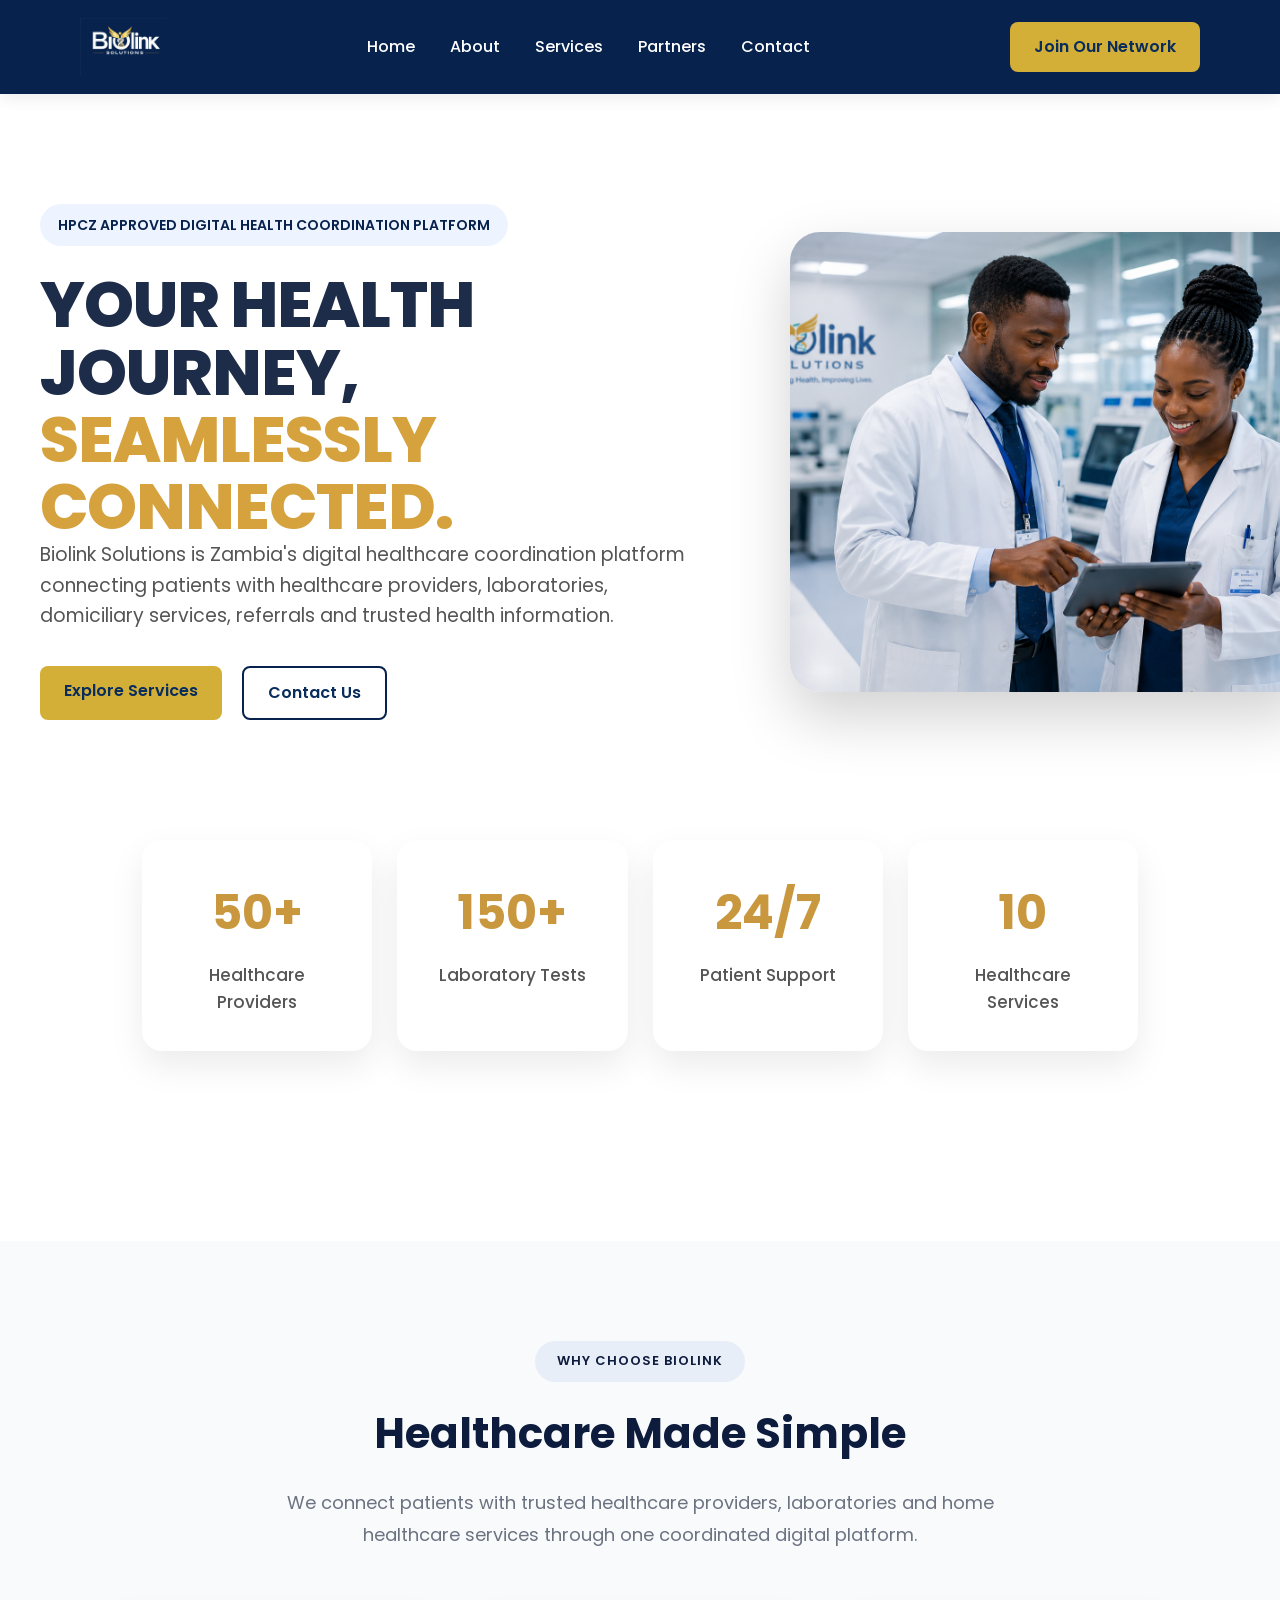
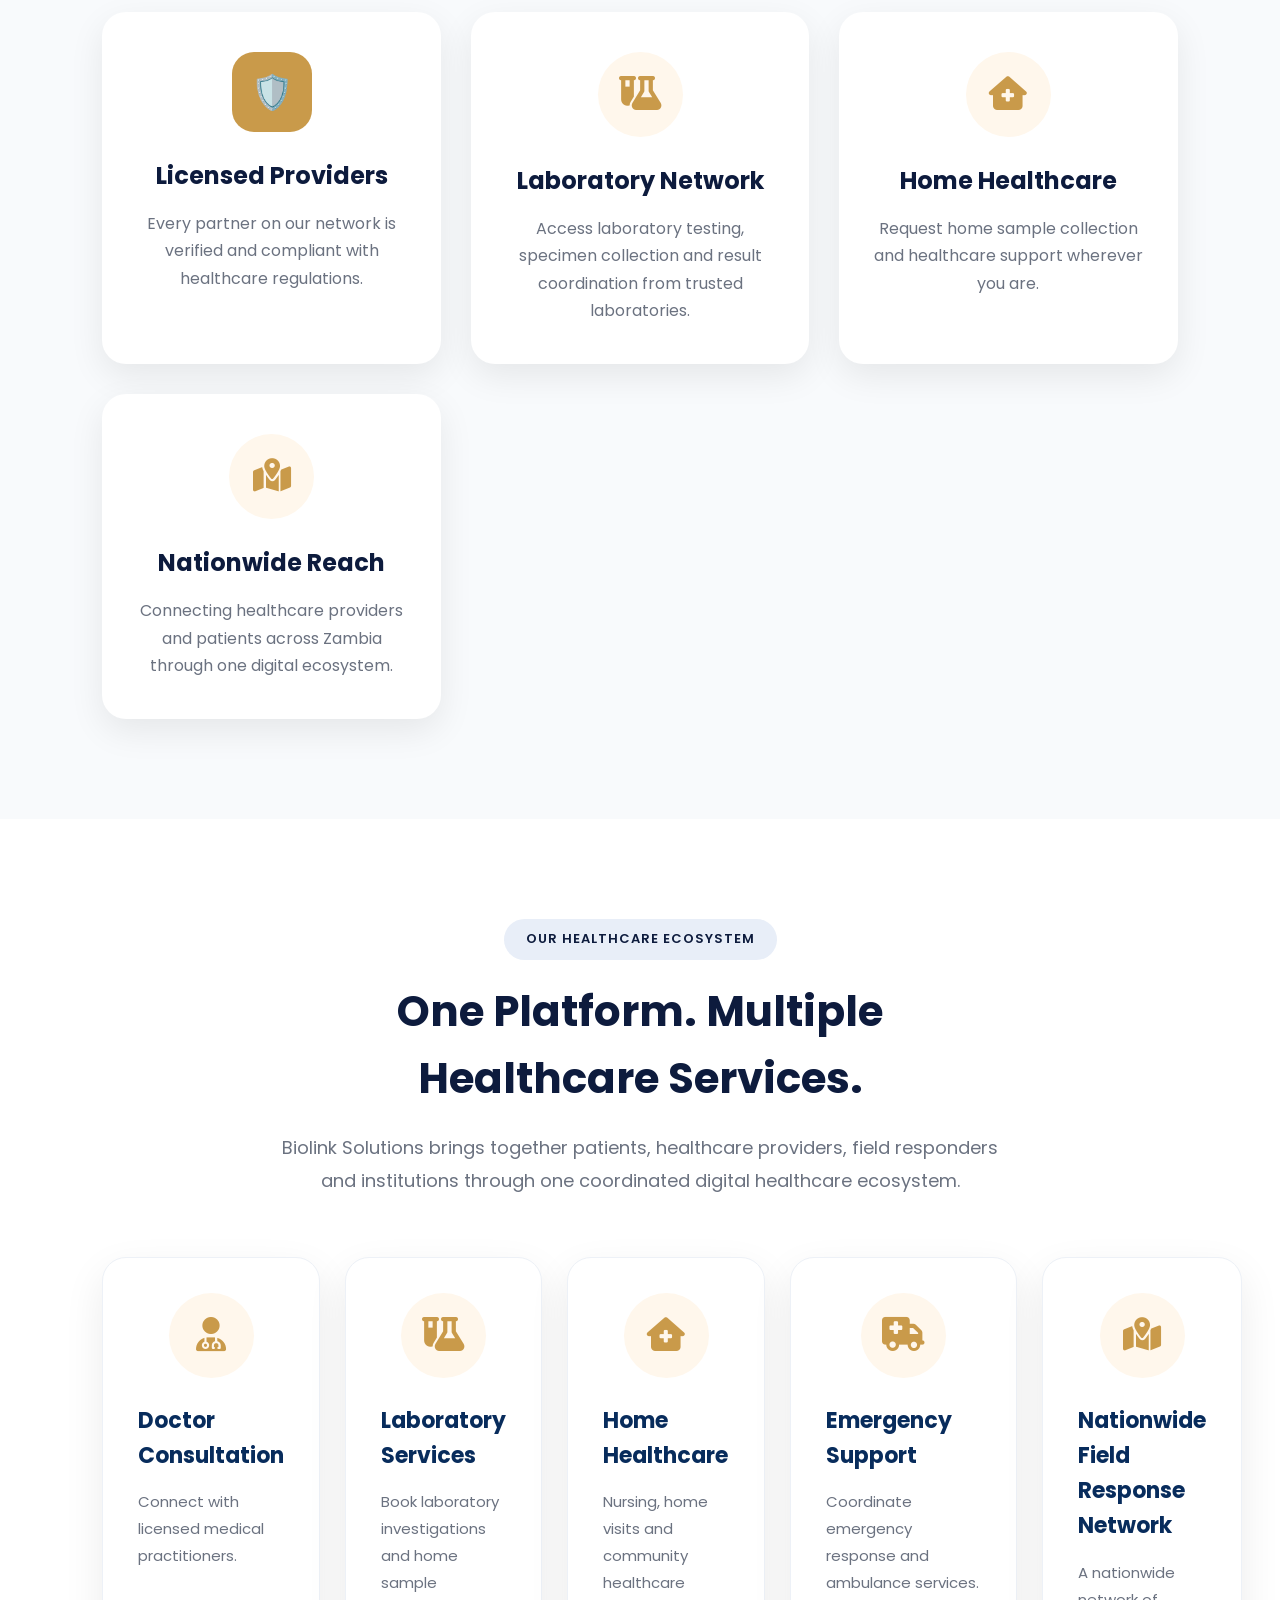
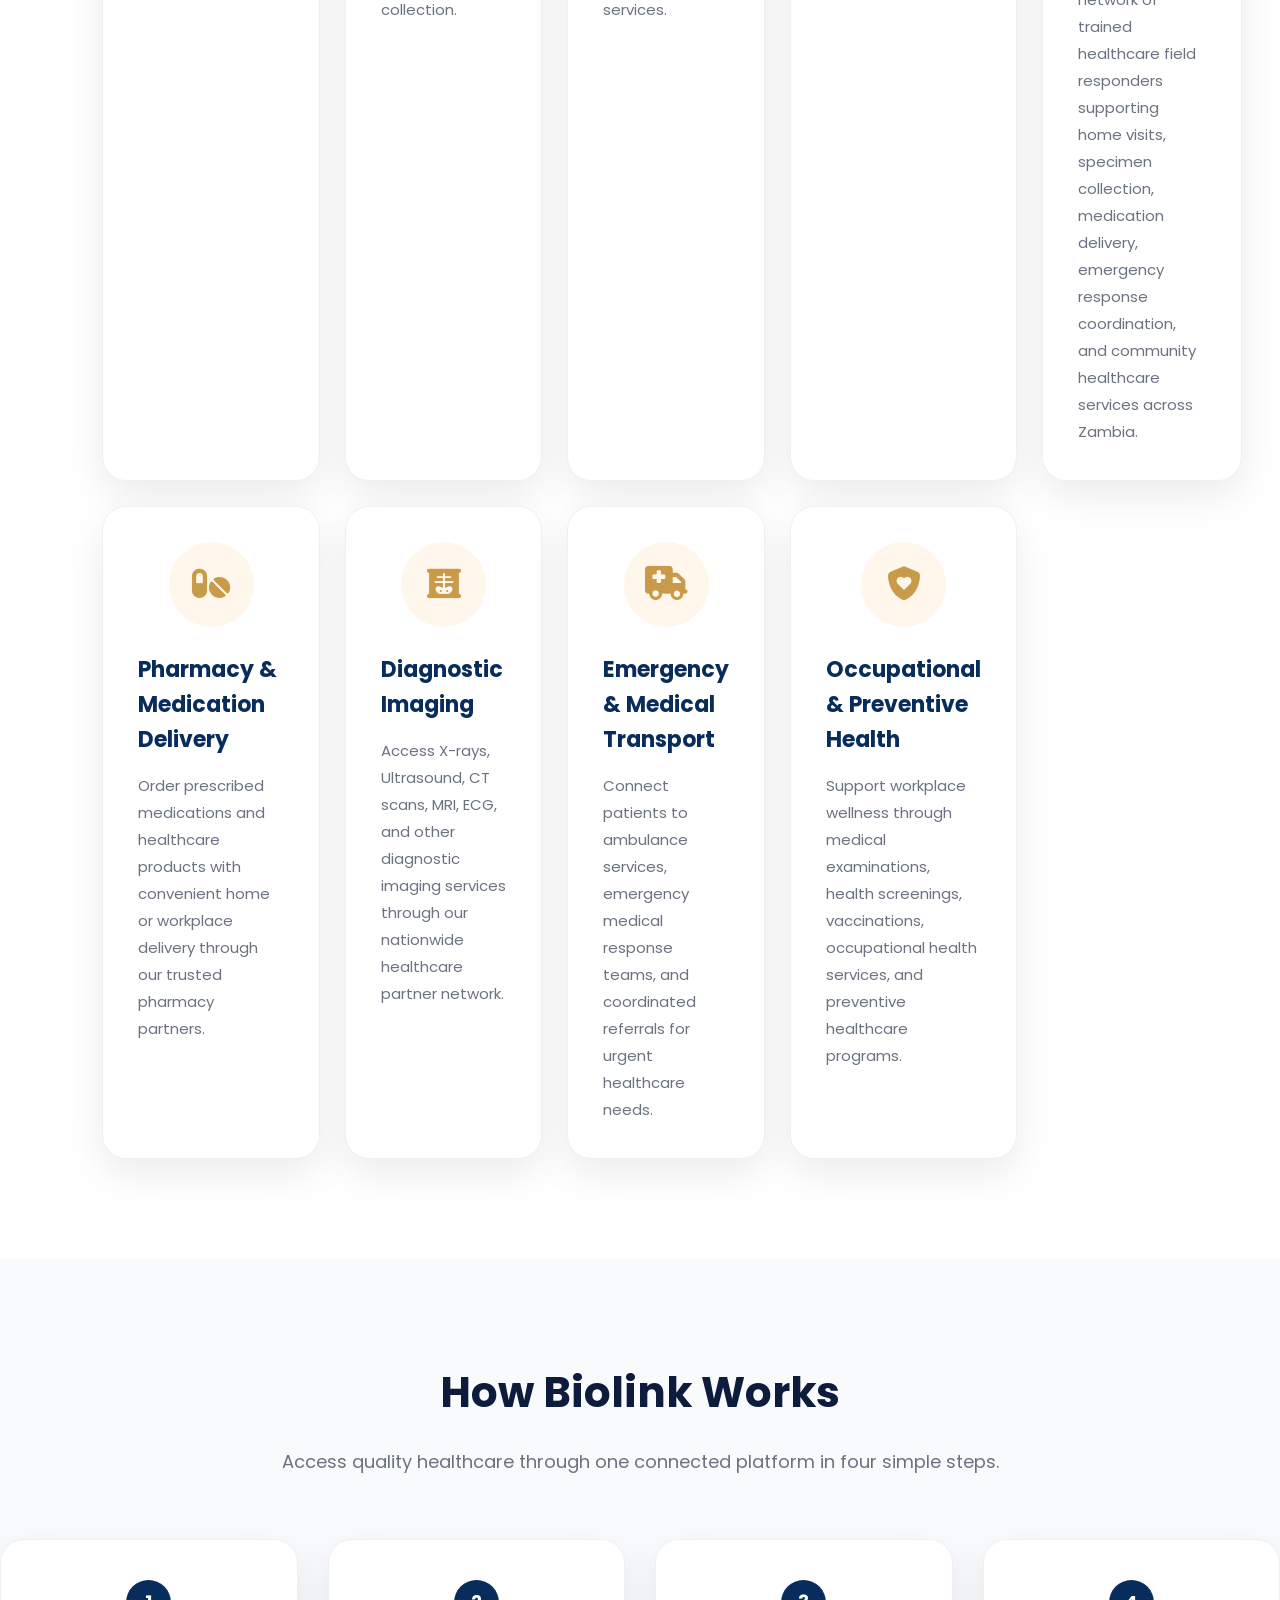
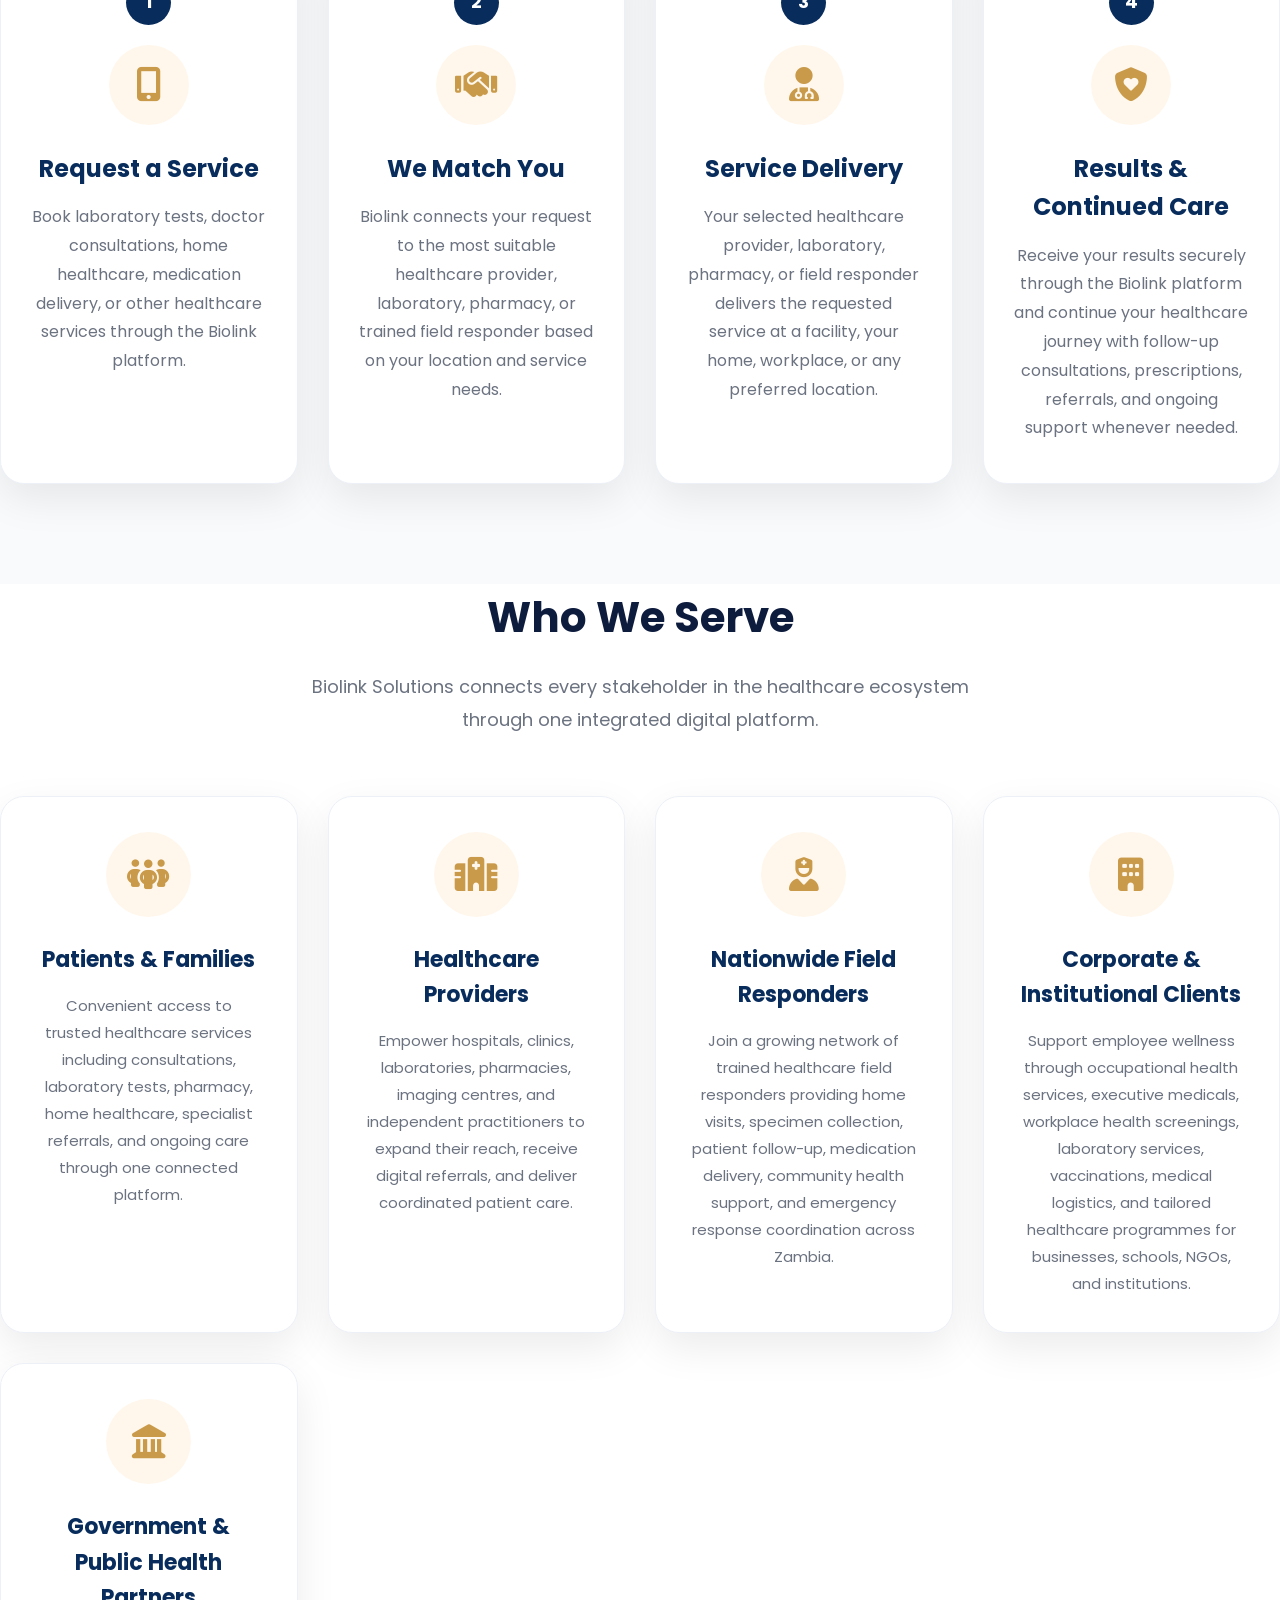
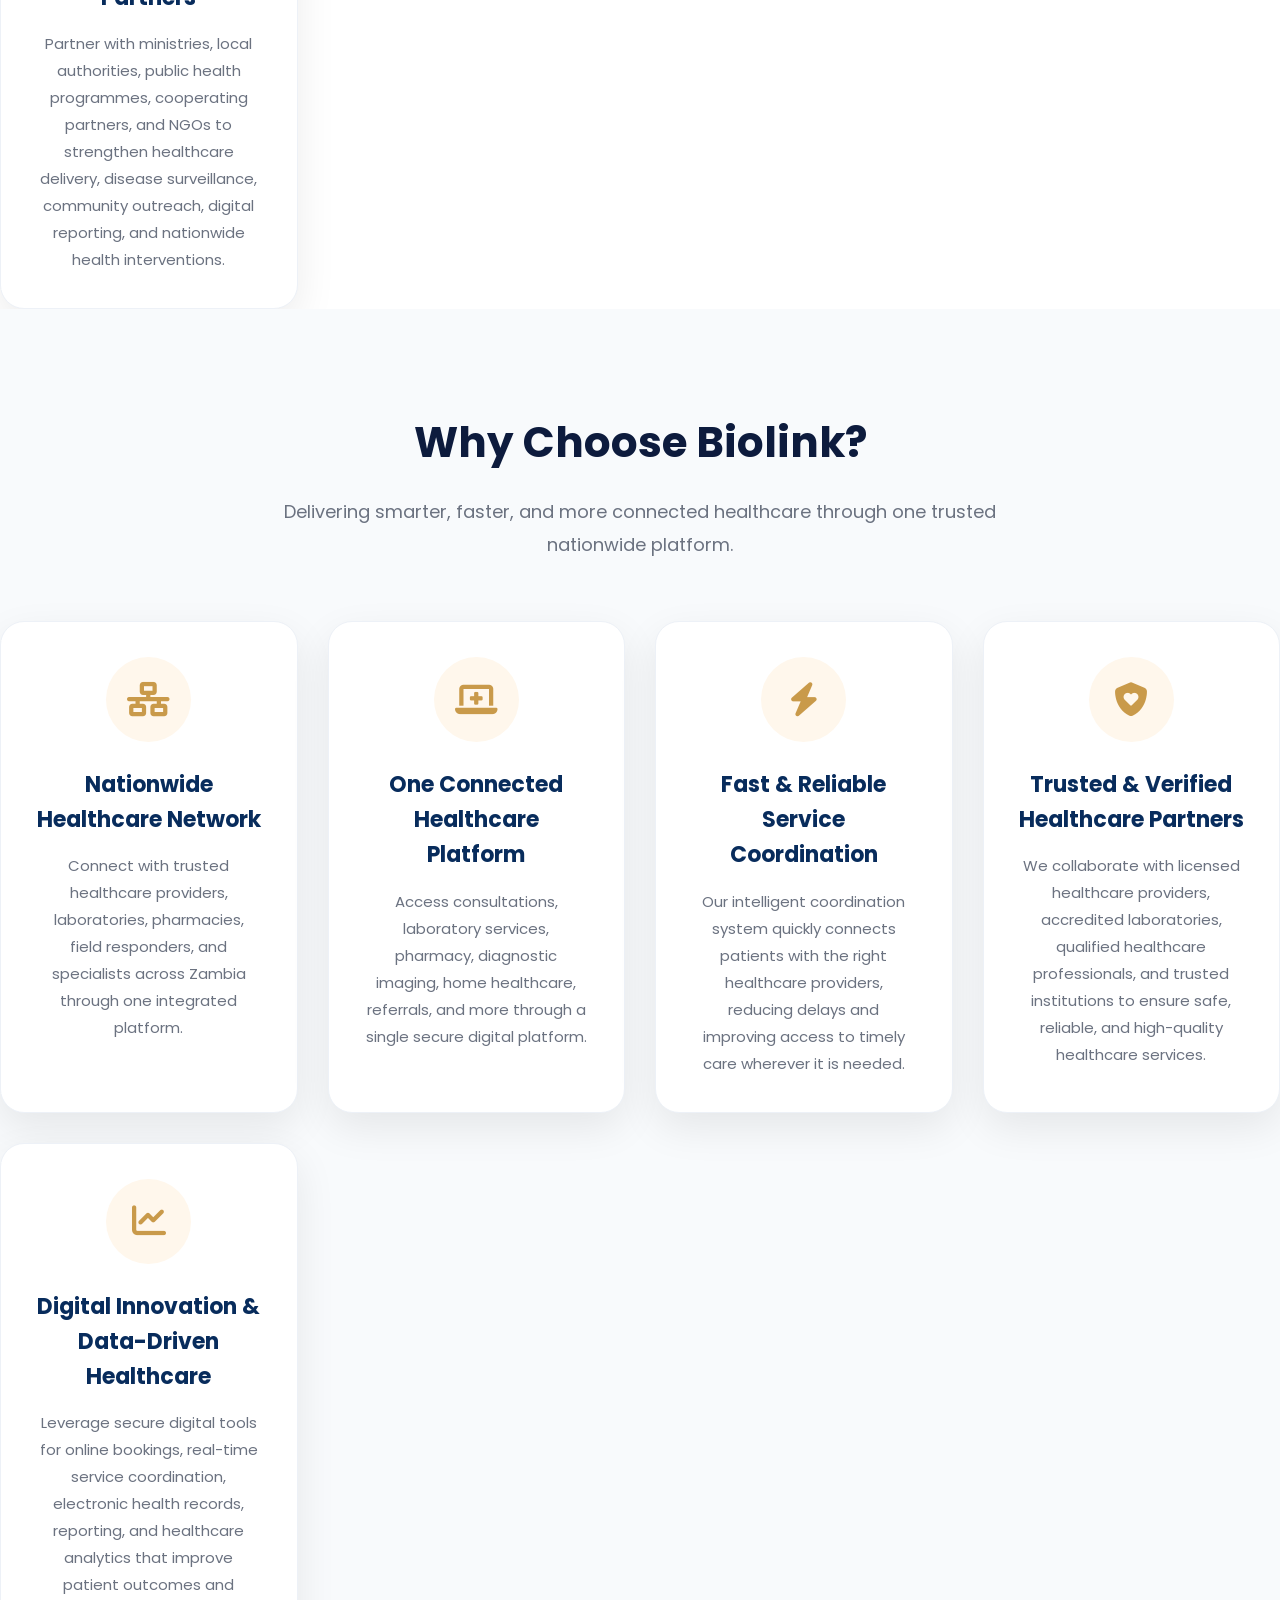
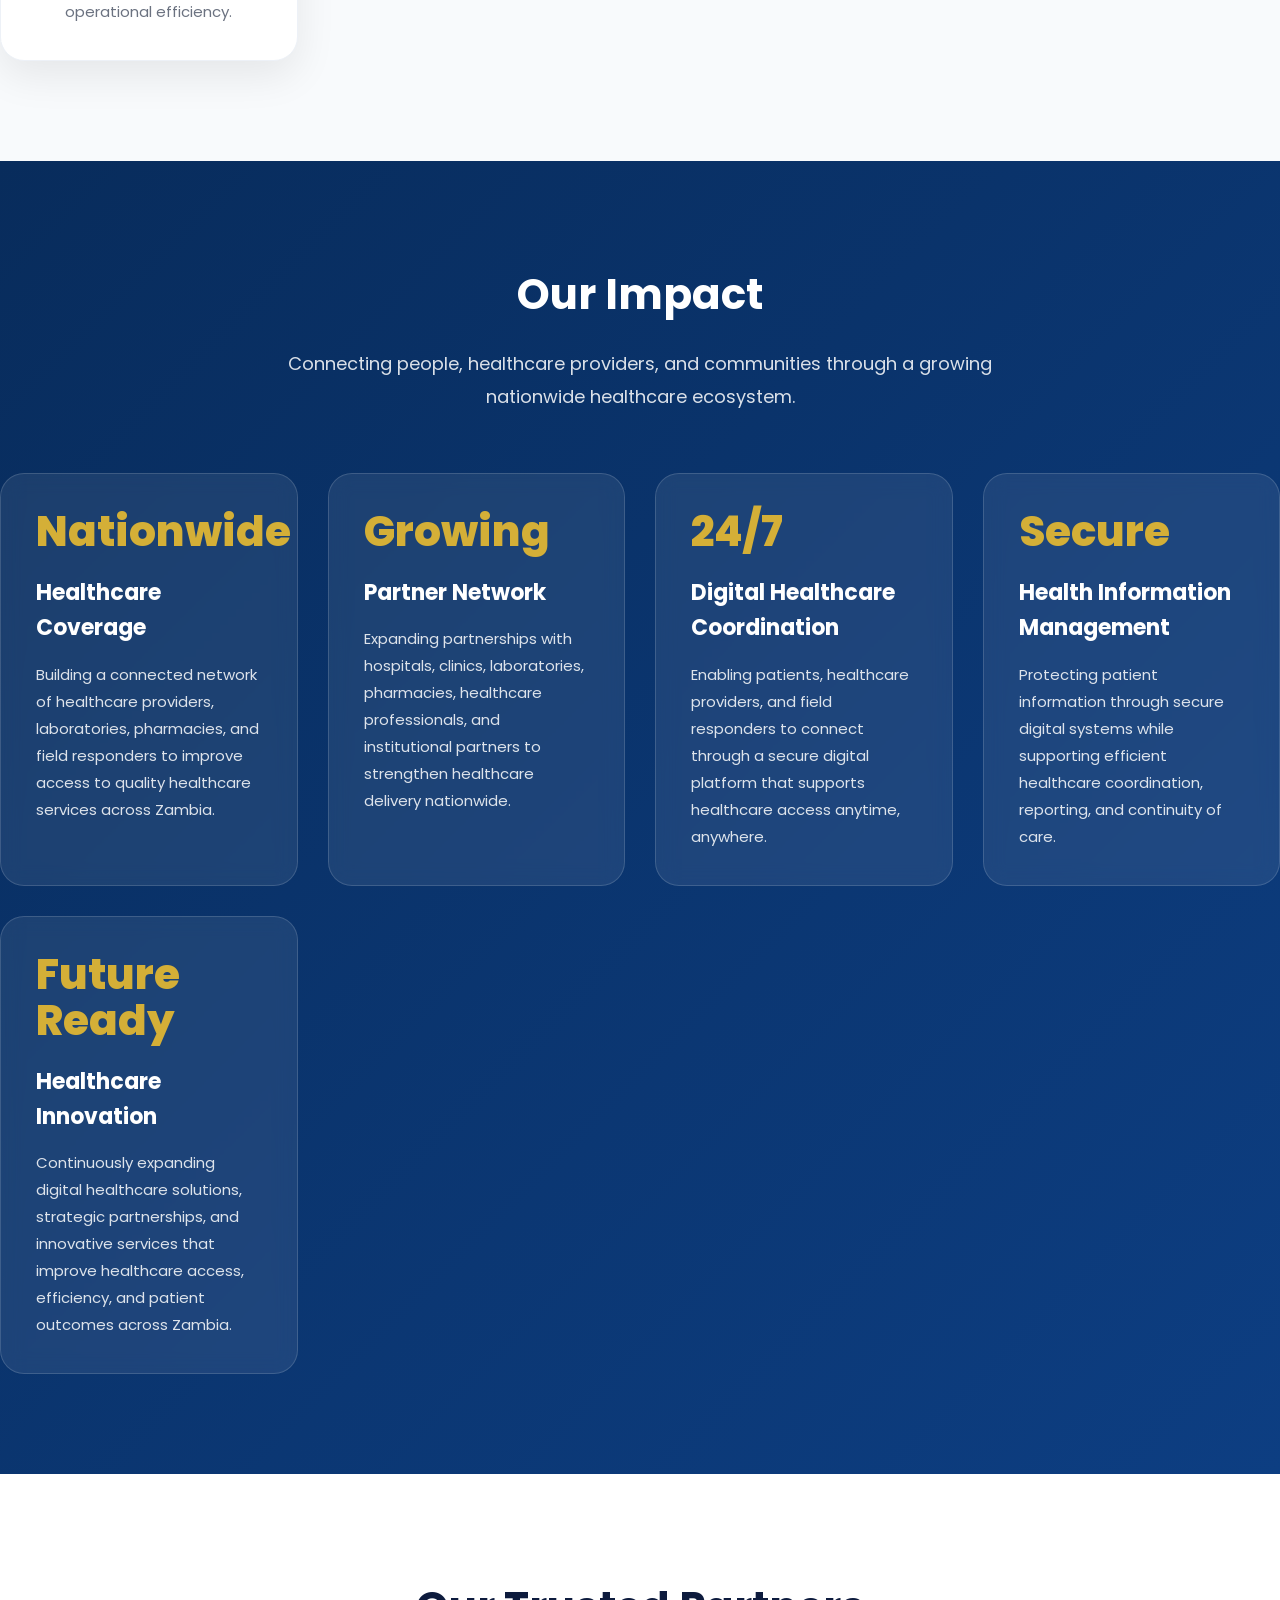
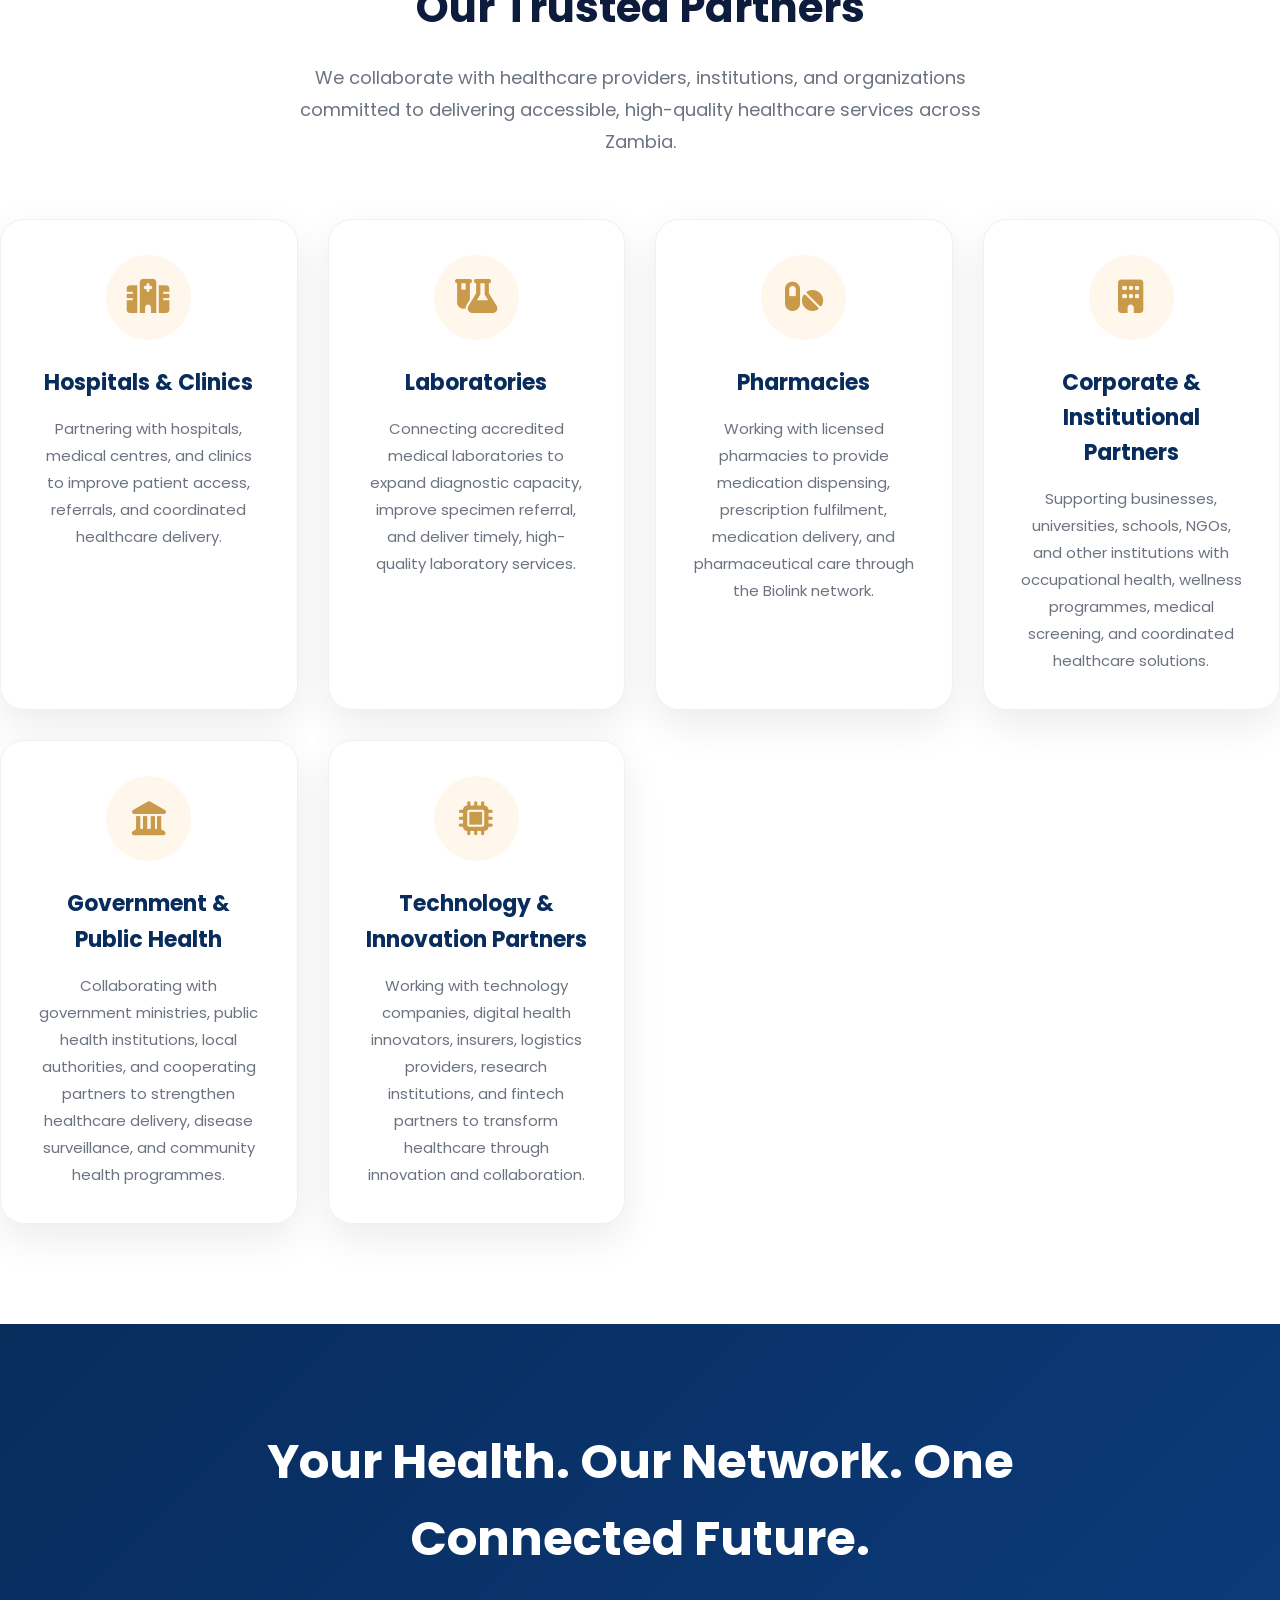
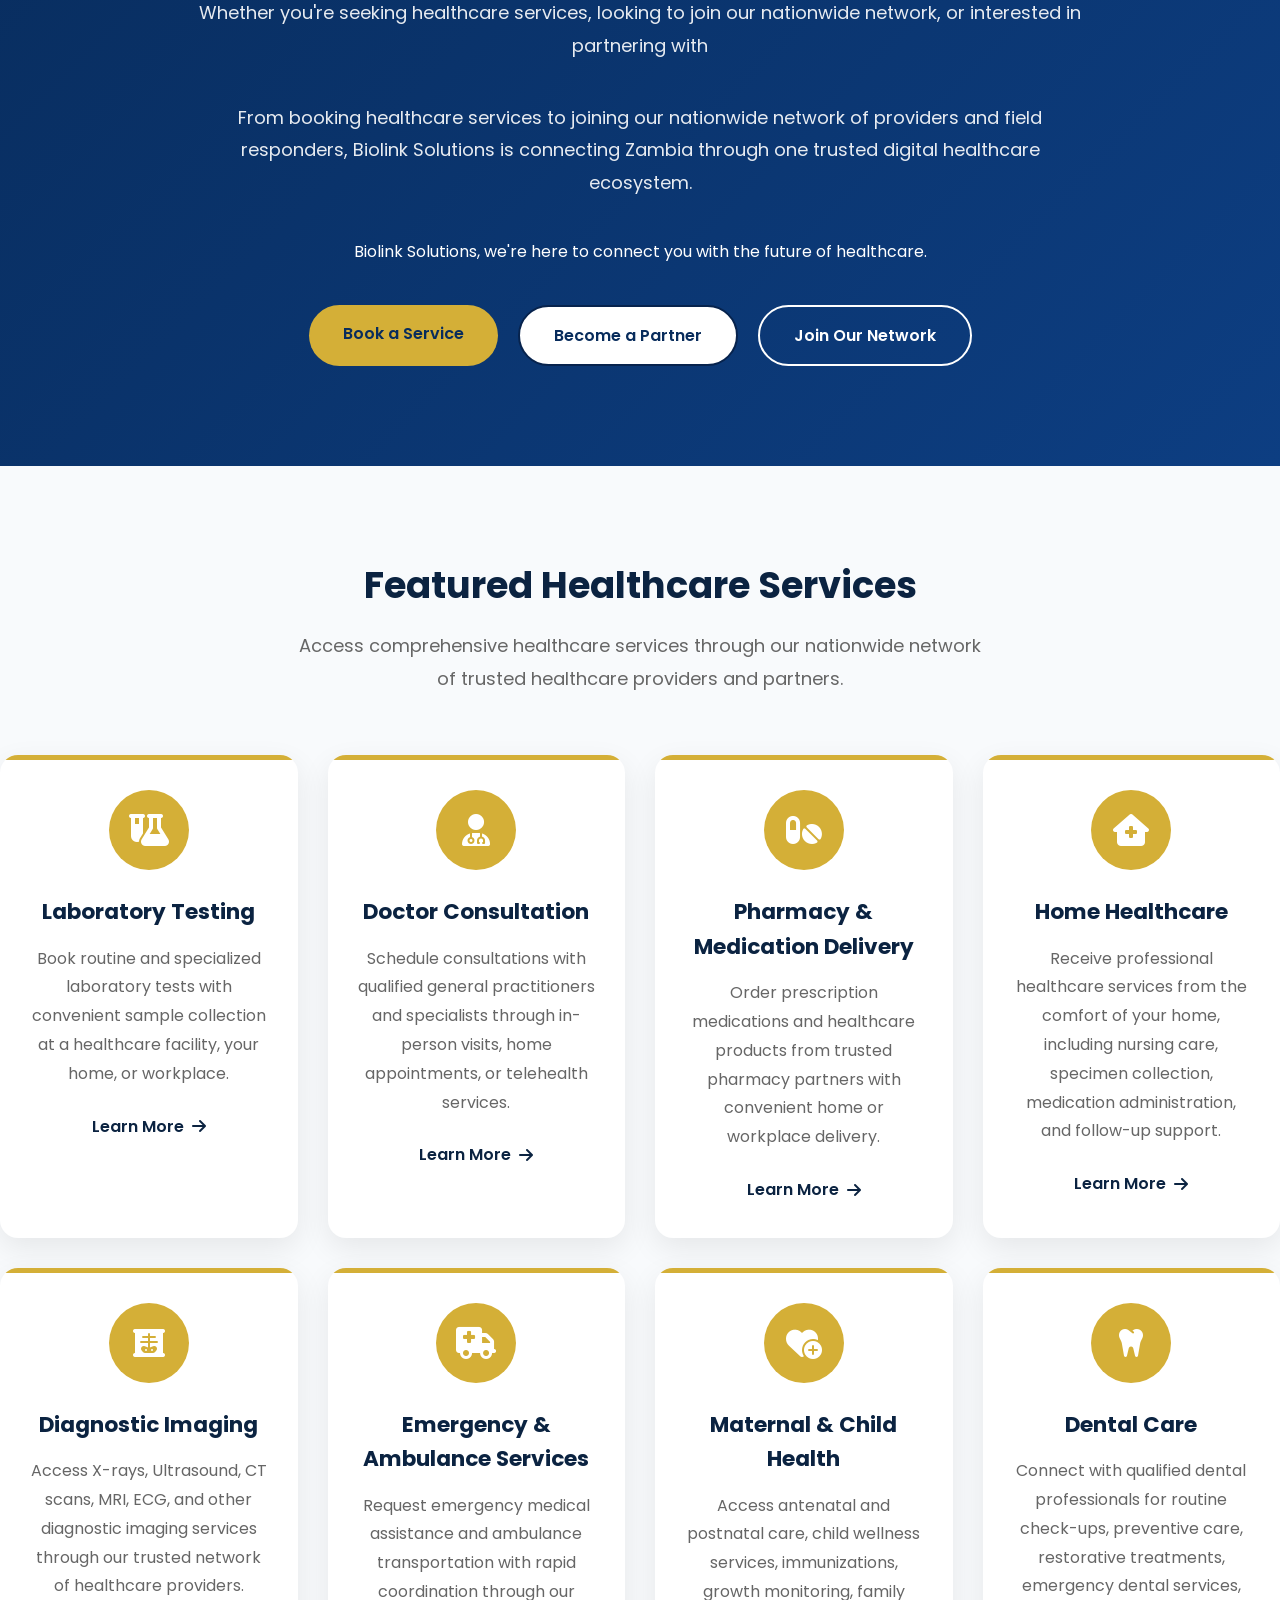
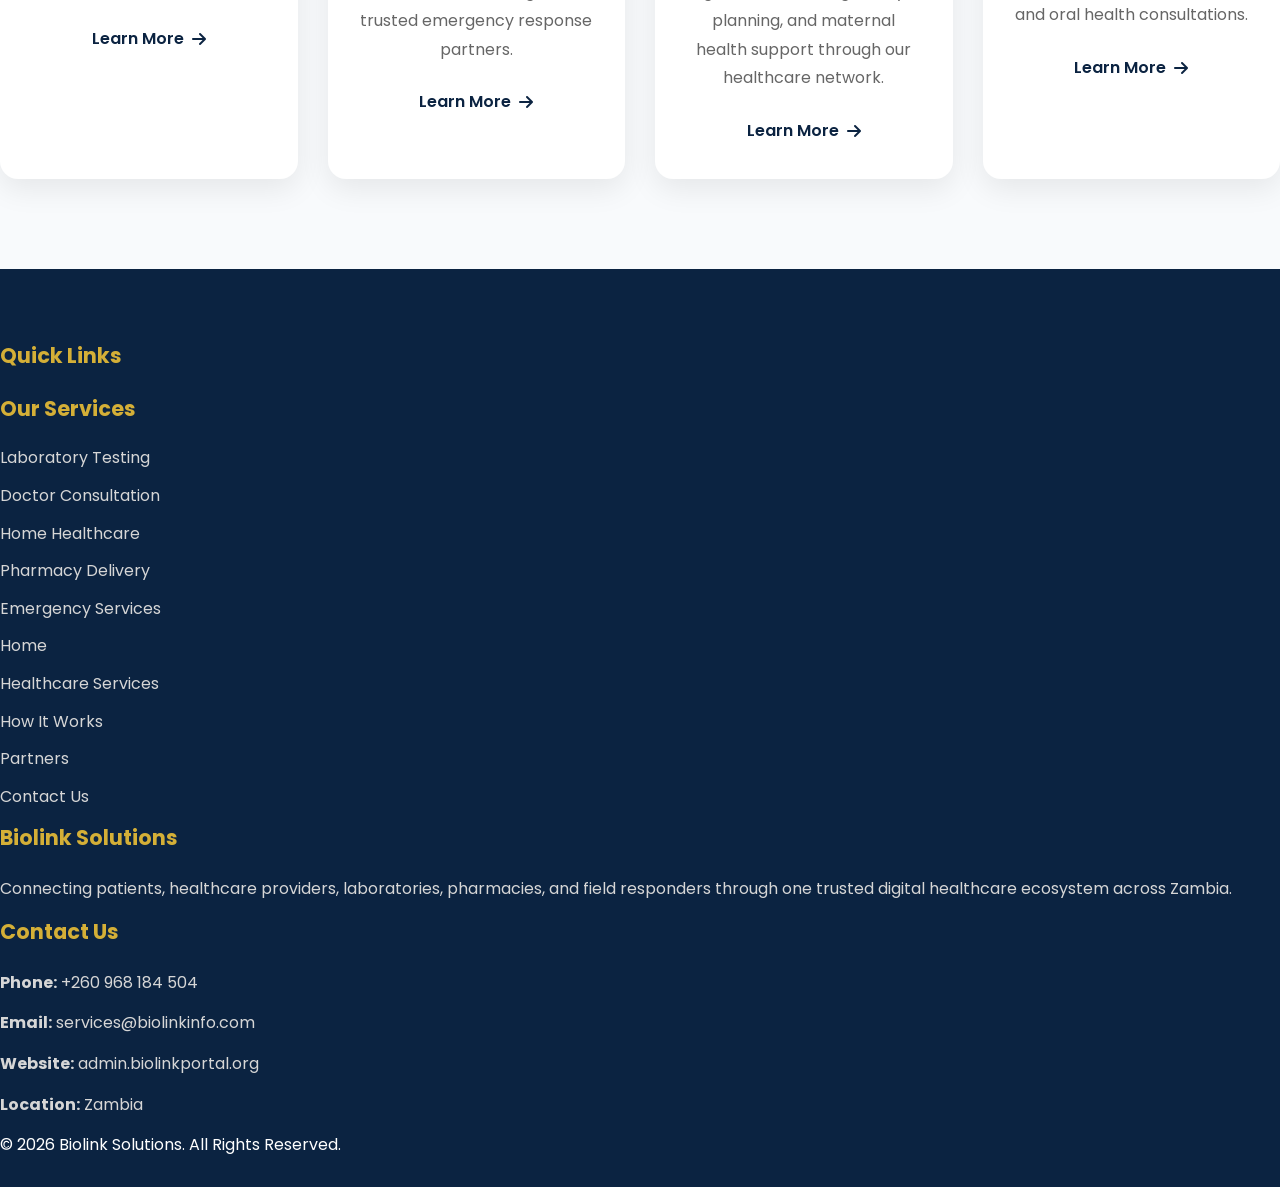
==== index.html @ 32d001d4 "Update index.html" ====
<!DOCTYPE html>
<html lang="en">

<head>

<meta charset="UTF-8">
<meta name="viewport" content="width=device-width, initial-scale=1.0">

<title>Biolink Solutions | Connecting Care. Coordinating Health.</title>
<link rel="stylesheet"
href="https://cdnjs.cloudflare.com/ajax/libs/font-awesome/6.5.2/css/all.min.css">
<link rel="stylesheet" href="css/style.css">

<link rel="preconnect" href="https://fonts.googleapis.com">
<link rel="preconnect" href="https://fonts.gstatic.com" crossorigin>

<link href="https://fonts.googleapis.com/css2?family=Poppins:wght@300;400;500;600;700;800&display=swap" rel="stylesheet">

</head>

<body>

<header>

<nav class="navbar">

<a href="#" class="logo">
<img src="biolink_logo_whte.png.png" alt="Biolink Solutions Logo">
</a>

<ul class="nav-menu">

<li><a href="#">Home</a></li>
<li><a href="#">About</a></li>
<li><a href="#">Services</a></li>
<li><a href="#">Partners</a></li>
<li><a href="#">Contact</a></li>

</ul>

<a href="#" class="btn-primary">
Join Our Network
</a>

</nav>

</header>

<section class="hero">

<div class="hero-content">

<span class="badge">

HPCZ APPROVED DIGITAL HEALTH COORDINATION PLATFORM

</span>

<h1>

YOUR HEALTH JOURNEY,

<span>SEAMLESSLY CONNECTED.</span>

</h1>

<p>

Biolink Solutions is Zambia's digital healthcare coordination platform connecting patients with healthcare providers, laboratories, domiciliary services, referrals and trusted health information.

</p>

<div class="hero-buttons">

<a href="#" class="btn-primary">

Explore Services

</a>

<a href="#" class="btn-secondary">

Contact Us

</a>

</div>

</div>

<div class="hero-image">
   <img src="images/hero-healthcare.png" alt="Healthcare Professionals">
</div>

</section>

 
<section class="stats reveal">

    <div class="stat-card">
        <h2>50+</h2>
        <p>Healthcare Providers</p>
    </div>

    <div class="stat-card">
        <h2>150+</h2>
        <p>Laboratory Tests</p>
    </div>

    <div class="stat-card">
        <h2>24/7</h2>
        <p>Patient Support</p>
    </div>

    <div class="stat-card">
        <h2>10</h2>
        <p>Healthcare Services</p>
    </div>

</section>   
<section class="features reveal">

    <div class="section-title">
        <span>WHY CHOOSE BIOLINK</span>

        <h2>Healthcare Made Simple</h2>

        <p>
            We connect patients with trusted healthcare providers,
            laboratories and home healthcare services through one
            coordinated digital platform.
        </p>

    </div>

    <div class="feature-grid">

        <div class="feature-card">

            <div class="icon">🛡️</div>

            <h3>Licensed Providers</h3>

            <p>
                Every partner on our network is verified and compliant
                with healthcare regulations.
            </p>

        </div>

        <div class="feature-card">

          <div class="eco-icon">
    <i class="fa-solid fa-flask-vial"></i>
</div>

            <h3>Laboratory Network</h3>

            <p>
                Access laboratory testing, specimen collection and
                result coordination from trusted laboratories.
            </p>

        </div>

        <div class="feature-card">

           <div class="eco-icon">
    <i class="fa-solid fa-house-medical"></i>
</div>

            <h3>Home Healthcare</h3>

            <p>
                Request home sample collection and healthcare support
                wherever you are.
            </p>

        </div>

        <div class="feature-card">

           <div class="eco-icon">
    <i class="fa-solid fa-map-location-dot"></i>
</div>

            <h3>Nationwide Reach</h3>

            <p>
                Connecting healthcare providers and patients across
                Zambia through one digital ecosystem.
            </p>

        </div>

    </div>

</section>
<section class="ecosystem reveal">

    <div class="section-title">

        <span>OUR HEALTHCARE ECOSYSTEM</span>

        <h2>One Platform. Multiple Healthcare Services.</h2>

        <p>
            Biolink Solutions brings together patients, healthcare providers,
            field responders and institutions through one coordinated digital
            healthcare ecosystem.
        </p>

    </div>

    <div class="ecosystem-grid">

        <div class="eco-card">
            <div class="eco-icon">
    <i class="fa-solid fa-user-doctor"></i>
</div>
            <h3>Doctor Consultation</h3>
            <p>Connect with licensed medical practitioners.</p>
        </div>

        <div class="eco-card">
            <div class="eco-icon">
    <i class="fa-solid fa-flask-vial"></i>
</div>
            <h3>Laboratory Services</h3>
            <p>Book laboratory investigations and home sample collection.</p>
        </div>


        <div class="eco-card">
           <div class="eco-icon">
    <i class="fa-solid fa-house-medical"></i>
</div>
            <h3>Home Healthcare</h3>
            <p>Nursing, home visits and community healthcare services.</p>
        </div>

        <div class="eco-card">
            <div class="eco-icon">
    <i class="fa-solid fa-ambulance"></i>
</div>
            <h3>Emergency Support</h3>
            <p>Coordinate emergency response and ambulance services.</p>
        </div>

        <div class="eco-card">
            <div class="eco-icon">
    <i class="fa-solid fa-map-location-dot"></i>
</div>
           <h3>Nationwide Field Response Network</h3>
          <p>
    A nationwide network of trained healthcare field responders supporting home visits, specimen collection, medication delivery, emergency response coordination, and community healthcare services across Zambia.
</p>
        </div>

<div class="eco-card">
   <div class="eco-icon">
    <i class="fa-solid fa-pills"></i>
</div>

    <h3>Pharmacy & Medication Delivery</h3>

    <p>
        Order prescribed medications and healthcare products with convenient home or workplace delivery through our trusted pharmacy partners.
    </p>
</div>

<div class="eco-card">
    <div class="eco-icon">
    <i class="fa-solid fa-x-ray"></i>
</div>

    <h3>Diagnostic Imaging</h3>

    <p>
        Access X-rays, Ultrasound, CT scans, MRI, ECG, and other diagnostic imaging services through our nationwide healthcare partner network.
    </p>
</div> 

<div class="eco-card">
    <div class="eco-icon">
    <i class="fa-solid fa-truck-medical"></i>
</div>

    <h3>Emergency & Medical Transport</h3>

    <p>
        Connect patients to ambulance services, emergency medical response teams, and coordinated referrals for urgent healthcare needs.
    </p>
</div>       

<div class="eco-card">
    <div class="eco-icon">
    <i class="fa-solid fa-shield-heart"></i>
</div>

    <h3>Occupational & Preventive Health</h3>

    <p>
        Support workplace wellness through medical examinations, health screenings, vaccinations, occupational health services, and preventive healthcare programs.
    </p>
</div>       
    </div>

</section>

<section class="how-it-works reveal">

    <div class="container">

        <div class="section-title">
            <h2>How Biolink Works</h2>

            <p>
                Access quality healthcare through one connected platform in four simple steps.
            </p>
        </div>

      <div class="steps-grid">

    <div class="step-card">

        <div class="step-number">1</div>

        <div class="step-icon">
    <i class="fa-solid fa-mobile-screen-button"></i>
</div>

        <h3>Request a Service</h3>

        <p>
            Book laboratory tests, doctor consultations, home healthcare, medication delivery, or other healthcare services through the Biolink platform.
        </p>

    </div>

<div class="step-card">

    <div class="step-number">2</div>

    <div class="step-icon">
    <i class="fa-solid fa-handshake"></i>
</div>

    <h3>We Match You</h3>

    <p>
        Biolink connects your request to the most suitable healthcare provider, laboratory, pharmacy, or trained field responder based on your location and service needs.
    </p>

</div>

<div class="step-card">

    <div class="step-number">3</div>

    <div class="step-icon">
    <i class="fa-solid fa-user-doctor"></i>
</div>

    <h3>Service Delivery</h3>

    <p>
        Your selected healthcare provider, laboratory, pharmacy, or field responder delivers the requested service at a facility, your home, workplace, or any preferred location.
    </p>

</div>

<div class="step-card">

    <div class="step-number">4</div>

  <div class="step-icon">
    <i class="fa-solid fa-shield-heart"></i>
</div>

    <h3>Results & Continued Care</h3>

    <p>
        Receive your results securely through the Biolink platform and continue your healthcare journey with follow-up consultations, prescriptions, referrals, and ongoing support whenever needed.
    </p>

</div>
         
</div>
        </div>

    </div>

</section>

<section class="who-we-serve reveal">

    <div class="container">

        <div class="section-title">

            <h2>Who We Serve</h2>

            <p>
                Biolink Solutions connects every stakeholder in the healthcare ecosystem through one integrated digital platform.
            </p>

        </div>

       <div class="audience-grid">

    <div class="audience-card">

        <div class="audience-icon">
            <i class="fa-solid fa-people-group"></i>
        </div>

        <h3>Patients & Families</h3>

        <p>
            Convenient access to trusted healthcare services including consultations, laboratory tests, pharmacy, home healthcare, specialist referrals, and ongoing care through one connected platform.
        </p>

    </div>
<div class="audience-card">

    <div class="audience-icon">
        <i class="fa-solid fa-hospital"></i>
    </div>

    <h3>Healthcare Providers</h3>

    <p>
        Empower hospitals, clinics, laboratories, pharmacies, imaging centres, and independent practitioners to expand their reach, receive digital referrals, and deliver coordinated patient care.
    </p>

</div>

<div class="audience-card">

    <div class="audience-icon">
        <i class="fa-solid fa-user-nurse"></i>
    </div>

    <h3>Nationwide Field Responders</h3>

    <p>
        Join a growing network of trained healthcare field responders providing home visits, specimen collection, patient follow-up, medication delivery, community health support, and emergency response coordination across Zambia.
    </p>

</div>
 <div class="audience-card">

    <div class="audience-icon">
        <i class="fa-solid fa-building"></i>
    </div>

    <h3>Corporate & Institutional Clients</h3>

    <p>
        Support employee wellness through occupational health services, executive medicals, workplace health screenings, laboratory services, vaccinations, medical logistics, and tailored healthcare programmes for businesses, schools, NGOs, and institutions.
    </p>

</div>  

<div class="audience-card">

    <div class="audience-icon">
        <i class="fa-solid fa-landmark"></i>
    </div>

    <h3>Government & Public Health Partners</h3>

    <p>
        Partner with ministries, local authorities, public health programmes, cooperating partners, and NGOs to strengthen healthcare delivery, disease surveillance, community outreach, digital reporting, and nationwide health interventions.
    </p>

</div>
          
</div>

        </div>

    </div>

</section>
 <section class="why-biolink reveal">

    <div class="container">

        <div class="section-title">

            <h2>Why Choose Biolink?</h2>

            <p>
                Delivering smarter, faster, and more connected healthcare through one trusted nationwide platform.
            </p>

        </div>

        <div class="benefits-grid">

    <div class="benefit-card">

        <div class="benefit-icon">
            <i class="fa-solid fa-network-wired"></i>
        </div>

        <h3>Nationwide Healthcare Network</h3>

        <p>
            Connect with trusted healthcare providers, laboratories, pharmacies, field responders, and specialists across Zambia through one integrated platform.
        </p>

    </div>
<div class="benefit-card">

    <div class="benefit-icon">
        <i class="fa-solid fa-laptop-medical"></i>
    </div>

    <h3>One Connected Healthcare Platform</h3>

    <p>
        Access consultations, laboratory services, pharmacy, diagnostic imaging, home healthcare, referrals, and more through a single secure digital platform.
    </p>

</div>

<div class="benefit-card">

    <div class="benefit-icon">
        <i class="fa-solid fa-bolt"></i>
    </div>

    <h3>Fast & Reliable Service Coordination</h3>

    <p>
        Our intelligent coordination system quickly connects patients with the right healthcare providers, reducing delays and improving access to timely care wherever it is needed.
    </p>

</div>

<div class="benefit-card">

    <div class="benefit-icon">
        <i class="fa-solid fa-shield-heart"></i>
    </div>

    <h3>Trusted & Verified Healthcare Partners</h3>

    <p>
        We collaborate with licensed healthcare providers, accredited laboratories, qualified healthcare professionals, and trusted institutions to ensure safe, reliable, and high-quality healthcare services.
    </p>

</div>
<div class="benefit-card">

    <div class="benefit-icon">
        <i class="fa-solid fa-chart-line"></i>
    </div>

    <h3>Digital Innovation & Data-Driven Healthcare</h3>

    <p>
        Leverage secure digital tools for online bookings, real-time service coordination, electronic health records, reporting, and healthcare analytics that improve patient outcomes and operational efficiency.
    </p>

</div>           
</div>

        </div>

    </div>

</section>
<section class="our-impact reveal">

    <div class="container">

        <div class="section-title">

            <h2>Our Impact</h2>

            <p>
                Connecting people, healthcare providers, and communities through a growing nationwide healthcare ecosystem.
            </p>

        </div>

       <div class="impact-grid">

    <div class="impact-card">

        <div class="impact-number">Nationwide</div>

        <h3>Healthcare Coverage</h3>

        <p>
            Building a connected network of healthcare providers, laboratories, pharmacies, and field responders to improve access to quality healthcare services across Zambia.
        </p>

    </div>
<div class="impact-card">

    <div class="impact-number">Growing</div>

    <h3>Partner Network</h3>

    <p>
        Expanding partnerships with hospitals, clinics, laboratories, pharmacies, healthcare professionals, and institutional partners to strengthen healthcare delivery nationwide.
    </p>

</div>

<div class="impact-card">

    <div class="impact-number">24/7</div>

    <h3>Digital Healthcare Coordination</h3>

    <p>
        Enabling patients, healthcare providers, and field responders to connect through a secure digital platform that supports healthcare access anytime, anywhere.
    </p>

</div>
 <div class="impact-card">

    <div class="impact-number">Secure</div>

    <h3>Health Information Management</h3>

    <p>
        Protecting patient information through secure digital systems while supporting efficient healthcare coordination, reporting, and continuity of care.
    </p>

</div>

<div class="impact-card">

    <div class="impact-number">Future Ready</div>

    <h3>Healthcare Innovation</h3>

    <p>
        Continuously expanding digital healthcare solutions, strategic partnerships, and innovative services that improve healthcare access, efficiency, and patient outcomes across Zambia.
    </p>

</div>
          
</div>

        </div>

    </div>

</section>
<section class="trusted-partners reveal">

    <div class="container">

        <div class="section-title">

            <h2>Our Trusted Partners</h2>

            <p>
                We collaborate with healthcare providers, institutions, and organizations committed to delivering accessible, high-quality healthcare services across Zambia.
            </p>

        </div>

     <div class="partners-grid">

    <div class="partner-card">

        <div class="partner-icon">
            <i class="fa-solid fa-hospital"></i>
        </div>

        <h3>Hospitals & Clinics</h3>

        <p>
            Partnering with hospitals, medical centres, and clinics to improve patient access, referrals, and coordinated healthcare delivery.
        </p>

    </div>
<div class="partner-card">

    <div class="partner-icon">
        <i class="fa-solid fa-flask-vial"></i>
    </div>

    <h3>Laboratories</h3>

    <p>
        Connecting accredited medical laboratories to expand diagnostic capacity, improve specimen referral, and deliver timely, high-quality laboratory services.
    </p>

</div>

<div class="partner-card">

    <div class="partner-icon">
        <i class="fa-solid fa-pills"></i>
    </div>

    <h3>Pharmacies</h3>

    <p>
        Working with licensed pharmacies to provide medication dispensing, prescription fulfilment, medication delivery, and pharmaceutical care through the Biolink network.
    </p>

</div>
  <div class="partner-card">

    <div class="partner-icon">
        <i class="fa-solid fa-building"></i>
    </div>

    <h3>Corporate & Institutional Partners</h3>

    <p>
        Supporting businesses, universities, schools, NGOs, and other institutions with occupational health, wellness programmes, medical screening, and coordinated healthcare solutions.
    </p>

</div>  

<div class="partner-card">

    <div class="partner-icon">
        <i class="fa-solid fa-landmark"></i>
    </div>

    <h3>Government & Public Health</h3>

    <p>
        Collaborating with government ministries, public health institutions, local authorities, and cooperating partners to strengthen healthcare delivery, disease surveillance, and community health programmes.
    </p>

</div>
<div class="partner-card">

    <div class="partner-icon">
        <i class="fa-solid fa-microchip"></i>
    </div>

    <h3>Technology & Innovation Partners</h3>

    <p>
        Working with technology companies, digital health innovators, insurers, logistics providers, research institutions, and fintech partners to transform healthcare through innovation and collaboration.
    </p>

</div>        
</div>

        </div>

    </div>

</section>  
<section class="cta-section reveal">

    <div class="container">

        <div class="cta-content">

            <h2>Your Health. Our Network. One Connected Future.</h2>

            <p>
                Whether you're seeking healthcare services, looking to join our nationwide network, or interested in partnering with <p>
From booking healthcare services to joining our nationwide network of providers and field responders, Biolink Solutions is connecting Zambia through one trusted digital healthcare ecosystem.
</p>Biolink Solutions, we're here to connect you with the future of healthcare.
            </p>

            <div class="cta-buttons">

                <a href="#" class="btn-primary">Book a Service</a>

                <a href="#" class="btn-secondary">Become a Partner</a>

                <a href="#" class="btn-outline">Join Our Network</a>

            </div>

        </div>

    </div>

</section>  
<section class="featured-services reveal">

    <div class="container">

        <div class="section-title">

            <h2>Featured Healthcare Services</h2>

            <p>
                Access comprehensive healthcare services through our nationwide network of trusted healthcare providers and partners.
            </p>

        </div>

        <div class="featured-grid">

    <div class="featured-card">

        <div class="featured-icon">
            <i class="fa-solid fa-flask-vial"></i>
        </div>

        <h3>Laboratory Testing</h3>

        <p>
            Book routine and specialized laboratory tests with convenient sample collection at a healthcare facility, your home, or workplace.
        </p>

        <a href="#" class="service-link">
            Learn More <i class="fa-solid fa-arrow-right"></i>
        </a>

    </div>
<div class="featured-card">

    <div class="featured-icon">
        <i class="fa-solid fa-user-doctor"></i>
    </div>

    <h3>Doctor Consultation</h3>

    <p>
        Schedule consultations with qualified general practitioners and specialists through in-person visits, home appointments, or telehealth services.
    </p>

    <a href="#" class="service-link">
        Learn More <i class="fa-solid fa-arrow-right"></i>
    </a>

</div>

<div class="featured-card">

    <div class="featured-icon">
        <i class="fa-solid fa-pills"></i>
    </div>

    <h3>Pharmacy & Medication Delivery</h3>

    <p>
        Order prescription medications and healthcare products from trusted pharmacy partners with convenient home or workplace delivery.
    </p>

    <a href="#" class="service-link">
        Learn More <i class="fa-solid fa-arrow-right"></i>
    </a>

</div>
<div class="featured-card">

    <div class="featured-icon">
        <i class="fa-solid fa-house-medical"></i>
    </div>

    <h3>Home Healthcare</h3>

    <p>
        Receive professional healthcare services from the comfort of your home, including nursing care, specimen collection, medication administration, and follow-up support.
    </p>

    <a href="#" class="service-link">
        Learn More <i class="fa-solid fa-arrow-right"></i>
    </a>

</div>  
<div class="featured-card">

    <div class="featured-icon">
        <i class="fa-solid fa-x-ray"></i>
    </div>

    <h3>Diagnostic Imaging</h3>

    <p>
        Access X-rays, Ultrasound, CT scans, MRI, ECG, and other diagnostic imaging services through our trusted network of healthcare providers.
    </p>

    <a href="#" class="service-link">
        Learn More <i class="fa-solid fa-arrow-right"></i>
    </a>

</div> 

<div class="featured-card">

    <div class="featured-icon">
        <i class="fa-solid fa-ambulance"></i>
    </div>

    <h3>Emergency & Ambulance Services</h3>

    <p>
        Request emergency medical assistance and ambulance transportation with rapid coordination through our trusted emergency response partners.
    </p>

    <a href="#" class="service-link">
        Learn More <i class="fa-solid fa-arrow-right"></i>
    </a>

</div>
 <div class="featured-card">

    <div class="featured-icon">
        <i class="fa-solid fa-heart-circle-plus"></i>
    </div>

    <h3>Maternal & Child Health</h3>

    <p>
        Access antenatal and postnatal care, child wellness services, immunizations, growth monitoring, family planning, and maternal health support through our healthcare network.
    </p>

    <a href="#" class="service-link">
        Learn More <i class="fa-solid fa-arrow-right"></i>
    </a>

</div>

<div class="featured-card">

    <div class="featured-icon">
        <i class="fa-solid fa-tooth"></i>
    </div>

    <h3>Dental Care</h3>

    <p>
        Connect with qualified dental professionals for routine check-ups, preventive care, restorative treatments, emergency dental services, and oral health consultations.
    </p>

    <a href="#" class="service-link">
        Learn More <i class="fa-solid fa-arrow-right"></i>
    </a>

</div>
           
</div>

        </div>

    </div>

</section> 
<script>
const reveals = document.querySelectorAll(".reveal");
const navbar = document.querySelector(".navbar");
function revealSections() {
    const windowHeight = window.innerHeight;

    reveals.forEach(section => {
        const sectionTop = section.getBoundingClientRect().top;
        const revealPoint = 120;

        if (sectionTop < windowHeight - revealPoint) {
            section.classList.add("active");
        }
    });
   if (window.scrollY > 50) {
    navbar.classList.add("scrolled");
} else {
    navbar.classList.remove("scrolled");
 }
}

window.addEventListener("scroll", revealSections);
window.addEventListener("load", revealSections);
</script> 
<footer class="footer">

    <div class="container">

       <div class="footer-column">
        <div class="footer-column">

    <h3>Quick Links</h3>
<div class="footer-column">

    <h3>Our Services</h3>

    <ul class="footer-links">
        <li><a href="#">Laboratory Testing</a></li>
        <li><a href="#">Doctor Consultation</a></li>
        <li><a href="#">Home Healthcare</a></li>
        <li><a href="#">Pharmacy Delivery</a></li>
        <li><a href="#">Emergency Services</a></li>
    </ul>

</div>
    <ul class="footer-links">
        <li><a href="#">Home</a></li>
        <li><a href="#">Healthcare Services</a></li>
        <li><a href="#">How It Works</a></li>
        <li><a href="#">Partners</a></li>
        <li><a href="#">Contact Us</a></li>
    </ul>

</div>  

    <h3>Biolink Solutions</h3>

    <p>
        Connecting patients, healthcare providers, laboratories, pharmacies, and field responders through one trusted digital healthcare ecosystem across Zambia.
    </p>

</div>
<div class="footer-column">

    <h3>Contact Us</h3>

    <p><strong>Phone:</strong> +260 968 184 504</p>

    <p><strong>Email:</strong> services@biolinkinfo.com</p>

    <p><strong>Website:</strong> admin.biolinkportal.org</p>

    <p><strong>Location:</strong> Zambia</p>

</div>
        </div>

    </div>
<div class="footer-bottom">

    <div class="container">

        <p>
            &copy; 2026 Biolink Solutions. All Rights Reserved.
        </p>

    </div>

</div>
</footer>
</body>

</html>
---- css/style.css ----
/* ===============================
   BIOLINK SOLUTIONS
   MAIN STYLESHEET
================================ */

*{
    margin:0;
    padding:0;
    box-sizing:border-box;
}

body{
    font-family:'Poppins',sans-serif;
    background:#ffffff;
    color:#1d2c48;
    line-height:1.6;
}

img{
    max-width:100%;
    display:block;
}

a{
    text-decoration:none;
}

ul{
    list-style:none;
}

/* ===============================
   HEADER
================================ */

header{

    background:#07234d;

    position:sticky;

    top:0;

    z-index:1000;

    box-shadow:0 4px 15px rgba(0,0,0,.08);

}

.navbar{

    max-width:1200px;

    margin:auto;

    padding:18px 40px;

    display:flex;

    align-items:center;

    justify-content:space-between;

}
.navbar.scrolled{
    background:#ffffff;
    box-shadow:0 8px 25px rgba(0,0,0,.08);
    padding:12px 0;
    transition:all .3s ease;
}
.logo img{
    height:58px;
    width:auto;
    display:block;
}
.nav-menu{

    display:flex;

    gap:35px;

}

.nav-menu a{

    color:white;

    font-weight:500;

    transition:.3s;

}

.nav-menu a:hover{

    color:#d6a23d;

}

.btn-primary{

    background:#d6a23d;

    color:white;

    padding:12px 24px;

    border-radius:8px;

    font-weight:600;

    transition:.3s;

}

.btn-primary:hover{

    background:#b88624;

}

/* ===============================
   HERO
================================ */

.hero{
    max-width:1280px;
    margin:auto;
    padding:110px 40px 70px;
    display:grid;
    grid-template-columns:55% 45%;
    align-items:center;
    gap:70px;
}

.badge{

    display:inline-block;

    background:#eef4ff;

    color:#07234d;

    padding:10px 18px;

    border-radius:30px;

    font-size:14px;

    font-weight:600;

    margin-bottom:25px;

}

.hero h1{
    font-size:64px;
    line-height:1.05;
    font-weight:800;
    letter-spacing:-1px;
}

.hero h1 span{

    display:block;

    color:#d6a23d;

}

.hero p{

    font-size:19px;

    color:#555;

    margin-bottom:35px;

}

.hero-buttons{

    display:flex;

    gap:20px;

}

.btn-secondary{

    padding:12px 24px;

    border:2px solid #07234d;

    color:#07234d;

    border-radius:8px;

    font-weight:600;

    transition:.3s;

}

.btn-secondary:hover{

    background:#07234d;

    color:white;

}

.hero-image{
    display:flex;
    justify-content:flex-end;
    align-items:center;
}

.hero-image img{
    width:100%;
    max-width:520px;
    height:460px;
    object-fit:cover;
    border-radius:30px;
    box-shadow:0 25px 60px rgba(0,0,0,.18);
}
}

.hero-image img{
    width:420px;
    max-width:100%;
}

/*==========================
STATS SECTION
===========================*/

.stats{

    max-width:1200px;

    margin:auto;

    margin-top:30px;

    margin-bottom:90px;

    display:grid;

    grid-template-columns:repeat(4,1fr);

    gap:30px;

    padding:0 40px;

}

.stat-card{

    background:#fff;

    padding:35px;

    border-radius:20px;

    text-align:center;

    box-shadow:0 15px 35px rgba(0,0,0,.08);

    transition:.35s;

}

.stat-card:hover{

    transform:translateY(-10px);

}

.stat-card h2{

    font-size:48px;

    color:#c9973d;

    margin-bottom:10px;

}

.stat-card p{

    color:#555;

    font-size:17px;

    font-weight:500;

}

/* =========================
   WHY CHOOSE BIOLINK
========================= */

.features{
    background:#f8fafc;
    padding:100px 8%;
}

.section-title{
    text-align:center;
    max-width:720px;
    margin:0 auto 60px;
}

.section-title span{
    display:inline-block;
    background:#e8eef8;
    color:#0d1b3d;
    padding:10px 22px;
    border-radius:30px;
    font-size:13px;
    font-weight:600;
    letter-spacing:1px;
    margin-bottom:18px;
}

.section-title h2{
    font-size:42px;
    color:#0d1b3d;
    margin-bottom:20px;
}

.section-title p{
    font-size:18px;
    color:#6b7280;
    line-height:1.8;
}

.feature-grid{

    display:grid;

    grid-template-columns:repeat(auto-fit,minmax(250px,1fr));

    gap:30px;

}

.feature-card{

    background:white;

    padding:40px 30px;

    border-radius:24px;

    text-align:center;

    transition:.35s;

    box-shadow:0 12px 35px rgba(0,0,0,.08);

}

.feature-card:hover{

    transform:translateY(-12px);

    box-shadow:0 25px 60px rgba(0,0,0,.15);

}

.icon{

    width:80px;

    height:80px;

    margin:0 auto 25px;

    background:#c99a4a;

    color:white;

    font-size:34px;

    display:flex;

    align-items:center;

    justify-content:center;

    border-radius:22px;

}

.feature-card h3{

    color:#0d1b3d;

    font-size:24px;

    margin-bottom:15px;

}

.feature-card p{

    color:#6b7280;

    line-height:1.7;

}
/* =========================
   STATISTICS SECTION
========================= */

.stats{
    background:#ffffff;
    padding:20px 8% 100px;
    display:grid;
    grid-template-columns:repeat(auto-fit,minmax(220px,1fr));
    gap:25px;
}

.stat-box{

    background:#ffffff;

    border-radius:22px;

    padding:35px 25px;

    text-align:center;

    box-shadow:0 10px 35px rgba(0,0,0,.08);

    transition:all .35s ease;

    border:2px solid transparent;

}

.stat-box:hover{

    transform:translateY(-8px);

    border-color:#c99a4a;

    box-shadow:0 20px 45px rgba(0,0,0,.15);

}

.stat-box h2{

    font-size:52px;

    color:#c99a4a;

    margin-bottom:10px;

    font-weight:700;

}

.stat-box p{

    color:#4b5563;

    font-size:17px;

    font-weight:500;

}

/* ==========================
   HEALTHCARE ECOSYSTEM
========================== */

.ecosystem{
    padding:100px 8%;
    background:#ffffff;
}

.ecosystem-grid{
    display:grid;
    grid-template-columns:repeat(5,1fr);
    gap:25px;
    margin-top:60px;
}

.eco-card{

    background:#ffffff;

    padding:35px;

    border-radius:24px;

    border:1px solid #edf1f7;

    box-shadow:0 15px 40px rgba(0,0,0,.08);

    transition:.35s;

    min-height:320px;

    display:flex;

    flex-direction:column;

    justify-content:flex-start;

}

.eco-card:hover{

    transform:translateY(-12px);

    box-shadow:0 25px 60px rgba(0,0,0,.14);

    border-color:#c99a4a;

}

.eco-icon{

    width:85px;
    height:85px;

    margin:0 auto 25px;

    border-radius:50%;

    background:#FFF7EC;

    display:flex;
    align-items:center;
    justify-content:center;

    color:#c99a4a;

    font-size:34px;

    transition:.35s;

}

.eco-card:hover{

    transform:translateY(-12px);

    border-color:#c99a4a;

    box-shadow:0 30px 60px rgba(0,0,0,.15);

}

.eco-card h3{

    color:#082C5C;

    font-size:22px;

    margin-bottom:15px;

    font-weight:700;

}

.eco-card p{

    color:#6b7280;

    line-height:1.8;

    font-size:15px;

}


}
/* ==========================
   WHO WE SERVE
========================== */

.who-we-serve{
    padding:100px 0;
    background:#ffffff;
}

.audience-grid{
    display:grid;
    grid-template-columns:repeat(auto-fit,minmax(260px,1fr));
    gap:30px;
    margin-top:60px;
}

.audience-card{
    background:#fff;
    padding:35px;
    border-radius:24px;
    border:1px solid #edf1f7;
    box-shadow:0 15px 40px rgba(0,0,0,.08);
    transition:.35s;

    display:flex;
    flex-direction:column;

    min-height:330px;
}
.audience-icon{

    width:85px;
    height:85px;

    margin:0 auto 25px;

    border-radius:50%;

    background:#FFF7EC;

    display:flex;
    align-items:center;
    justify-content:center;

    color:#c99a4a;

    font-size:34px;

    transition:.35s;

}

.audience-card:hover .audience-icon{

    background:#c99a4a;
    color:#fff;

    transform:scale(1.08) rotate(8deg);

}
.audience-card h3{

    text-align:center;
    color:#082C5C;
    font-size:22px;
    margin-bottom:15px;

}

.audience-card p{

    text-align:center;
    color:#6b7280;
    line-height:1.8;
    font-size:15px;

}

.audience-card:hover{

    transform:translateY(-12px);

    border-color:#c99a4a;

    box-shadow:0 30px 60px rgba(0,0,0,.15);

}
/* ==========================
   WHY CHOOSE BIOLINK
========================== */

.why-biolink{
    padding:100px 0;
    background:#f8fafc;
}

.benefits-grid{
    display:grid;
    grid-template-columns:repeat(auto-fit,minmax(260px,1fr));
    gap:30px;
    margin-top:60px;
}

.benefit-card{
    background:#ffffff;
    padding:35px;
    border-radius:24px;
    border:1px solid #edf1f7;
    box-shadow:0 15px 40px rgba(0,0,0,.08);

    display:flex;
    flex-direction:column;

    min-height:320px;

    transition:.35s;
}
.benefit-icon{

    width:85px;
    height:85px;

    margin:0 auto 25px;

    border-radius:50%;

    background:#FFF7EC;

    display:flex;
    align-items:center;
    justify-content:center;

    color:#c99a4a;

    font-size:34px;

    transition:.35s;

}

.benefit-card:hover .benefit-icon{

    background:#c99a4a;

    color:#ffffff;

    transform:scale(1.08) rotate(8deg);

}
.benefit-card h3{

    text-align:center;
    color:#082C5C;
    font-size:22px;
    margin-bottom:15px;
    font-weight:700;

}

.benefit-card p{

    text-align:center;
    color:#6b7280;
    line-height:1.8;
    font-size:15px;

}

.benefit-card:hover{

    transform:translateY(-12px);

    border-color:#c99a4a;

    box-shadow:0 30px 60px rgba(0,0,0,.15);

}
/* ==========================
   OUR IMPACT
========================== */

.our-impact{

    padding:100px 0;

    background:linear-gradient(135deg,#082C5C 0%, #0D3E82 100%);

}

.our-impact .section-title h2{

    color:#ffffff;

}

.our-impact .section-title p{

    color:rgba(255,255,255,.85);

}

.impact-grid{

    display:grid;

    grid-template-columns:repeat(auto-fit,minmax(260px,1fr));

    gap:30px;

    margin-top:60px;

}

.impact-card{

    background:rgba(255,255,255,.08);

    backdrop-filter:blur(10px);

    border:1px solid rgba(255,255,255,.15);

    border-radius:24px;

    padding:35px;

    transition:.35s;

    min-height:300px;

}
.impact-number{

    font-size:42px;

    font-weight:800;

    color:#D4AF37;

    margin-bottom:20px;

    line-height:1.1;

}

.impact-card h3{

    color:#ffffff;

    font-size:22px;

    margin-bottom:15px;

    font-weight:700;

}

.impact-card p{

    color:rgba(255,255,255,.85);

    line-height:1.8;

    font-size:15px;

}

.impact-card:hover{

    transform:translateY(-12px);

    background:rgba(255,255,255,.15);

    border-color:#D4AF37;

    box-shadow:0 25px 60px rgba(0,0,0,.25);

}
/* ==========================
   TRUSTED PARTNERS
========================== */

.trusted-partners{

    padding:100px 0;

    background:#ffffff;

}

.partners-grid{

    display:grid;

    grid-template-columns:repeat(auto-fit,minmax(260px,1fr));

    gap:30px;

    margin-top:60px;

}

.partner-card{

    background:#ffffff;

    padding:35px;

    border-radius:24px;

    border:1px solid #edf1f7;

    box-shadow:0 15px 40px rgba(0,0,0,.08);

    transition:.35s;

    display:flex;

    flex-direction:column;

    min-height:320px;

}
.partner-icon{

    width:85px;
    height:85px;

    margin:0 auto 25px;

    border-radius:50%;

    background:#FFF7EC;

    display:flex;
    align-items:center;
    justify-content:center;

    color:#c99a4a;

    font-size:34px;

    transition:.35s;

}

.partner-card:hover .partner-icon{

    background:#c99a4a;

    color:#ffffff;

    transform:scale(1.08) rotate(8deg);

}

.partner-card h3{

    text-align:center;

    color:#082C5C;

    font-size:22px;

    margin-bottom:15px;

    font-weight:700;

}

.partner-card p{

    text-align:center;

    color:#6b7280;

    line-height:1.8;

    font-size:15px;

}

.partner-card:hover{

    transform:translateY(-12px);

    border-color:#c99a4a;

    box-shadow:0 30px 60px rgba(0,0,0,.15);

}
/* ==========================
   CALL TO ACTION
========================== */

.cta-section{

    padding:100px 0;

    background:linear-gradient(135deg,#082C5C 0%,#0D3E82 100%);

}

.cta-content{

    max-width:900px;

    margin:auto;

    text-align:center;

    color:#ffffff;

}

.cta-content h2{

    font-size:48px;

    margin-bottom:20px;

    font-weight:700;

}

.cta-content p{

    font-size:18px;

    line-height:1.8;

    color:rgba(255,255,255,.9);

    margin-bottom:40px;

}
.cta-buttons{

    display:flex;

    justify-content:center;

    gap:20px;

    flex-wrap:wrap;

}
.cta-buttons a{

    text-decoration:none;

    padding:16px 34px;

    border-radius:50px;

    font-weight:600;

    transition:.35s;

    display:inline-block;

}
.btn-primary{

    background:#D4AF37;

    color:#082C5C;

}

.btn-primary:hover{

    background:#ffffff;

    transform:translateY(-4px);

}
.btn-secondary{

    background:#ffffff;

    color:#082C5C;

}

.btn-secondary:hover{

    background:#D4AF37;

    color:#082C5C;

    transform:translateY(-4px);

}
.btn-outline{

    border:2px solid #ffffff;

    color:#ffffff;

}

.btn-outline:hover{

    background:#ffffff;

    color:#082C5C;

    transform:translateY(-4px);

}
@media(max-width:1200px){

    .ecosystem-grid{
        grid-template-columns:repeat(3,1fr);
    }

}
@media(max-width:768px){

    .ecosystem-grid{
        grid-template-columns:repeat(2,1fr);
    }

}
@media(max-width:480px){

    .ecosystem-grid{
        grid-template-columns:1fr;
    }

}
/* ==========================
   HOW BIOLINK WORKS
========================== */

.how-it-works{
    padding:100px 0;
    background:#f8fafc;
}

.steps-grid{
    display:grid;
    grid-template-columns:repeat(auto-fit,minmax(260px,1fr));
    gap:30px;
    margin-top:60px;
}

.step-card{
    background:#fff;
    padding:40px 30px;
    border-radius:24px;
    text-align:center;
    box-shadow:0 15px 40px rgba(0,0,0,.08);
    border:1px solid #edf1f7;
    transition:.35s;
   display:flex;
flex-direction:column;
justify-content:flex-start;
}
.step-card:hover{

    transform:translateY(-12px);

    box-shadow:0 25px 60px rgba(0,0,0,.15);

    border-color:#c99a4a;

}

.step-number{

    width:45px;

    height:45px;

    margin:0 auto 20px;

    background:#082C5C;

    color:white;

    border-radius:50%;

    display:flex;

    align-items:center;

    justify-content:center;

    font-weight:700;

    font-size:18px;

}

.step-icon{

    width:80px;
    height:80px;

    margin:0 auto 25px;

    background:#FFF7EC;

    border-radius:50%;

    display:flex;
    align-items:center;
    justify-content:center;

    color:#c99a4a;

    font-size:34px;

    transition:.35s;

}

.step-card:hover .step-icon{

    background:#c99a4a;
    color:#ffffff;

}

.step-icon i{

    display:block;

}

.step-card h3{

    color:#082C5C;

    font-size:24px;

    margin-bottom:15px;

}

.step-card p{
    color:#6b7280;
    line-height:1.8;
    font-size:16px;
}
/* ============================
   Featured Healthcare Services
============================ */

.featured-services{
    padding:90px 0;
    background:#f8fafc;
}

.featured-services .section-title{
    text-align:center;
    margin-bottom:60px;
}

.featured-services .section-title h2{
    font-size:2.3rem;
    color:#0b2341;
    margin-bottom:15px;
}

.featured-services .section-title p{
    max-width:700px;
    margin:auto;
    color:#666;
    line-height:1.8;
}
.featured-grid{
    display:grid;
    grid-template-columns:repeat(4,1fr);
    gap:30px;
}
.featured-card{
    background:#fff;
    border-radius:18px;
    padding:35px 30px;
    text-align:center;
    position:relative;
    overflow:hidden;
    box-shadow:0 10px 30px rgba(0,0,0,.08);
    transition:all .35s ease;
    height:100%;
}

.featured-card::before{
    content:"";
    position:absolute;
    top:0;
    left:0;
    width:100%;
    height:5px;
    background:#d4af37;
}
.featured-icon{
    width:80px;
    height:80px;
    margin:0 auto 25px;
    border-radius:50%;
    background:#d4af37;
    color:#fff;
    display:flex;
    align-items:center;
    justify-content:center;
    font-size:2rem;
    transition:all .35s ease;
}

.featured-card:hover .featured-icon{
    transform:rotate(8deg) scale(1.08);
}

.featured-card h3{
    font-size:1.35rem;
    color:#0b2341;
    margin-bottom:15px;
}

.featured-card p{
    color:#666;
    line-height:1.8;
    margin-bottom:25px;
}

.service-link{
    display:inline-flex;
    align-items:center;
    gap:8px;
    text-decoration:none;
    color:#0b2341;
    font-weight:600;
    transition:all .3s ease;
}

.service-link i{
    transition:transform .3s ease;
}

.service-link:hover{
    color:#d4af37;
}

.service-link:hover i{
    transform:translateX(6px);
}
.featured-card:hover{
    transform:translateY(-10px);
    box-shadow:0 20px 40px rgba(0,0,0,.12);
}

@media(max-width:1100px){
    .featured-grid{
        grid-template-columns:repeat(2,1fr);
    }
}

@media(max-width:768px){
    .featured-grid{
        grid-template-columns:1fr;
    }
}
/* ============================
   Scroll Reveal Animation
============================ */

.reveal{
    opacity:0;
    transform:translateY(60px);
    transition:opacity .8s ease, transform .8s ease;
}

.reveal.active{
    opacity:1;
    transform:translateY(0);
}
/* ============================
   Footer
============================ */

.footer{
    background:#0b2341;
    color:#fff;
    padding:70px 0 30px;
}

.footer-grid{
    display:grid;
    grid-template-columns:repeat(4,1fr);
    gap:40px;
}

.footer-column h3{
    color:#d4af37;
    margin-bottom:20px;
    font-size:1.3rem;
}

.footer-column p{
    color:#d6d6d6;
    line-height:1.8;
    margin-bottom:12px;
}

.footer-links{
    list-style:none;
    padding:0;
    margin:0;
}

.footer-links li{
    margin-bottom:12px;
}

.footer-links a{
    color:#d6d6d6;
    text-decoration:none;
    transition:color .3s ease;
}

.footer-links a:hover{
    color:#d4af37;
}

@media(max-width:992px){
    .footer-grid{
        grid-template-columns:repeat(2,1fr);
    }
}

@media(max-width:768px){
    .footer-grid{
        grid-template-columns:1fr;
    }
}
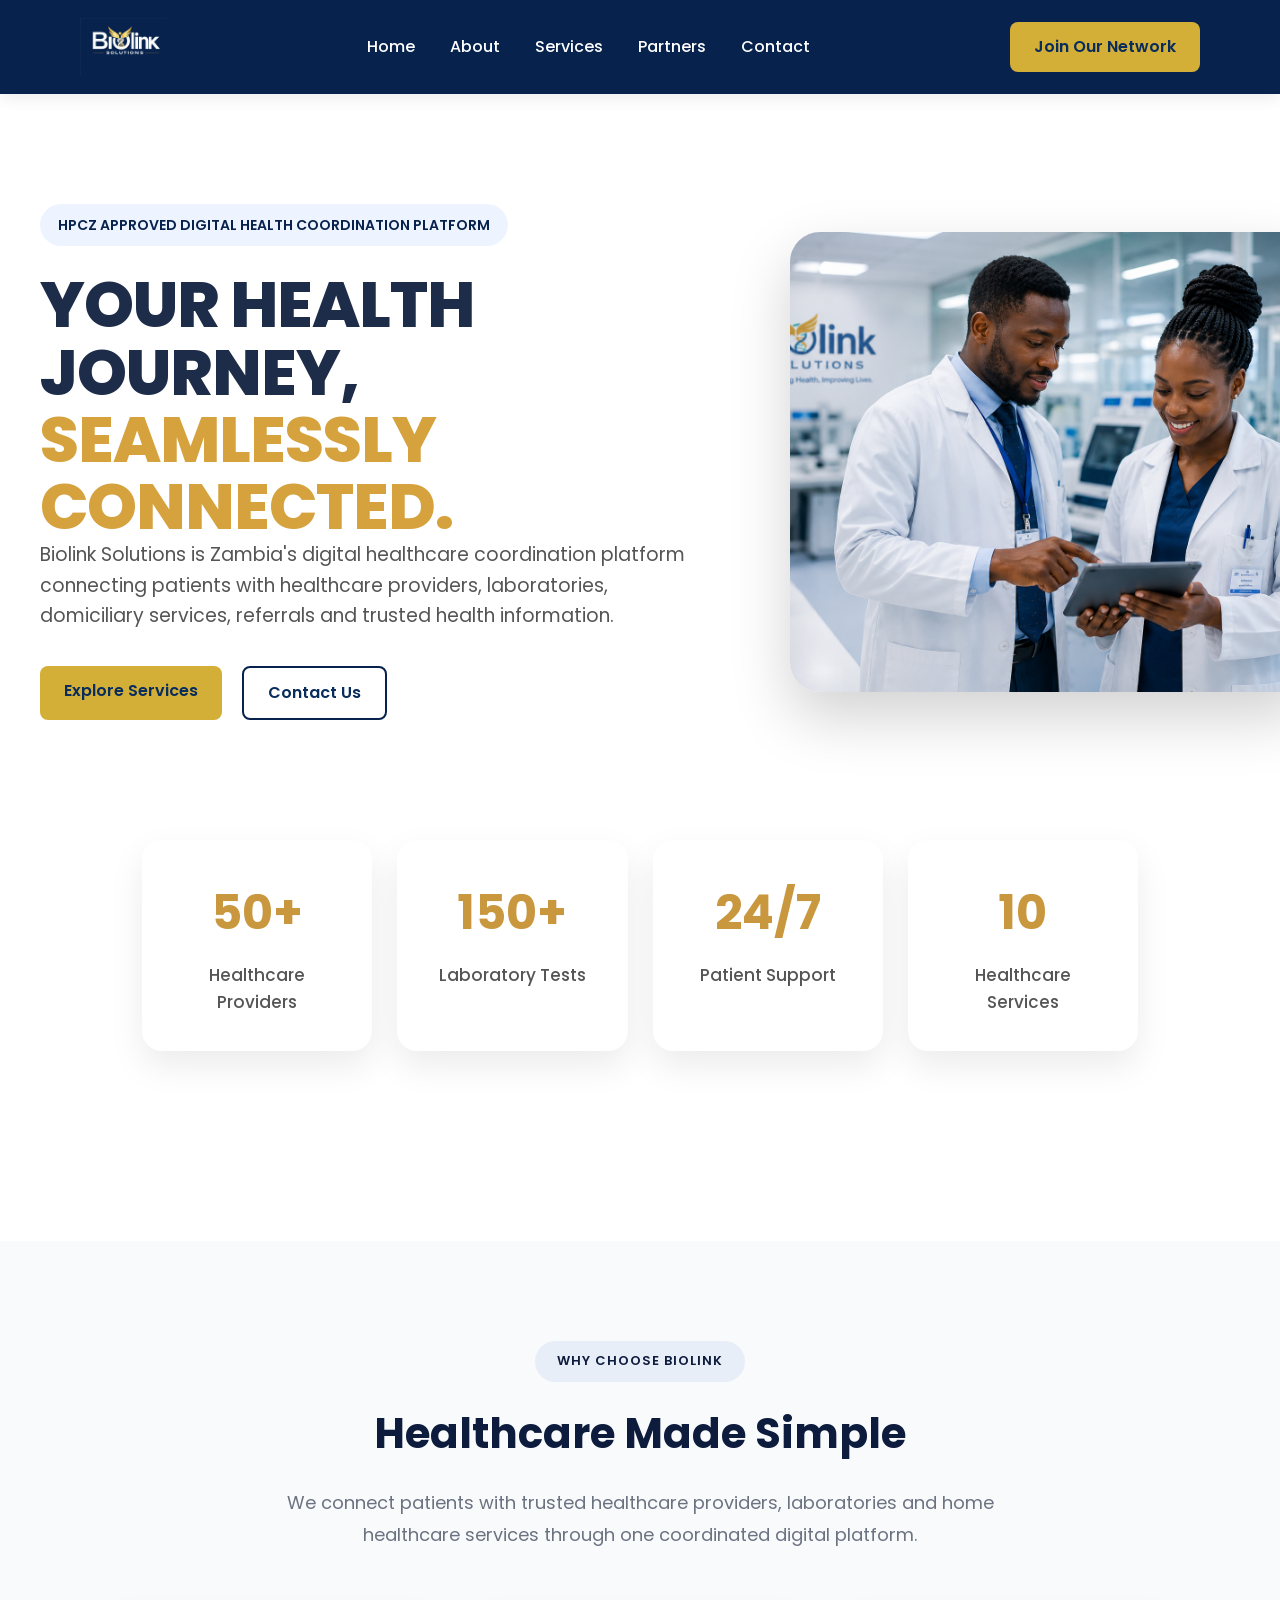
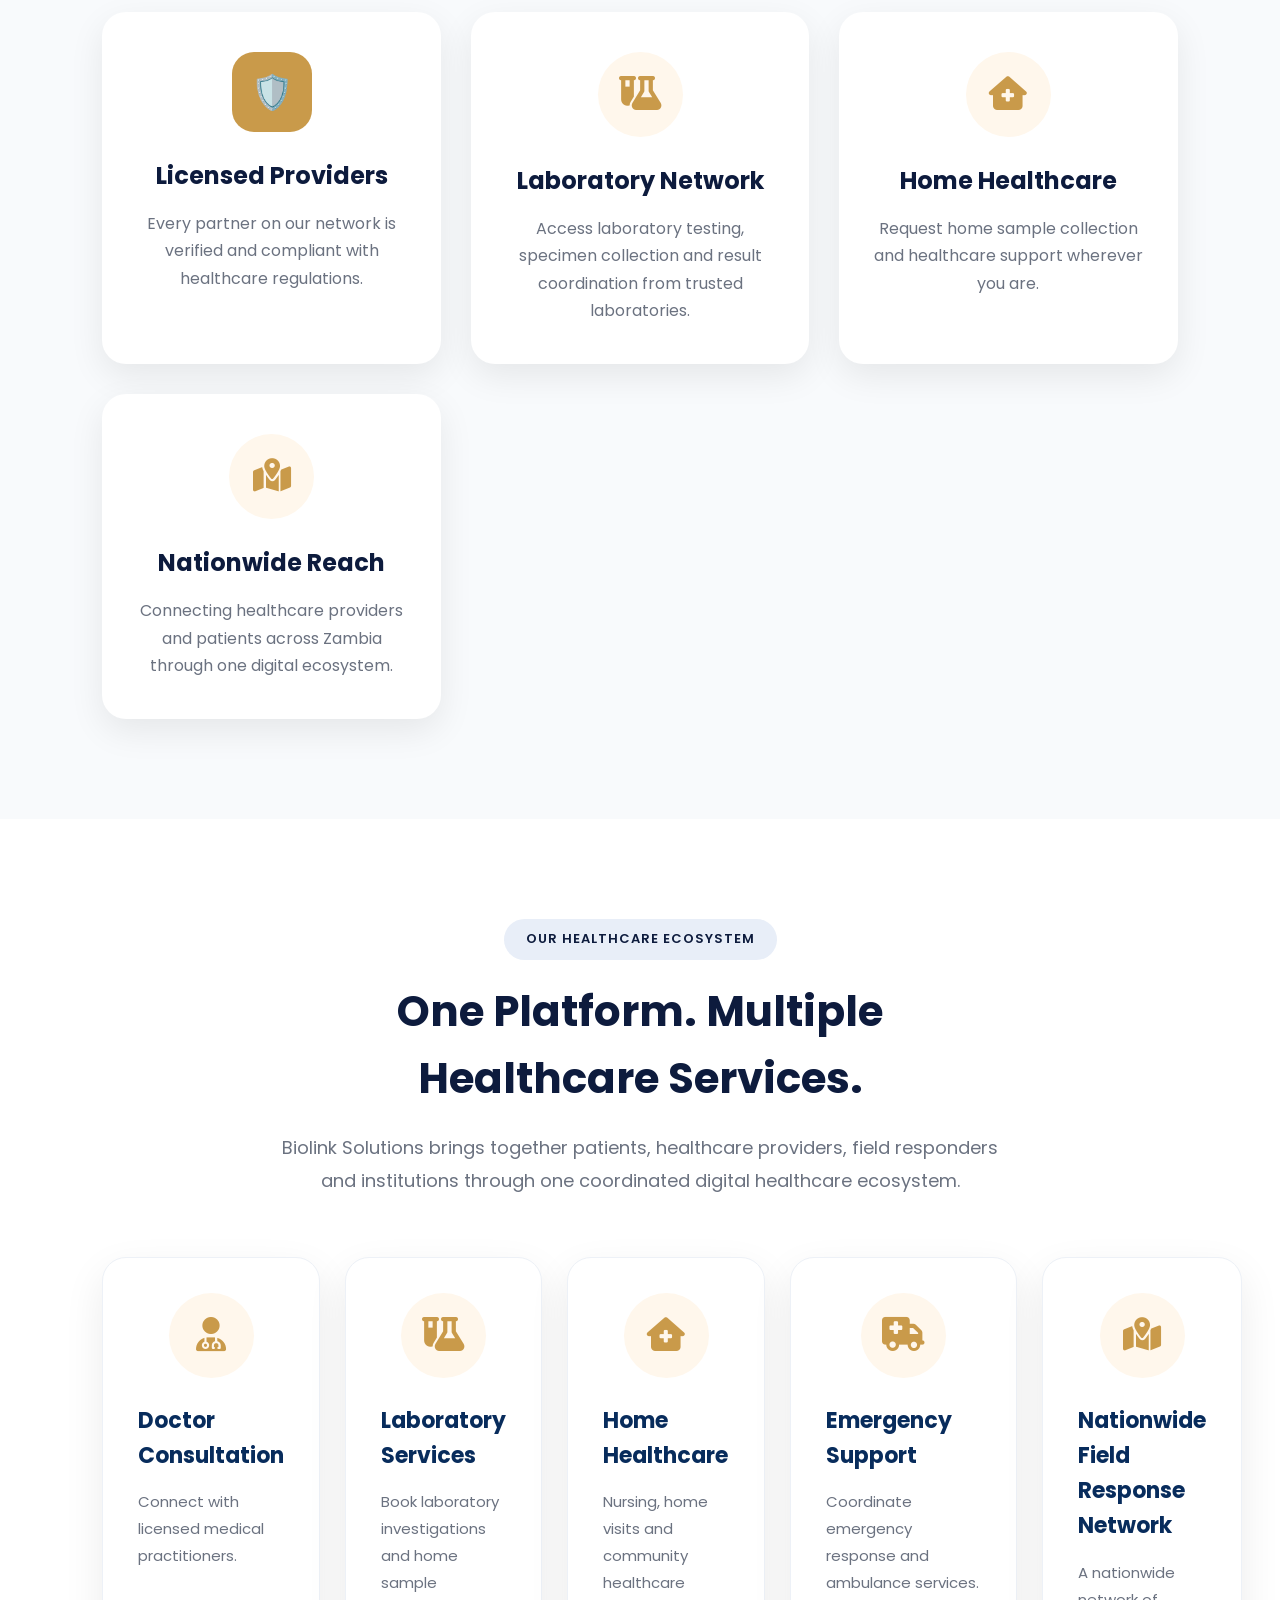
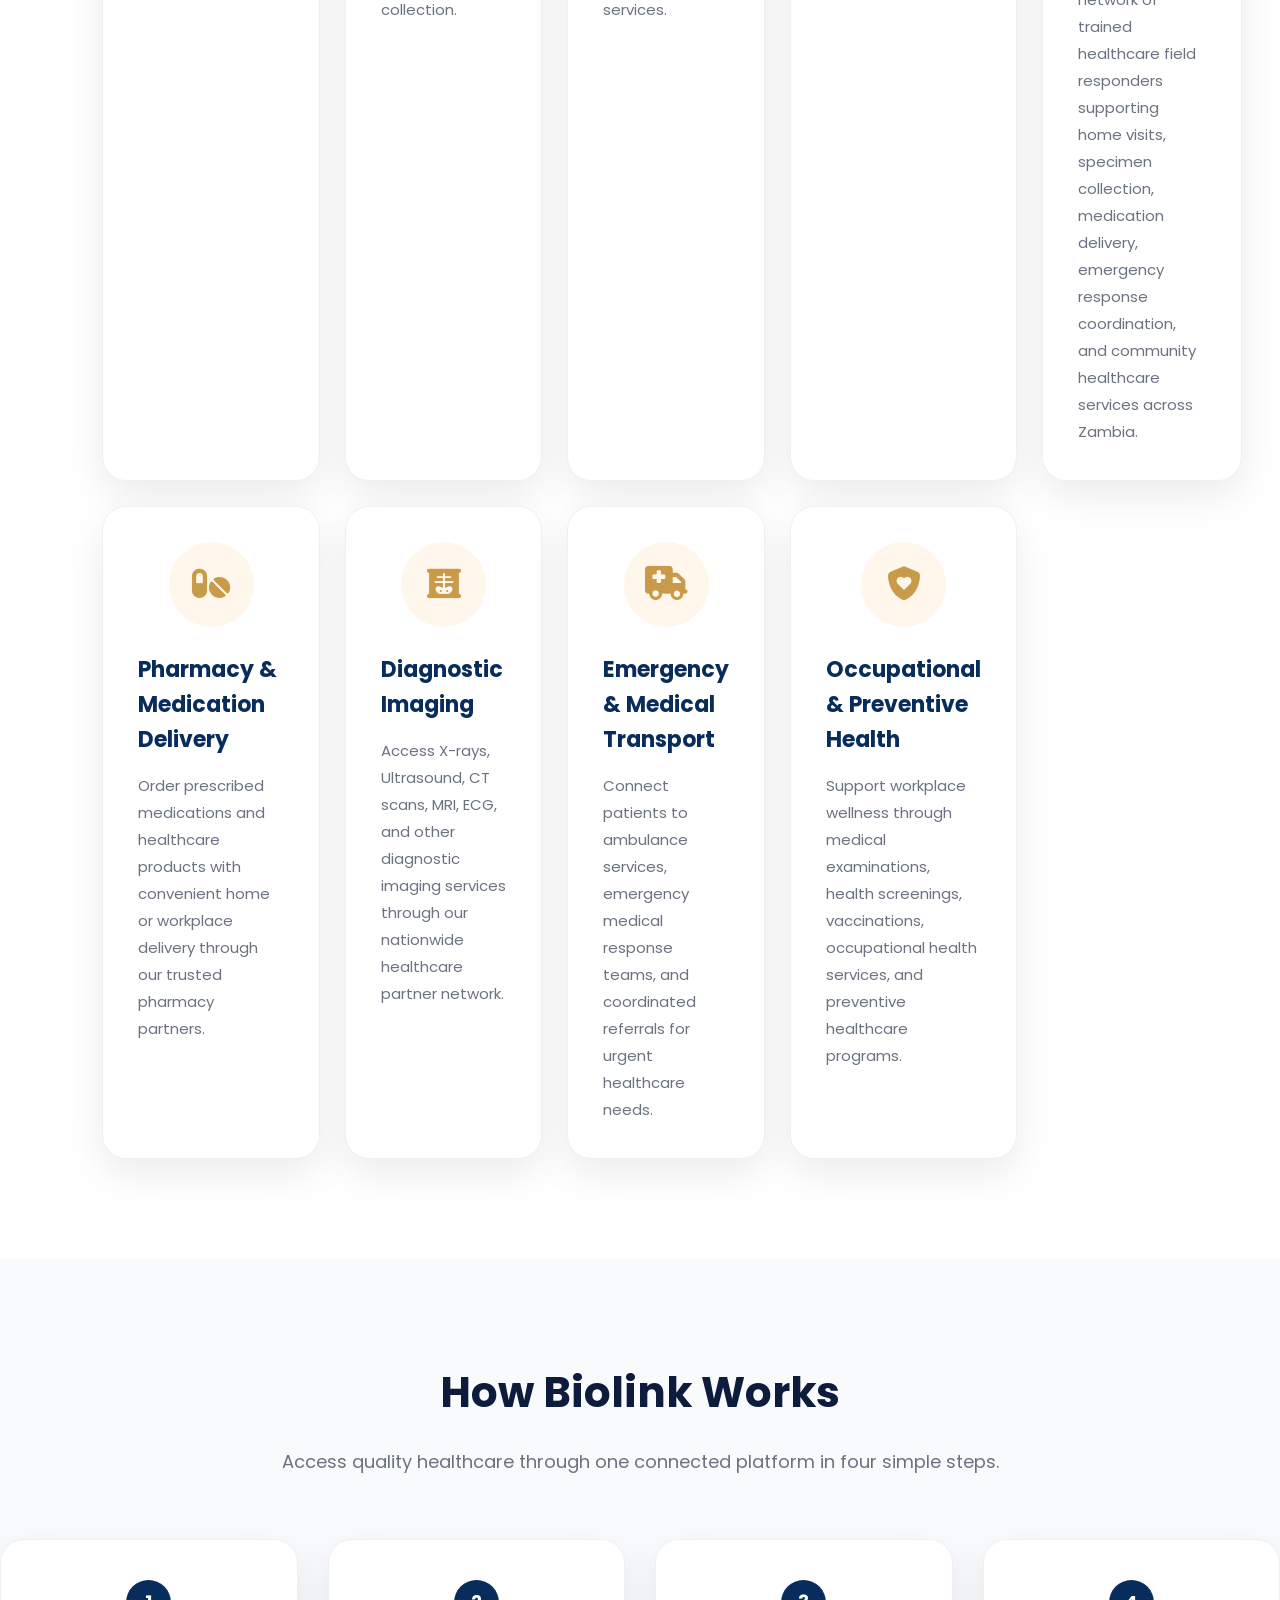
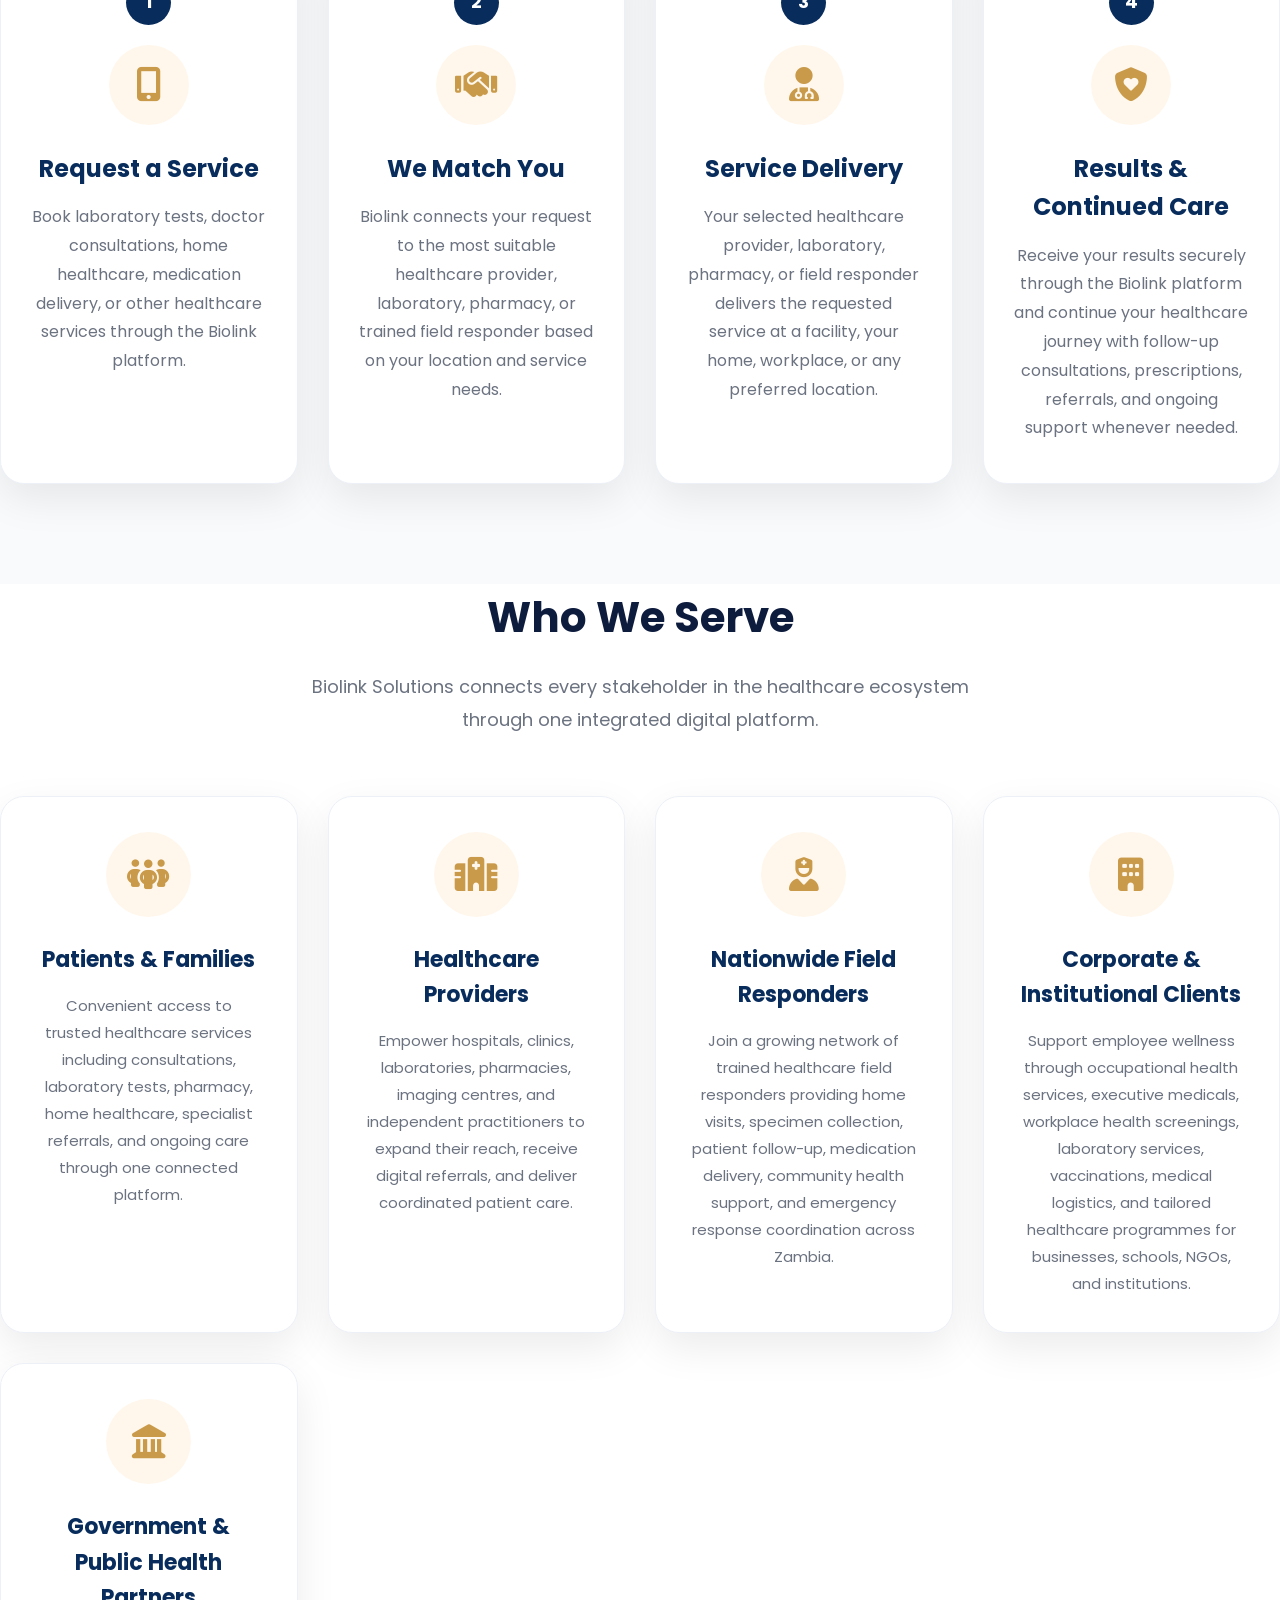
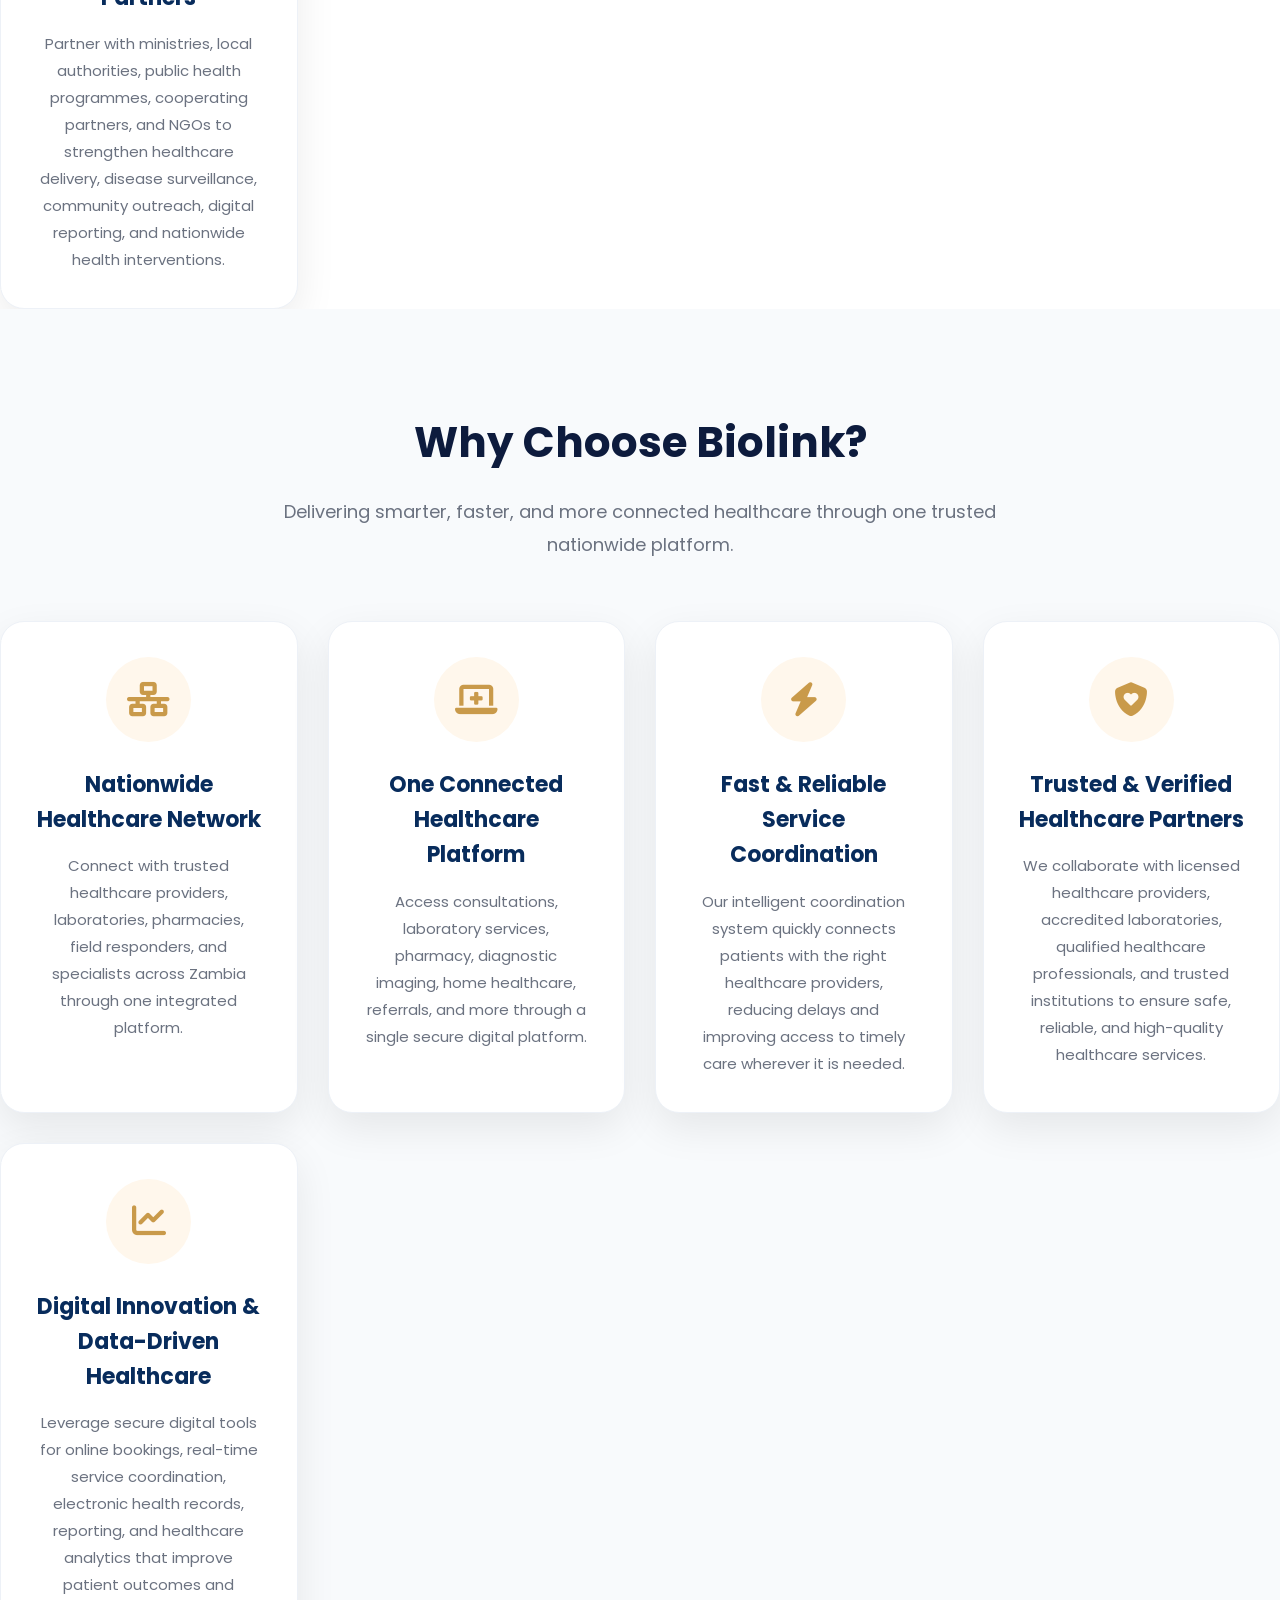
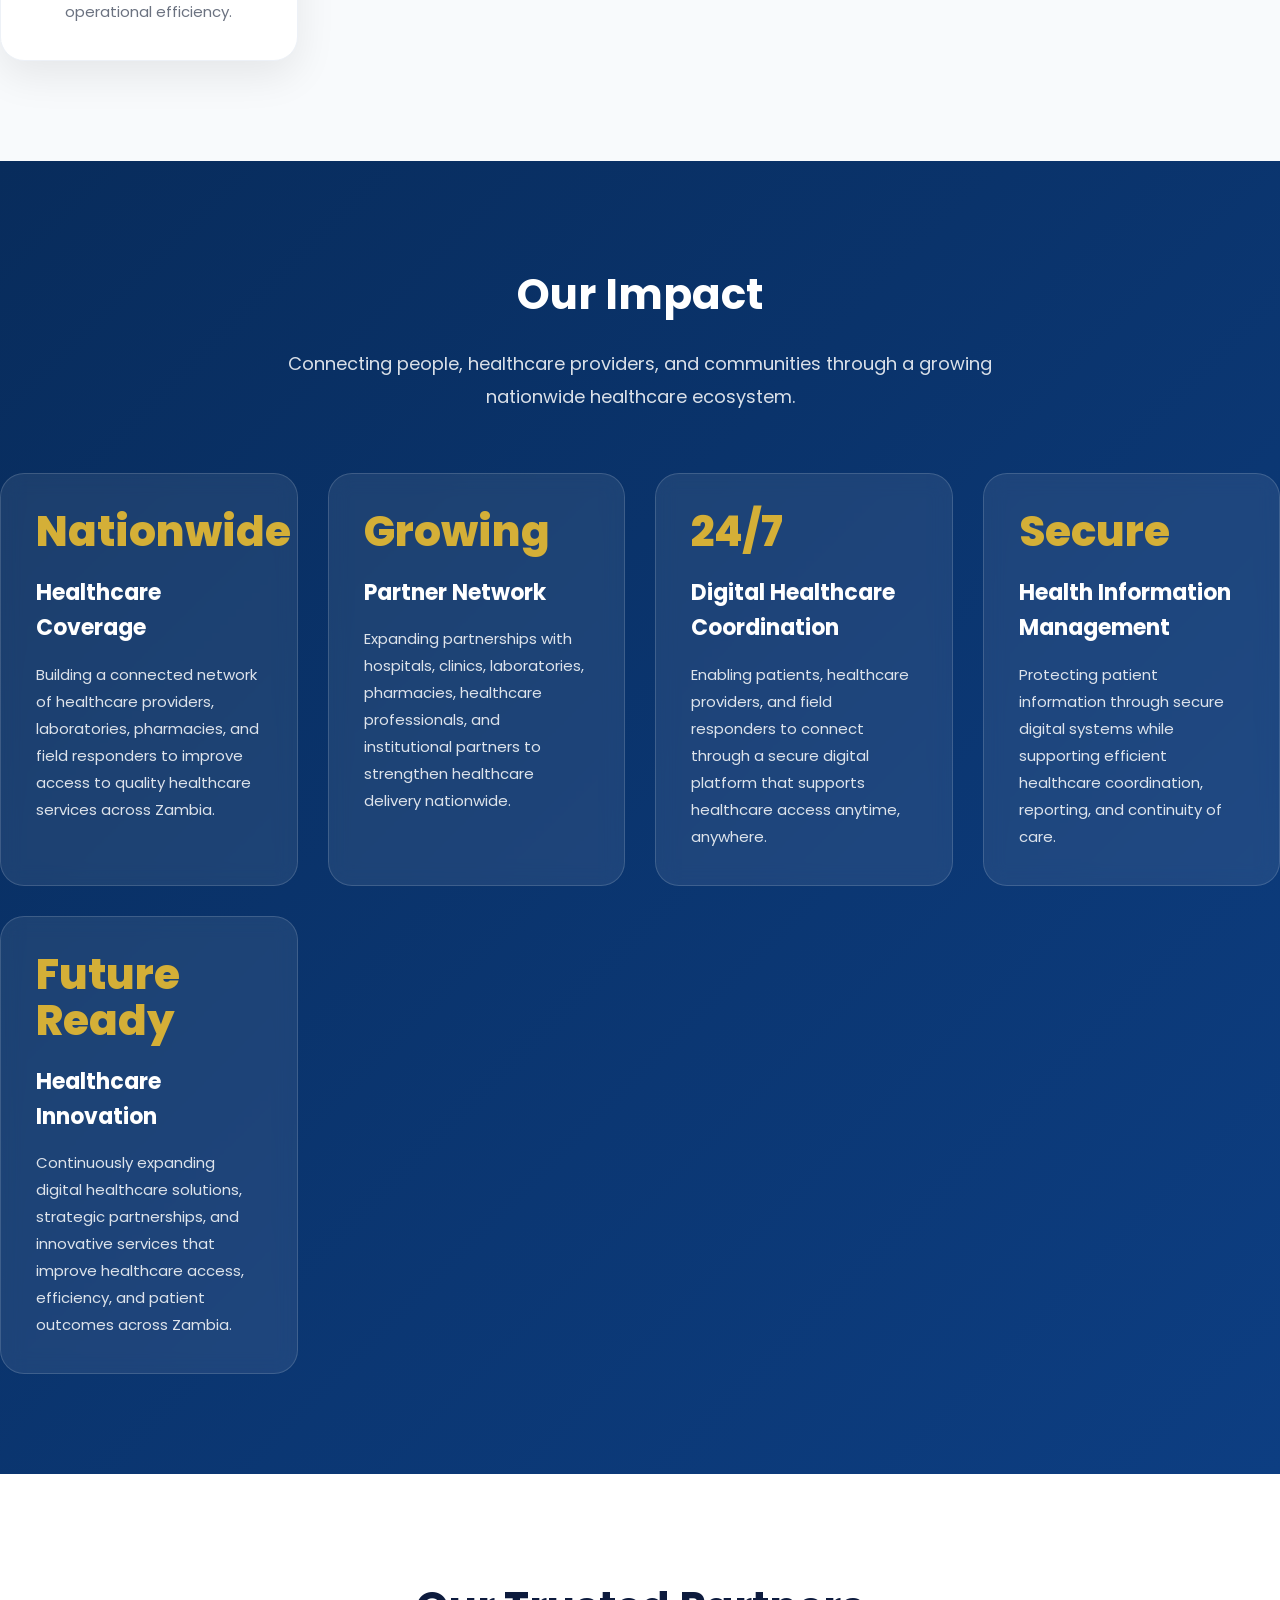
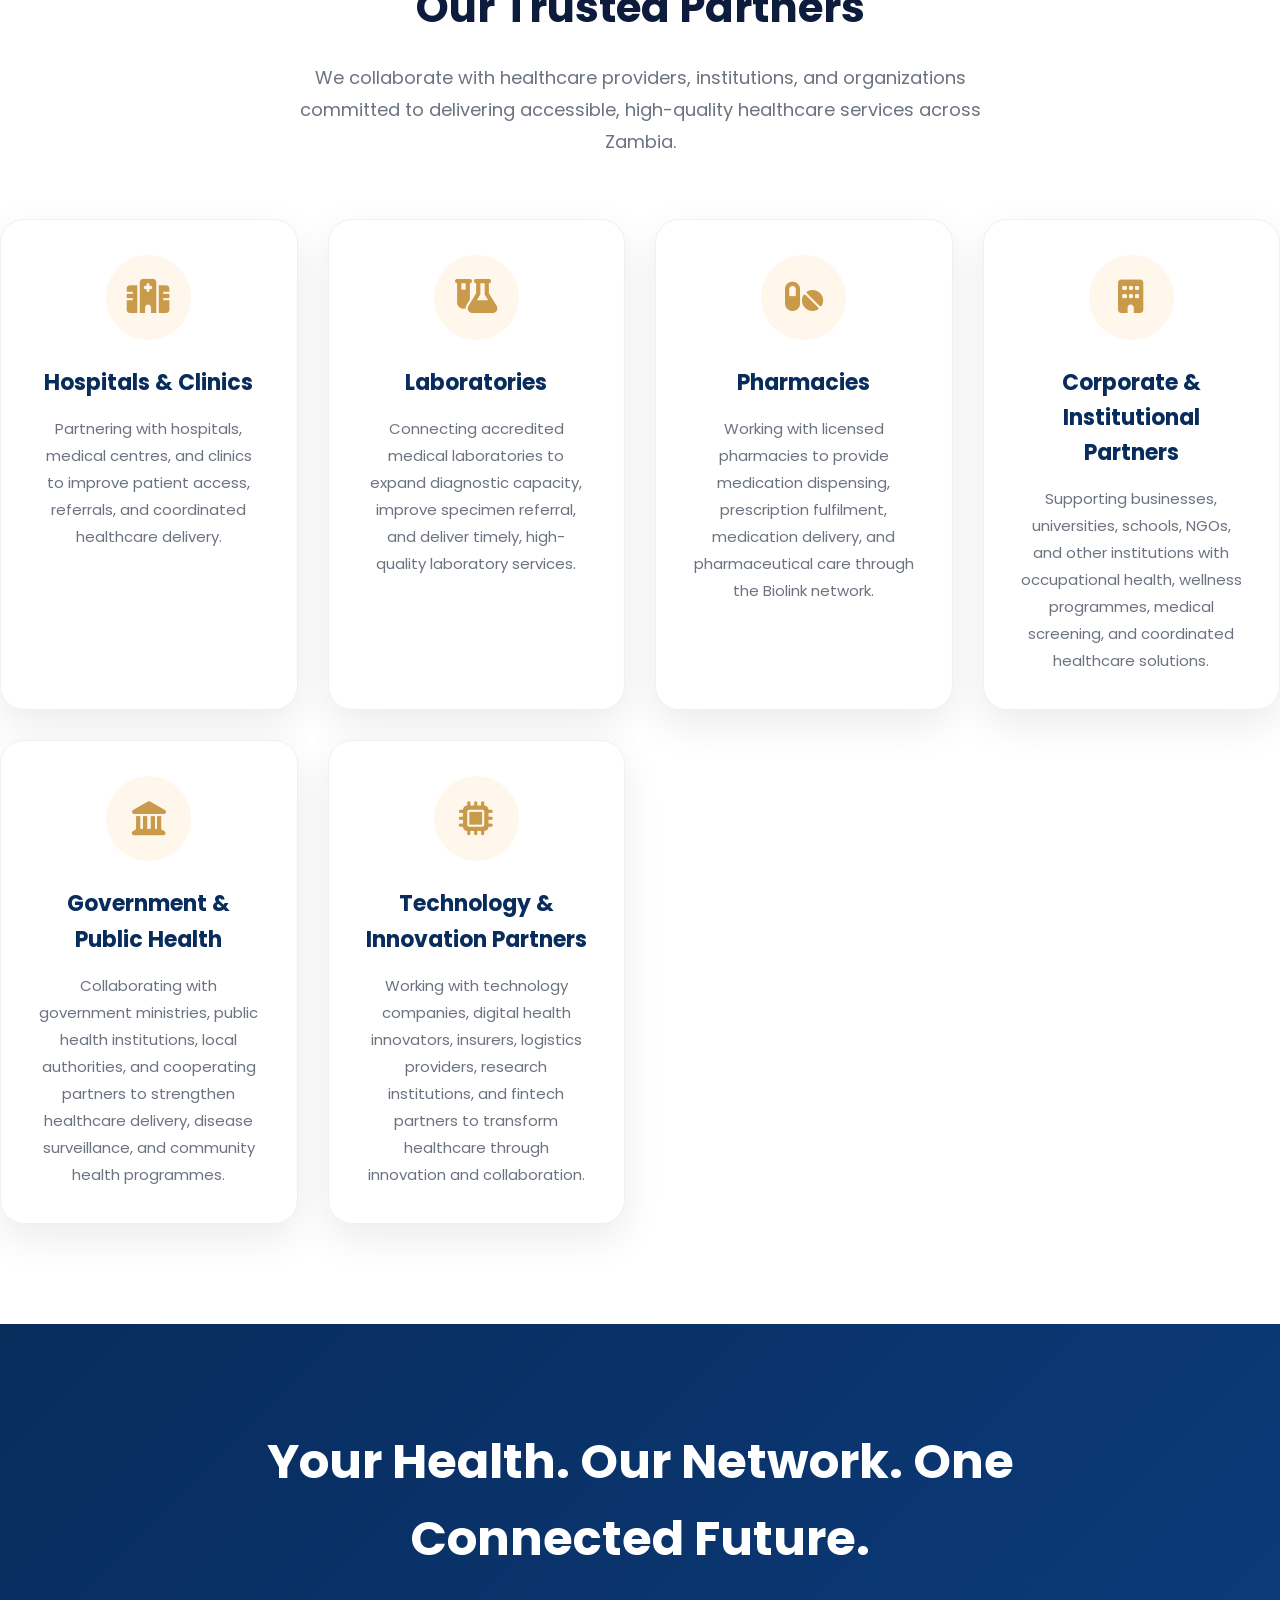
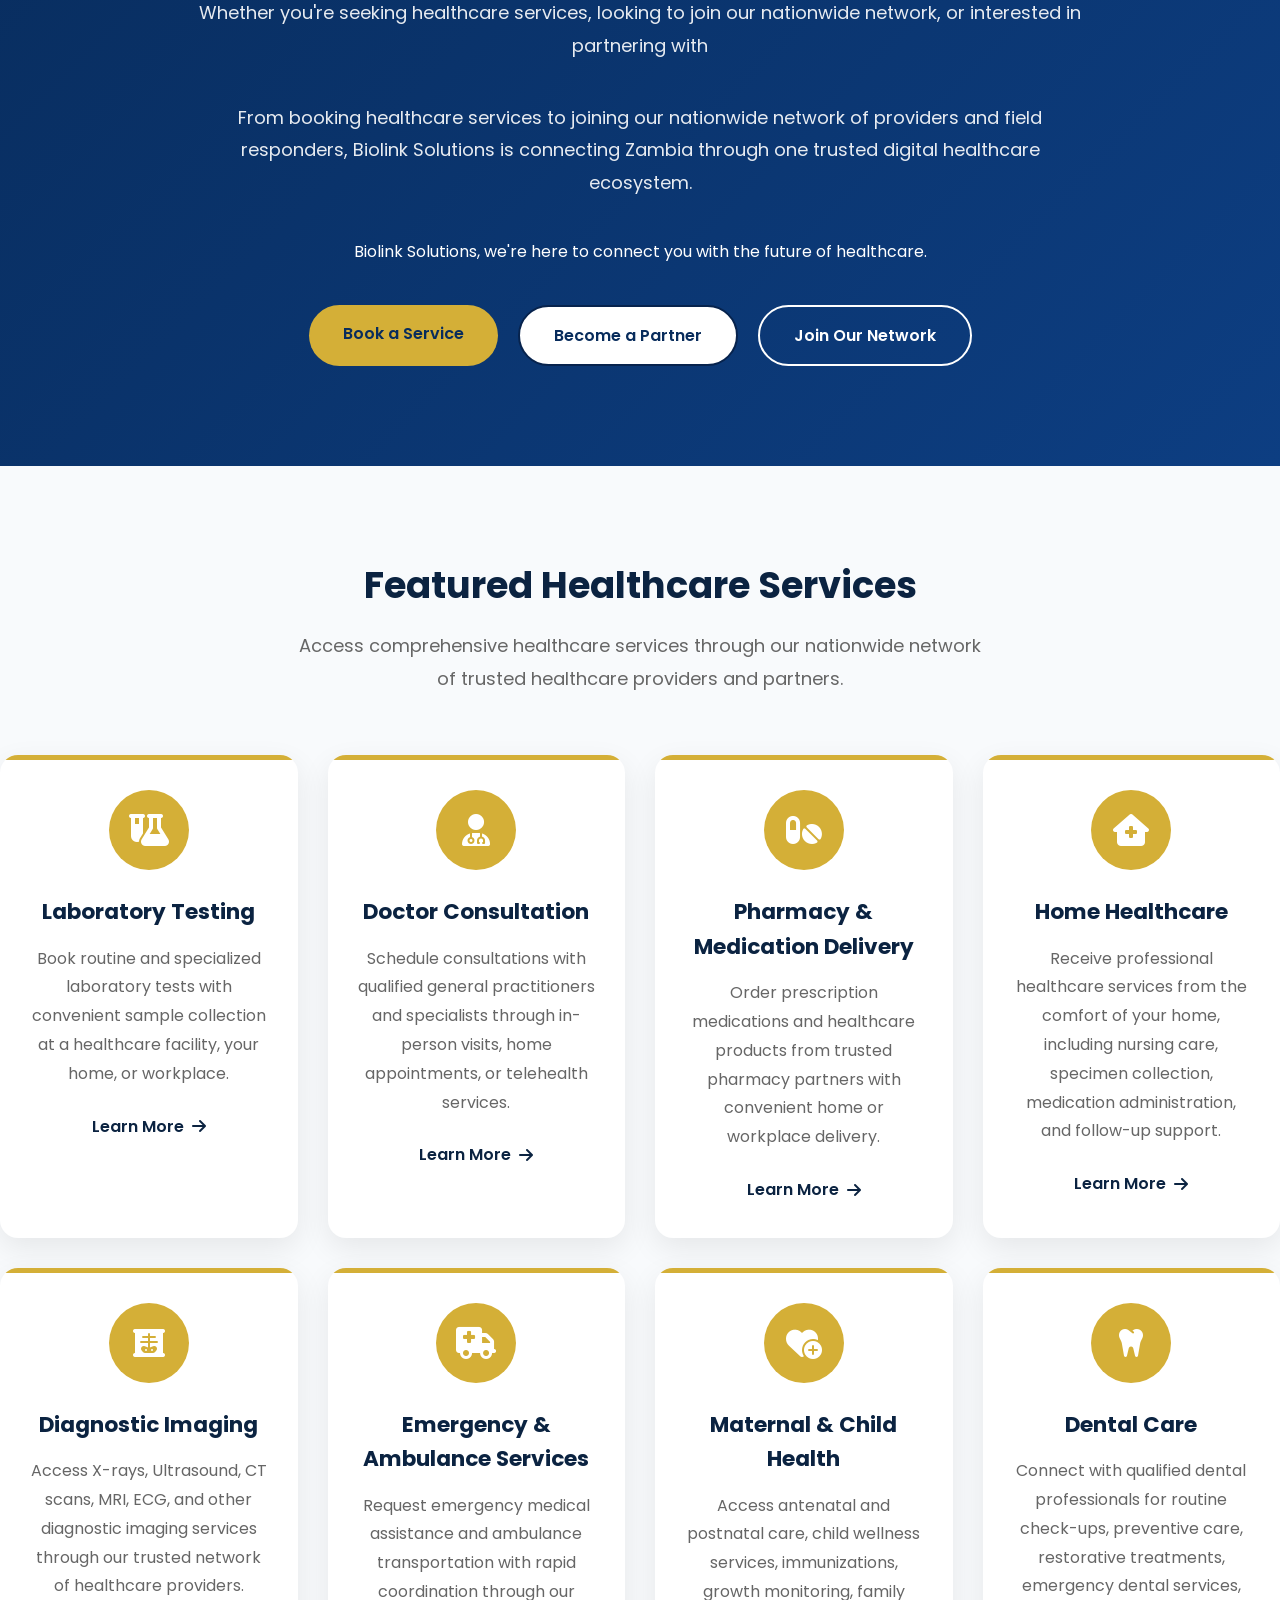
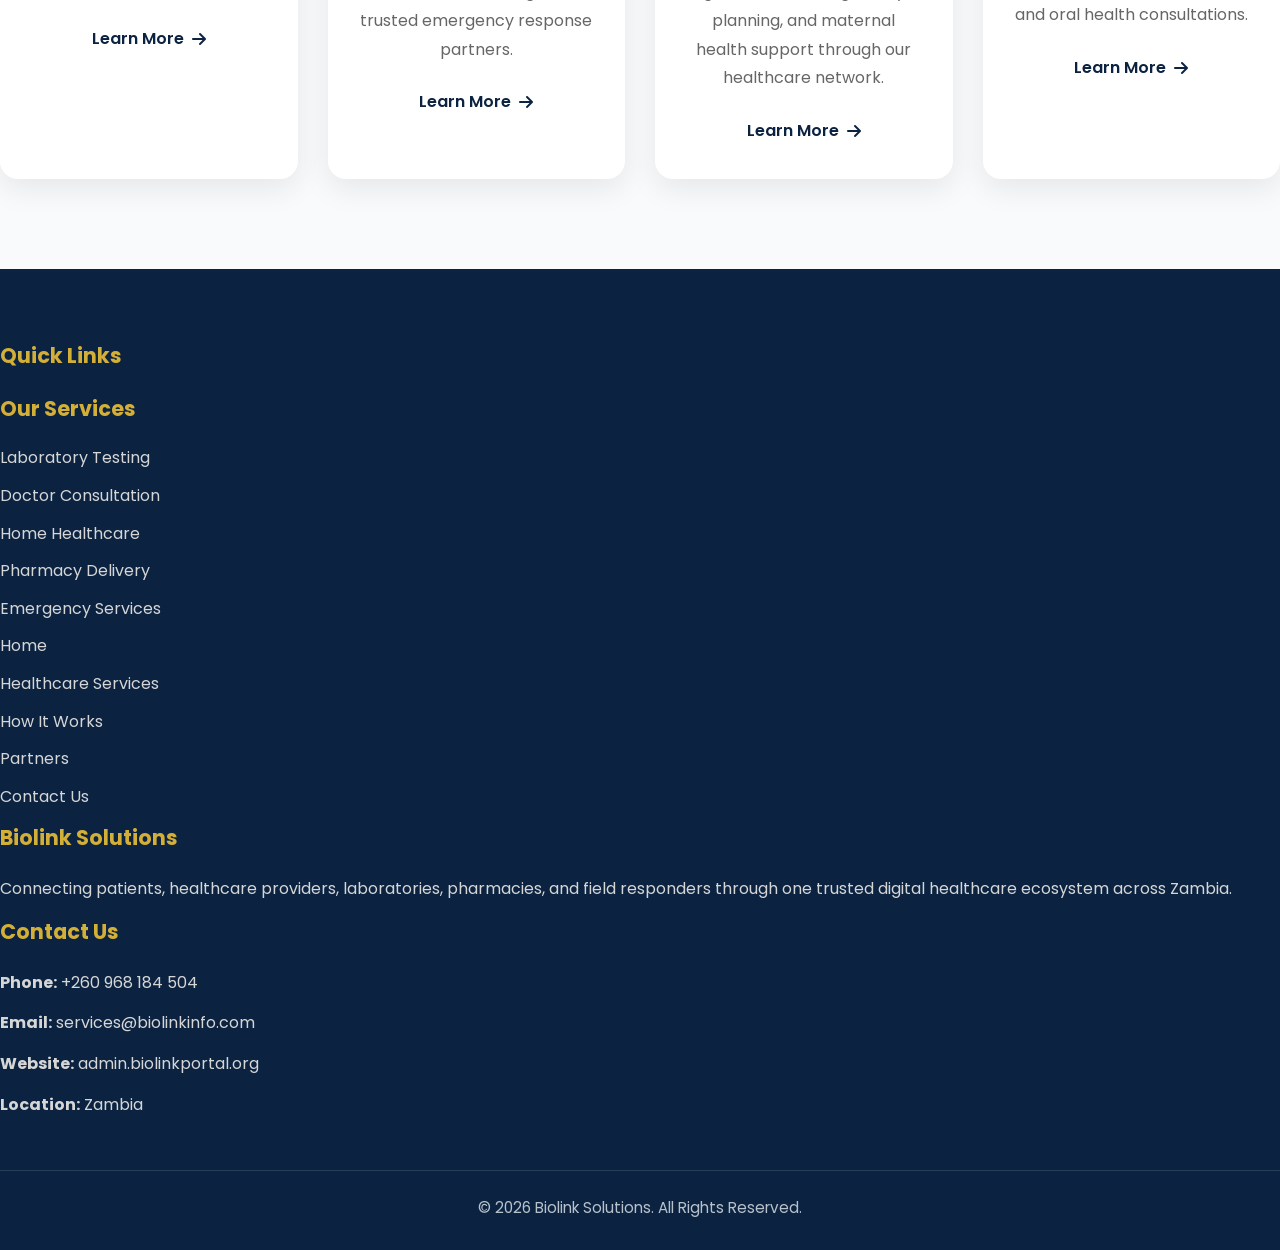
==== commit b629df6f: "Update index.html" ====
--- a/index.html
+++ b/index.html
@@ -31,7 +31,7 @@
 <ul class="nav-menu">
 
 <li><a href="#">Home</a></li>
-<li><a href="#">About</a></li>
+<a href="about.html">About</a>
 <li><a href="#">Services</a></li>
 <li><a href="#">Partners</a></li>
 <li><a href="#">Contact</a></li>
--- a/css/style.css
+++ b/css/style.css
@@ -1418,3 +1418,43 @@
         grid-template-columns:1fr;
     }
 }
+.footer-bottom{
+    margin-top:50px;
+    border-top:1px solid rgba(255,255,255,.12);
+    padding-top:25px;
+}
+
+.footer-bottom p{
+    margin:0;
+    text-align:center;
+    color:#b8c2cc;
+    font-size:.95rem;
+}
+/* ============================
+   About Hero
+============================ */
+
+.about-hero{
+    background:linear-gradient(rgba(11,35,65,.88), rgba(11,35,65,.88)),
+               url('images/about-banner.jpg') center/cover no-repeat;
+    padding:140px 0 100px;
+    text-align:center;
+    color:#fff;
+}
+
+.about-hero-content{
+    max-width:800px;
+    margin:0 auto;
+}
+
+.about-hero-content h1{
+    font-size:3rem;
+    margin-bottom:20px;
+    color:#fff;
+}
+
+.about-hero-content p{
+    font-size:1.2rem;
+    line-height:1.8;
+    color:#e8e8e8;
+}
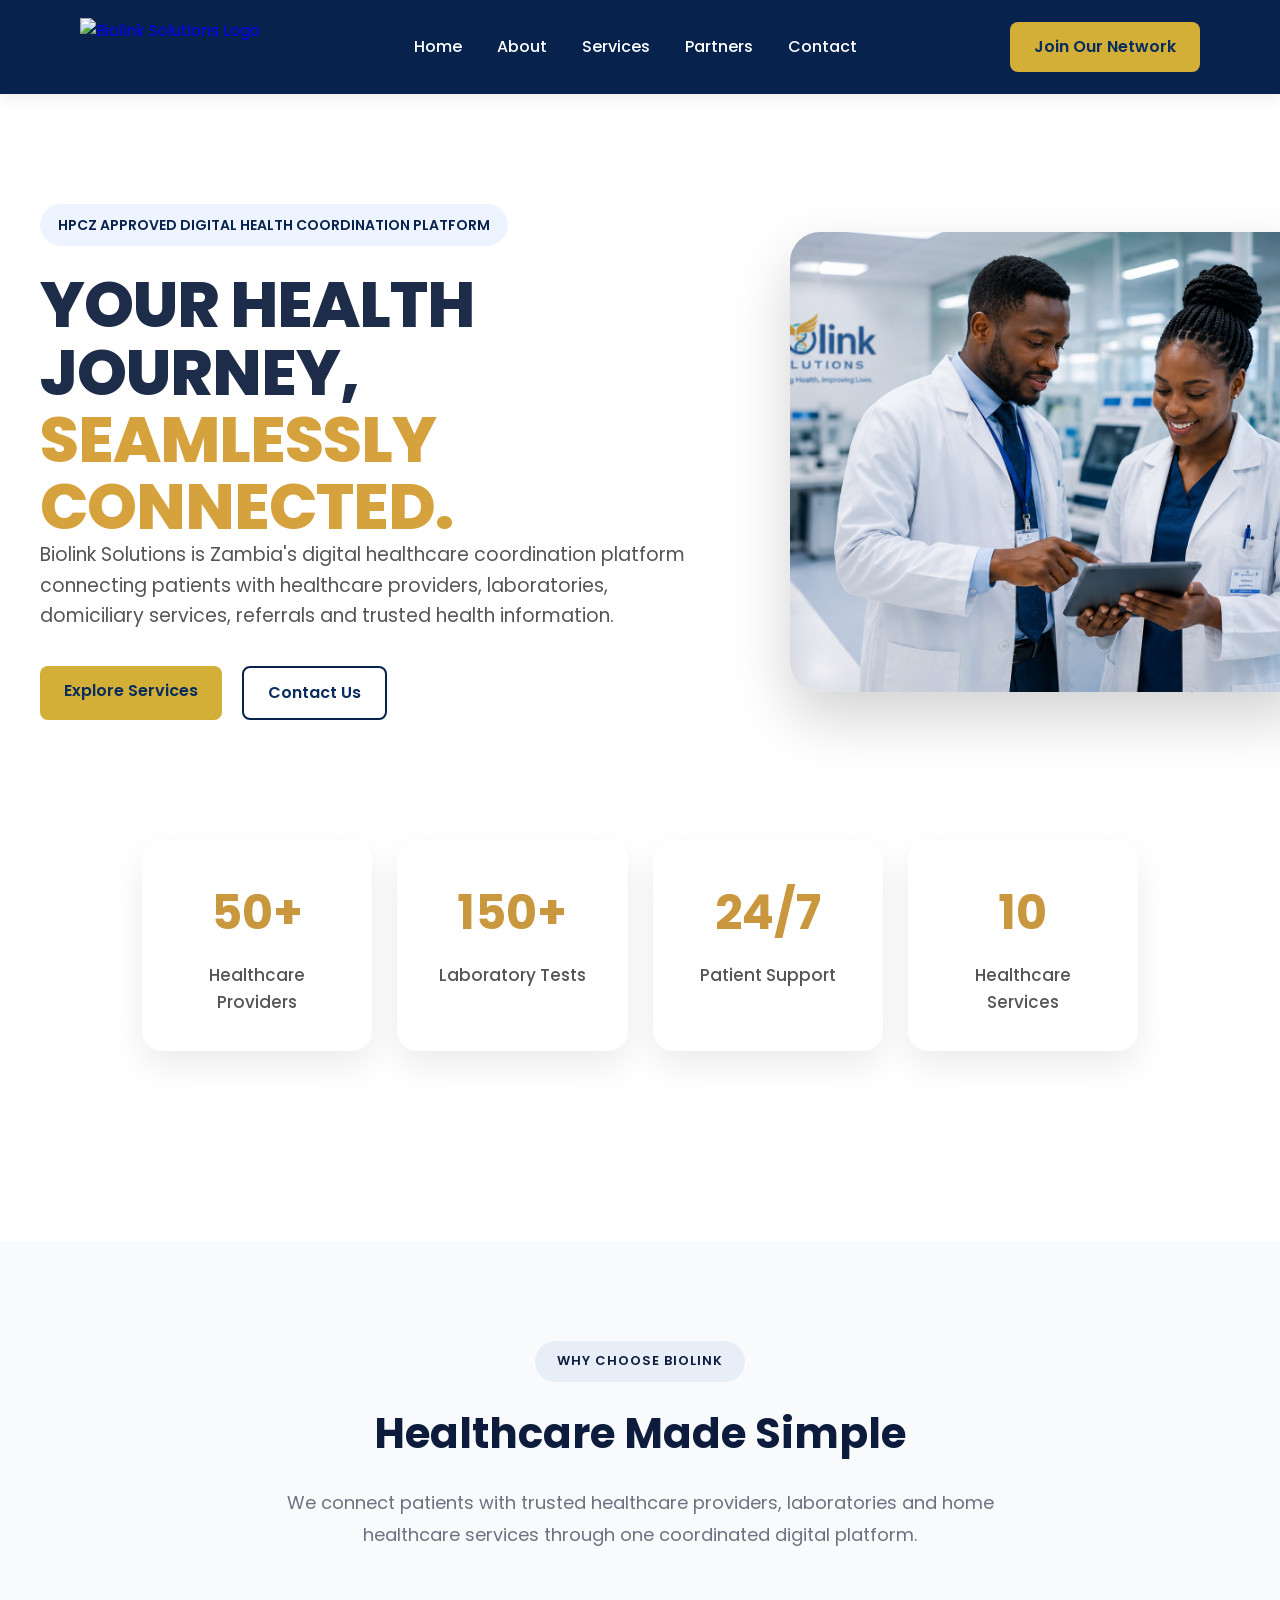
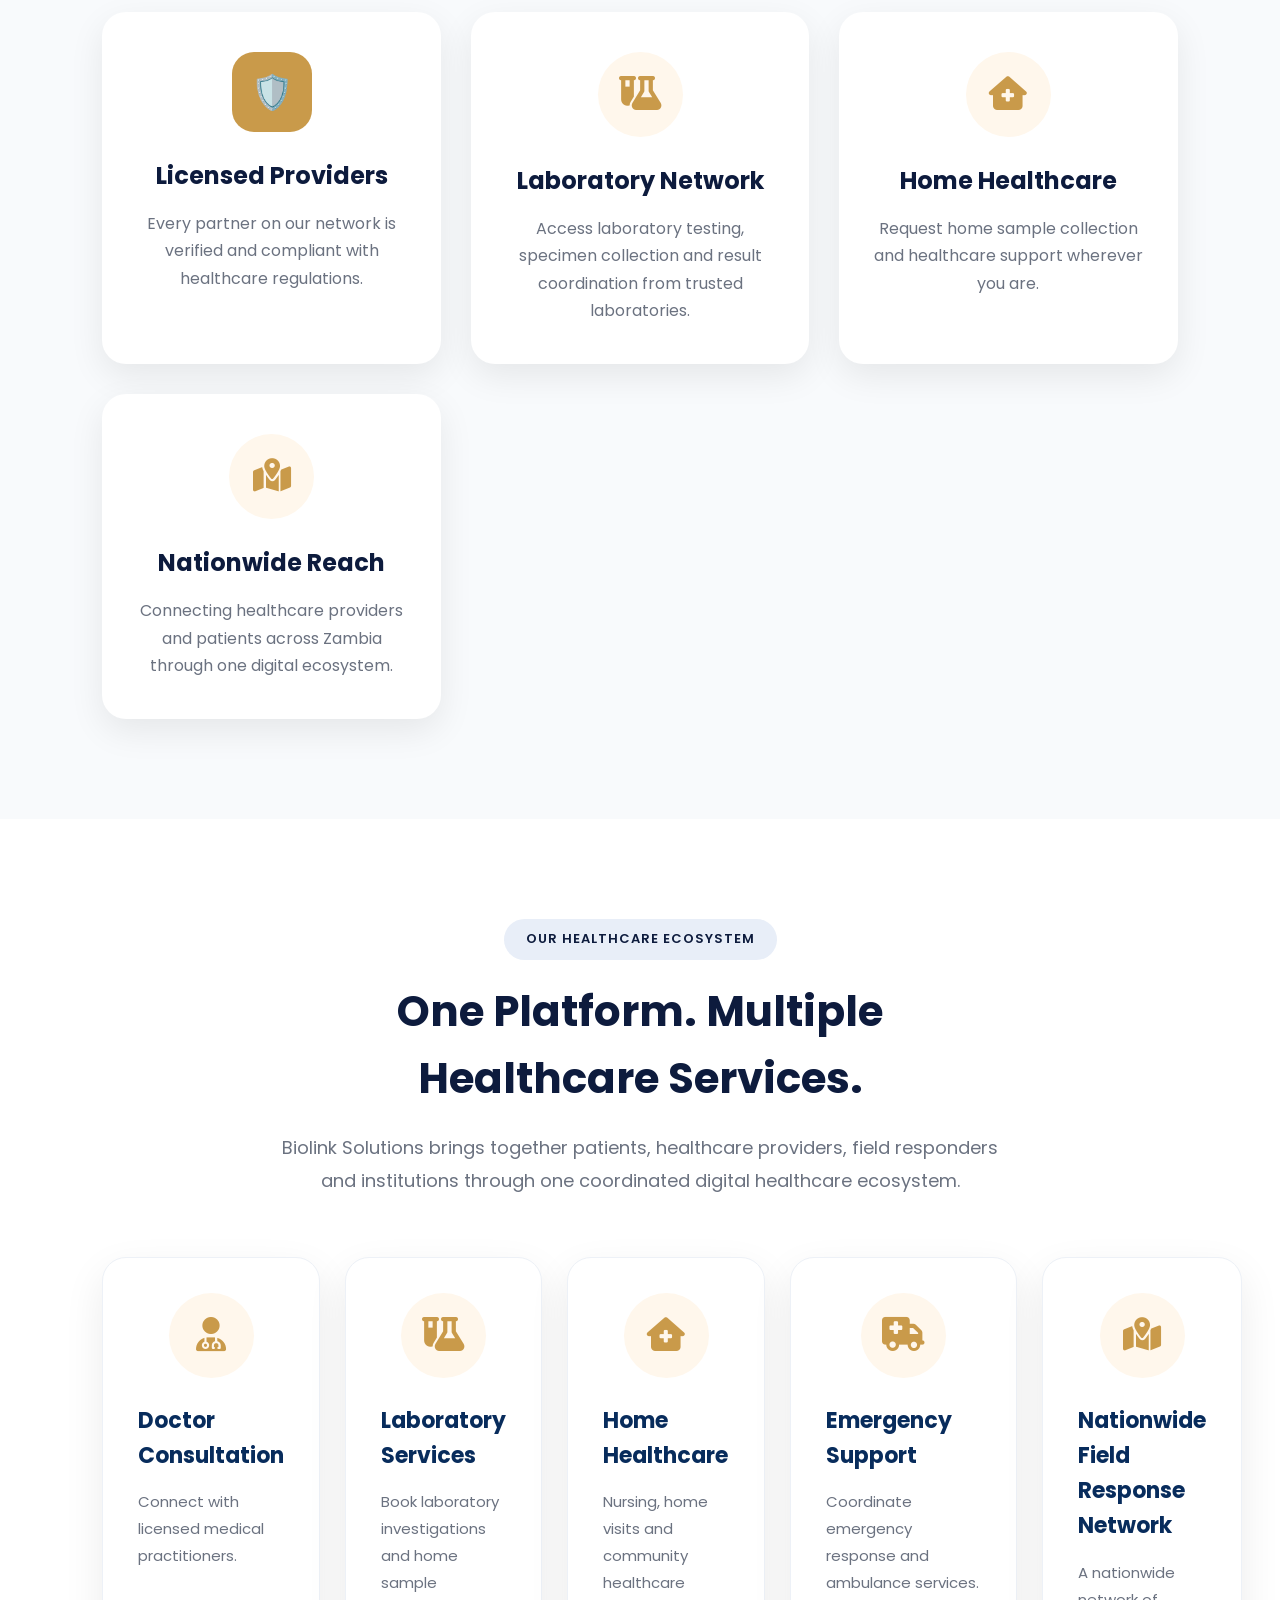
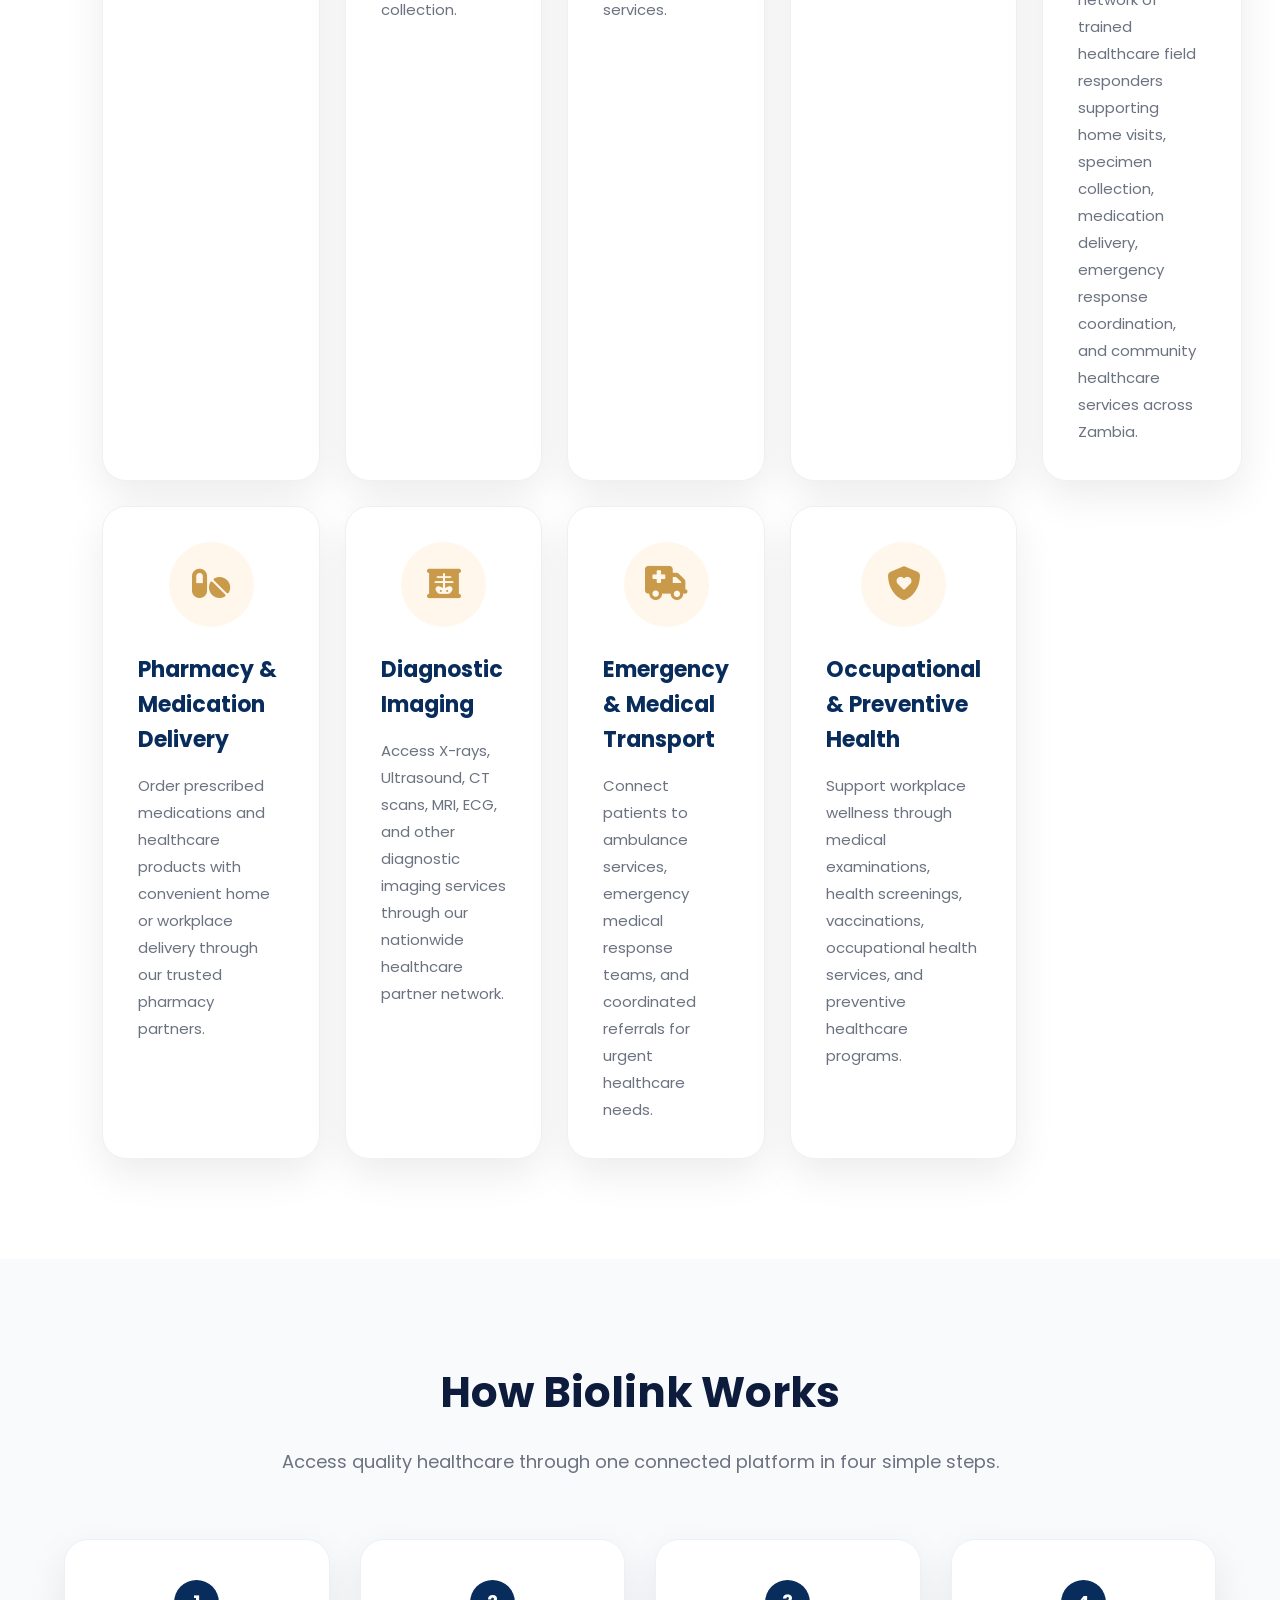
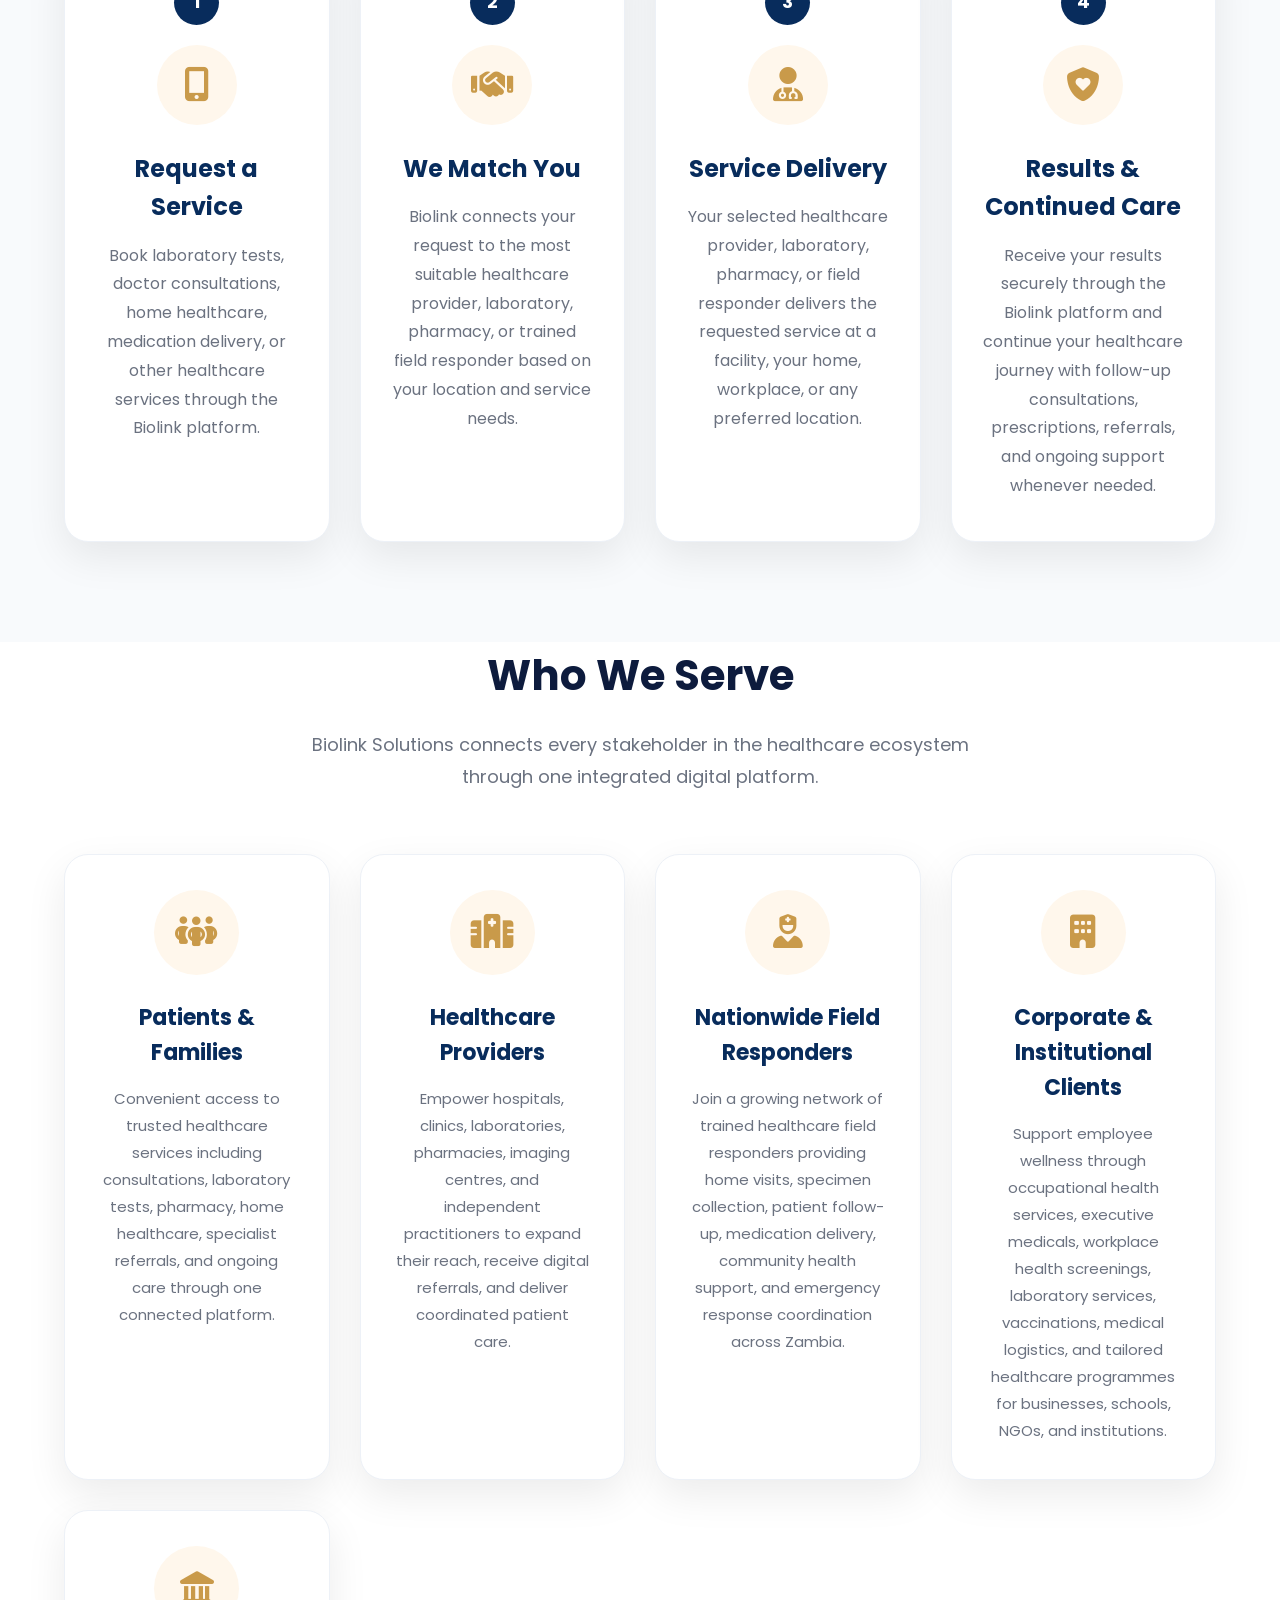
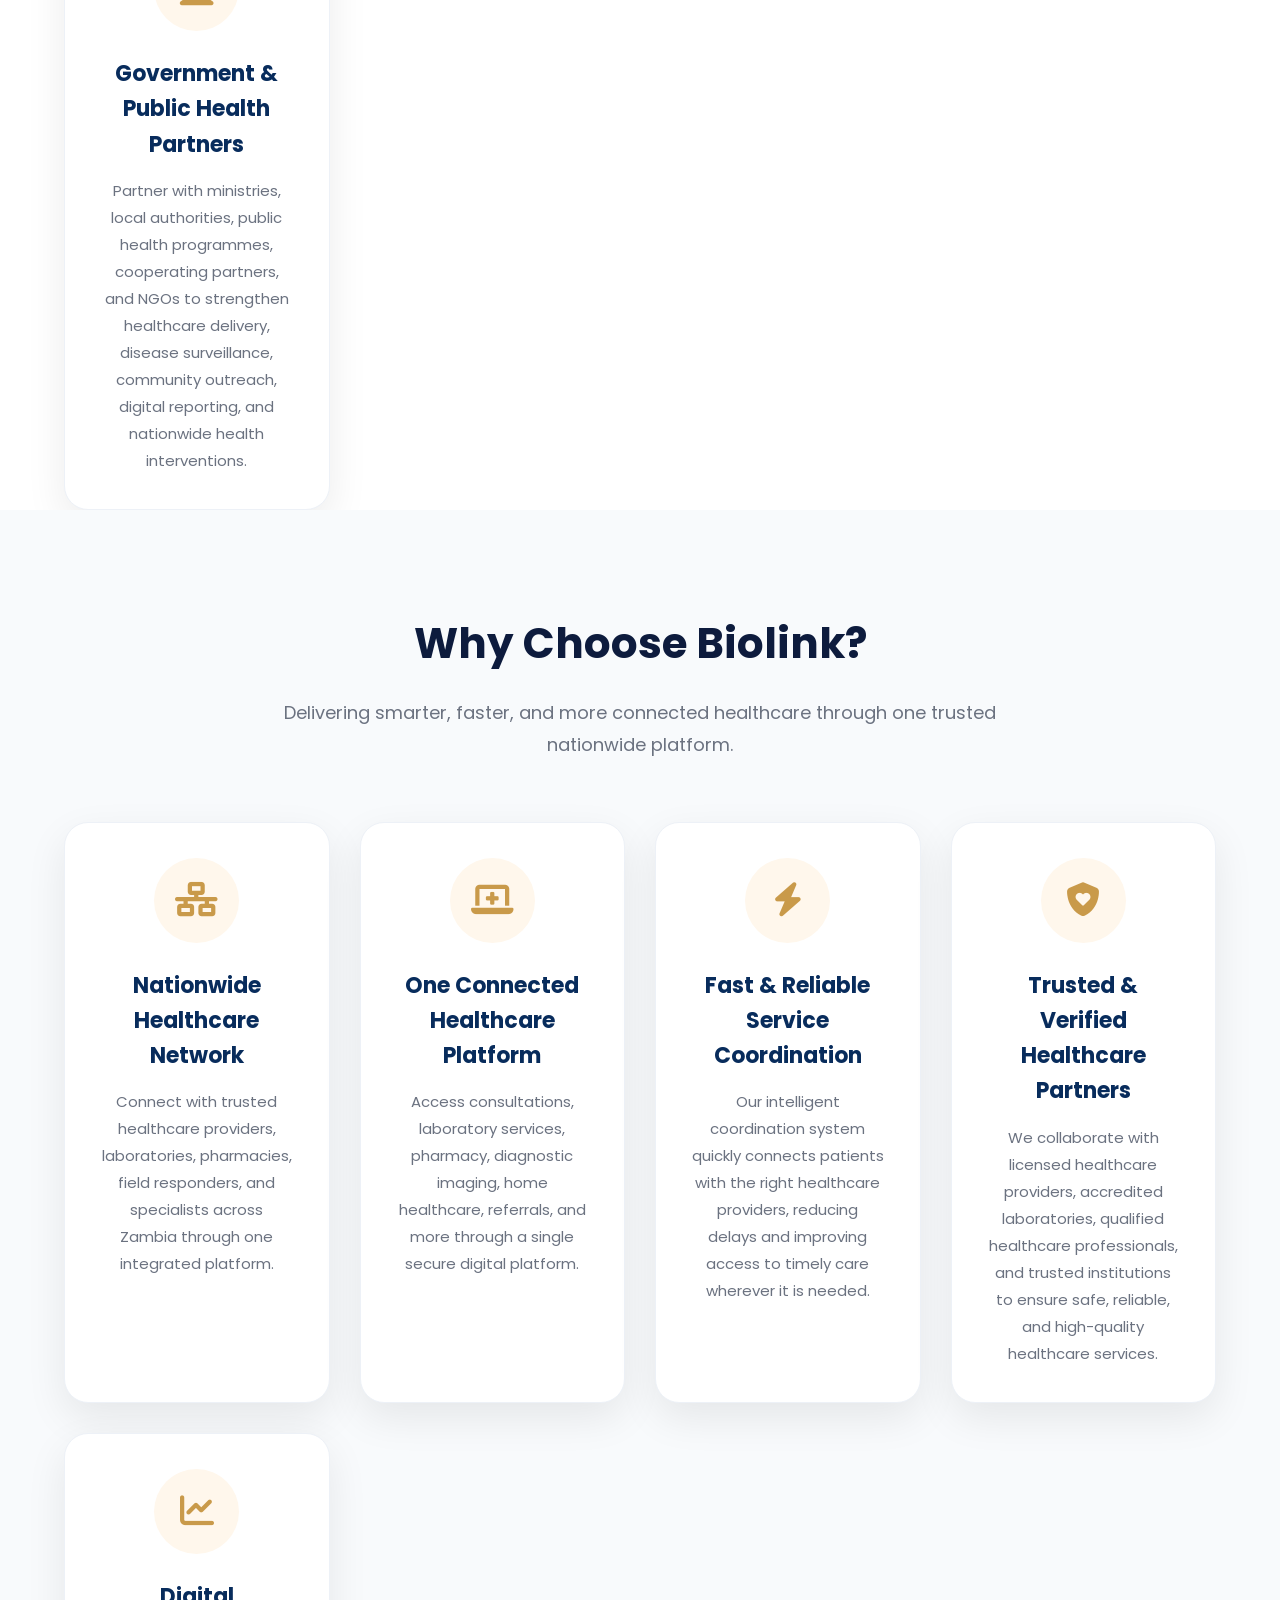
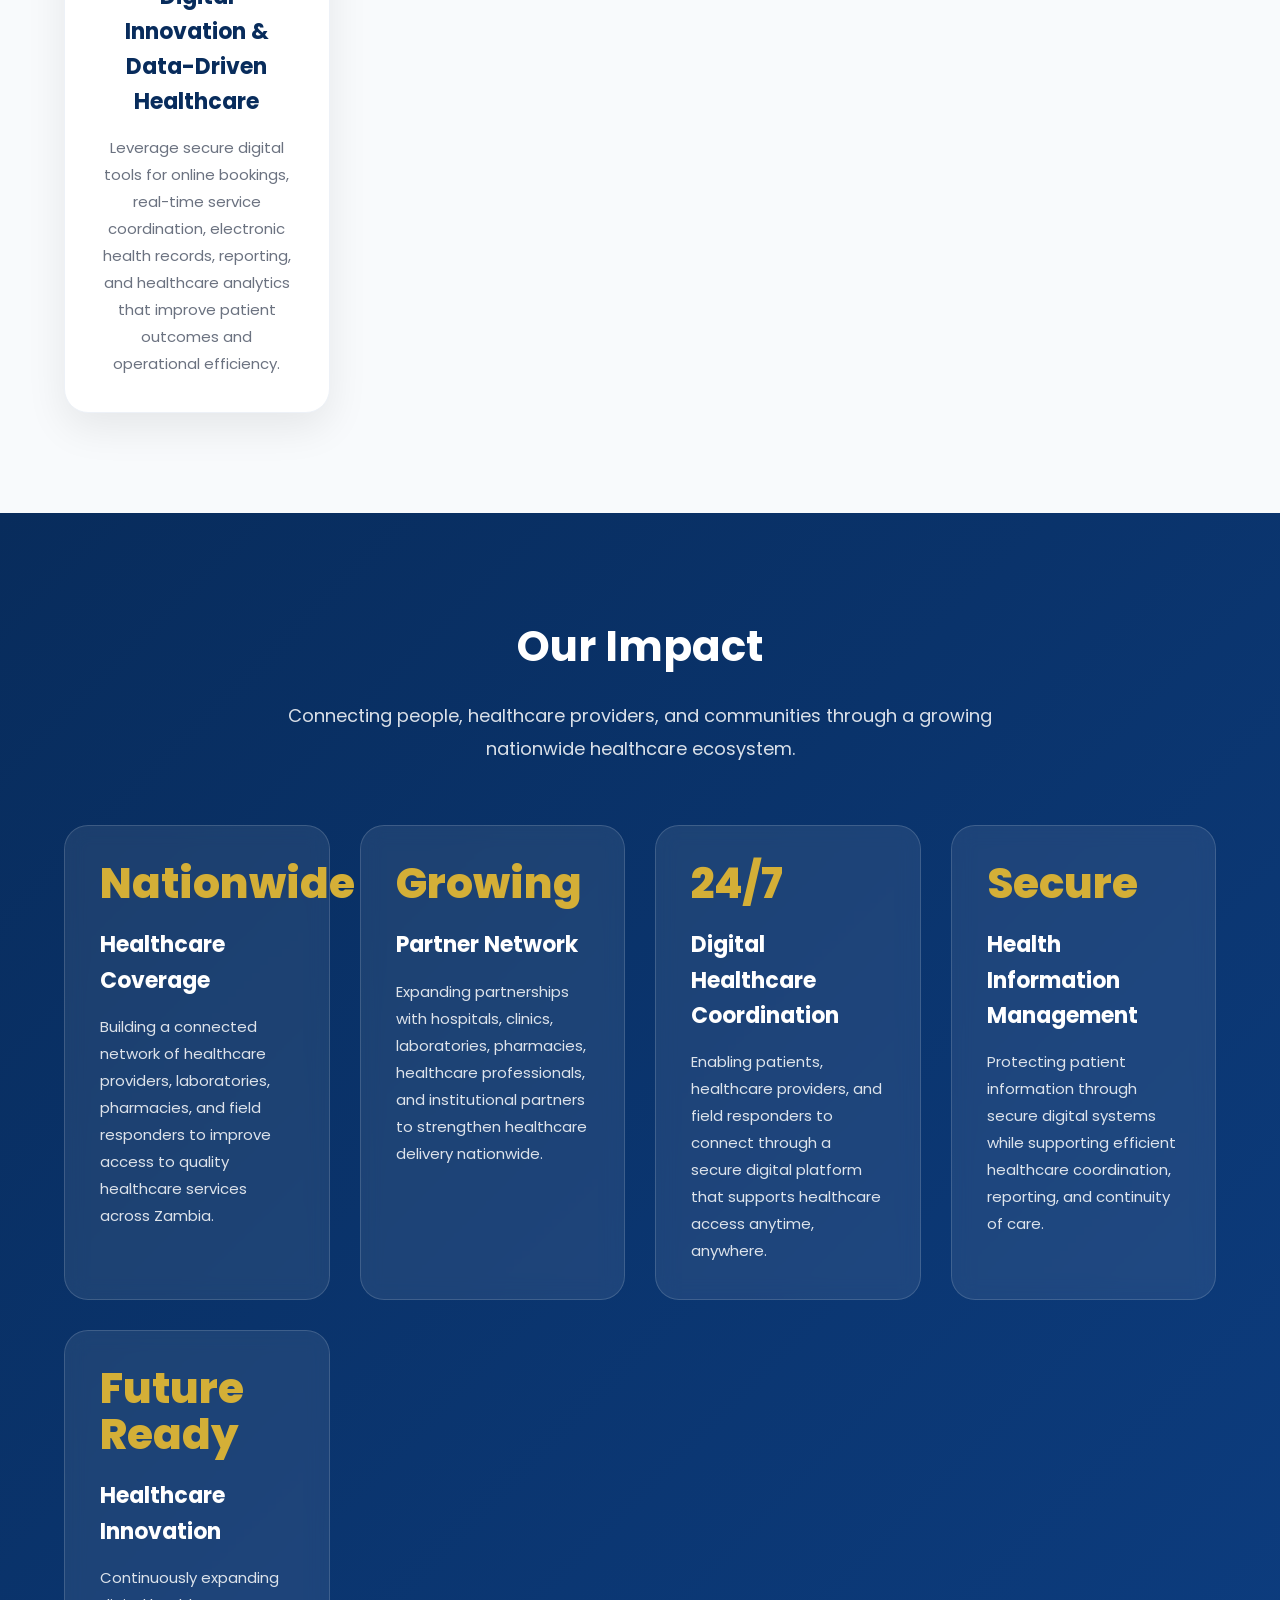
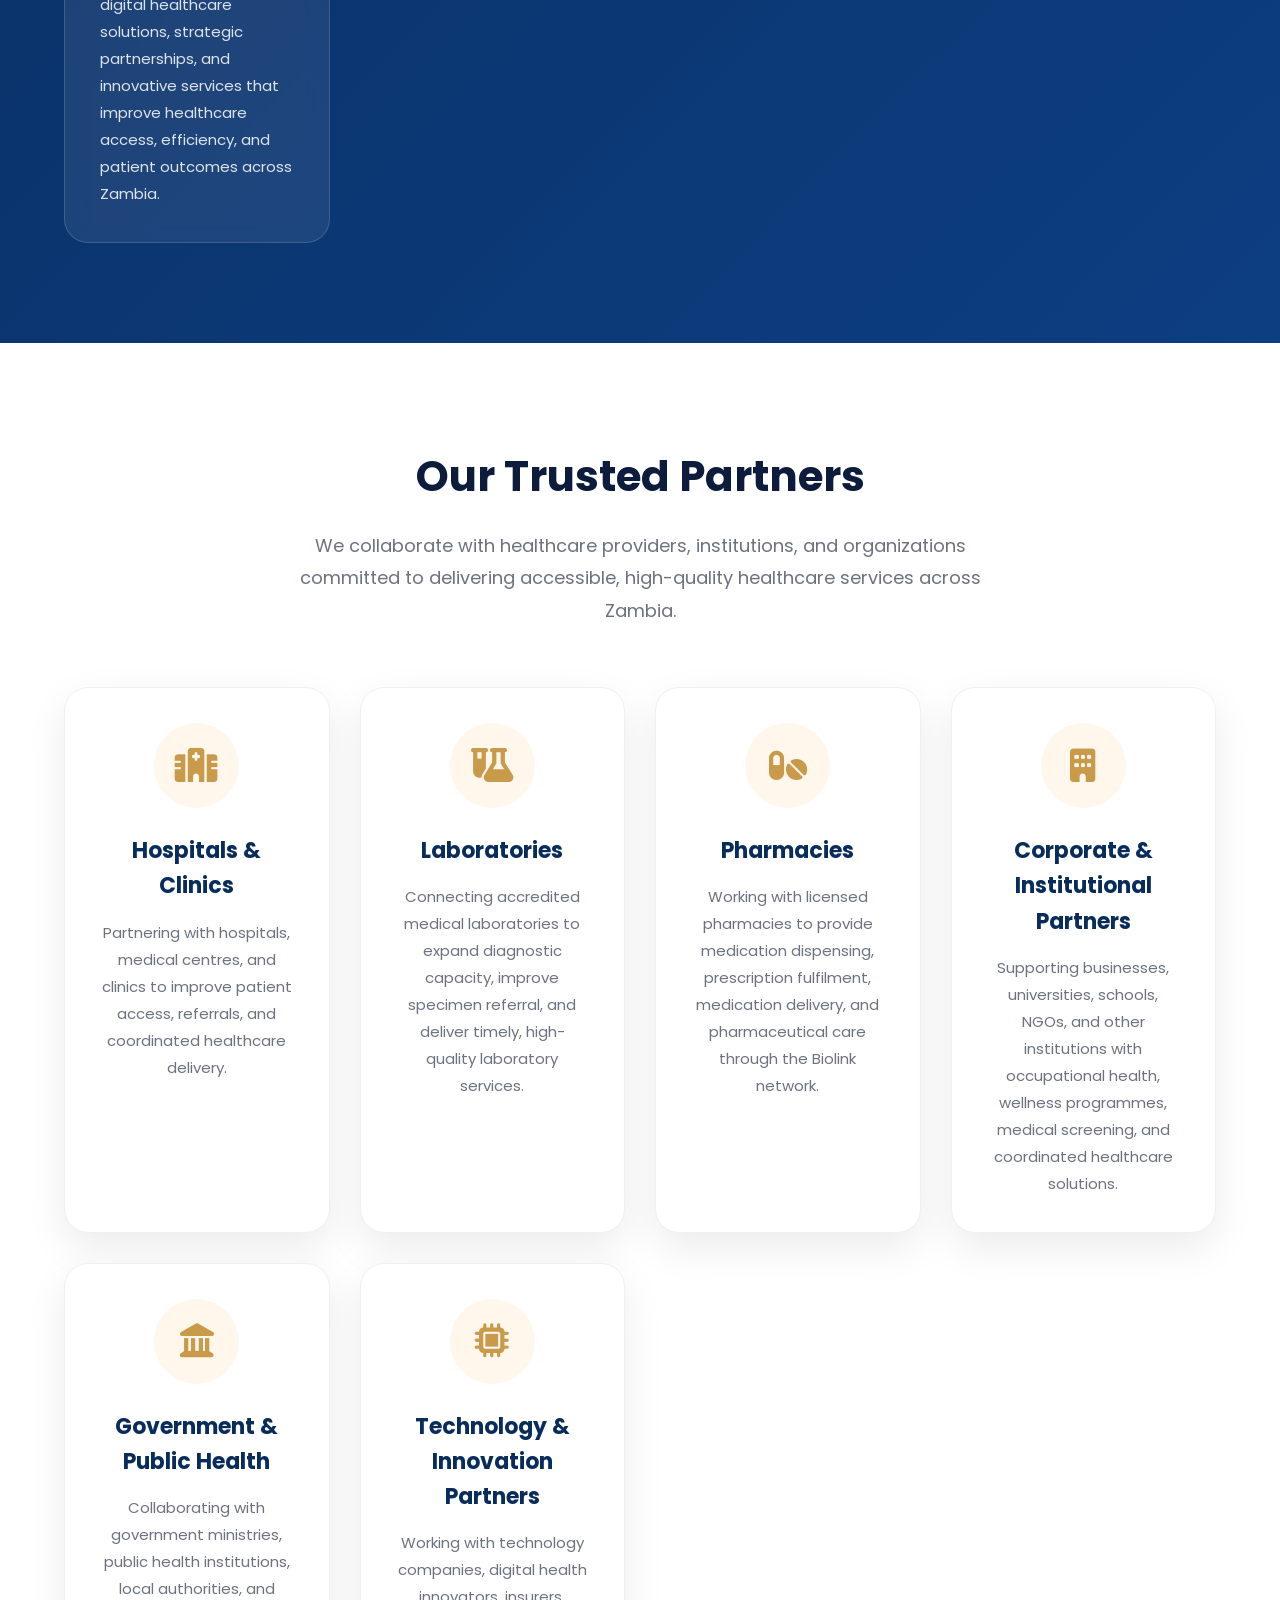
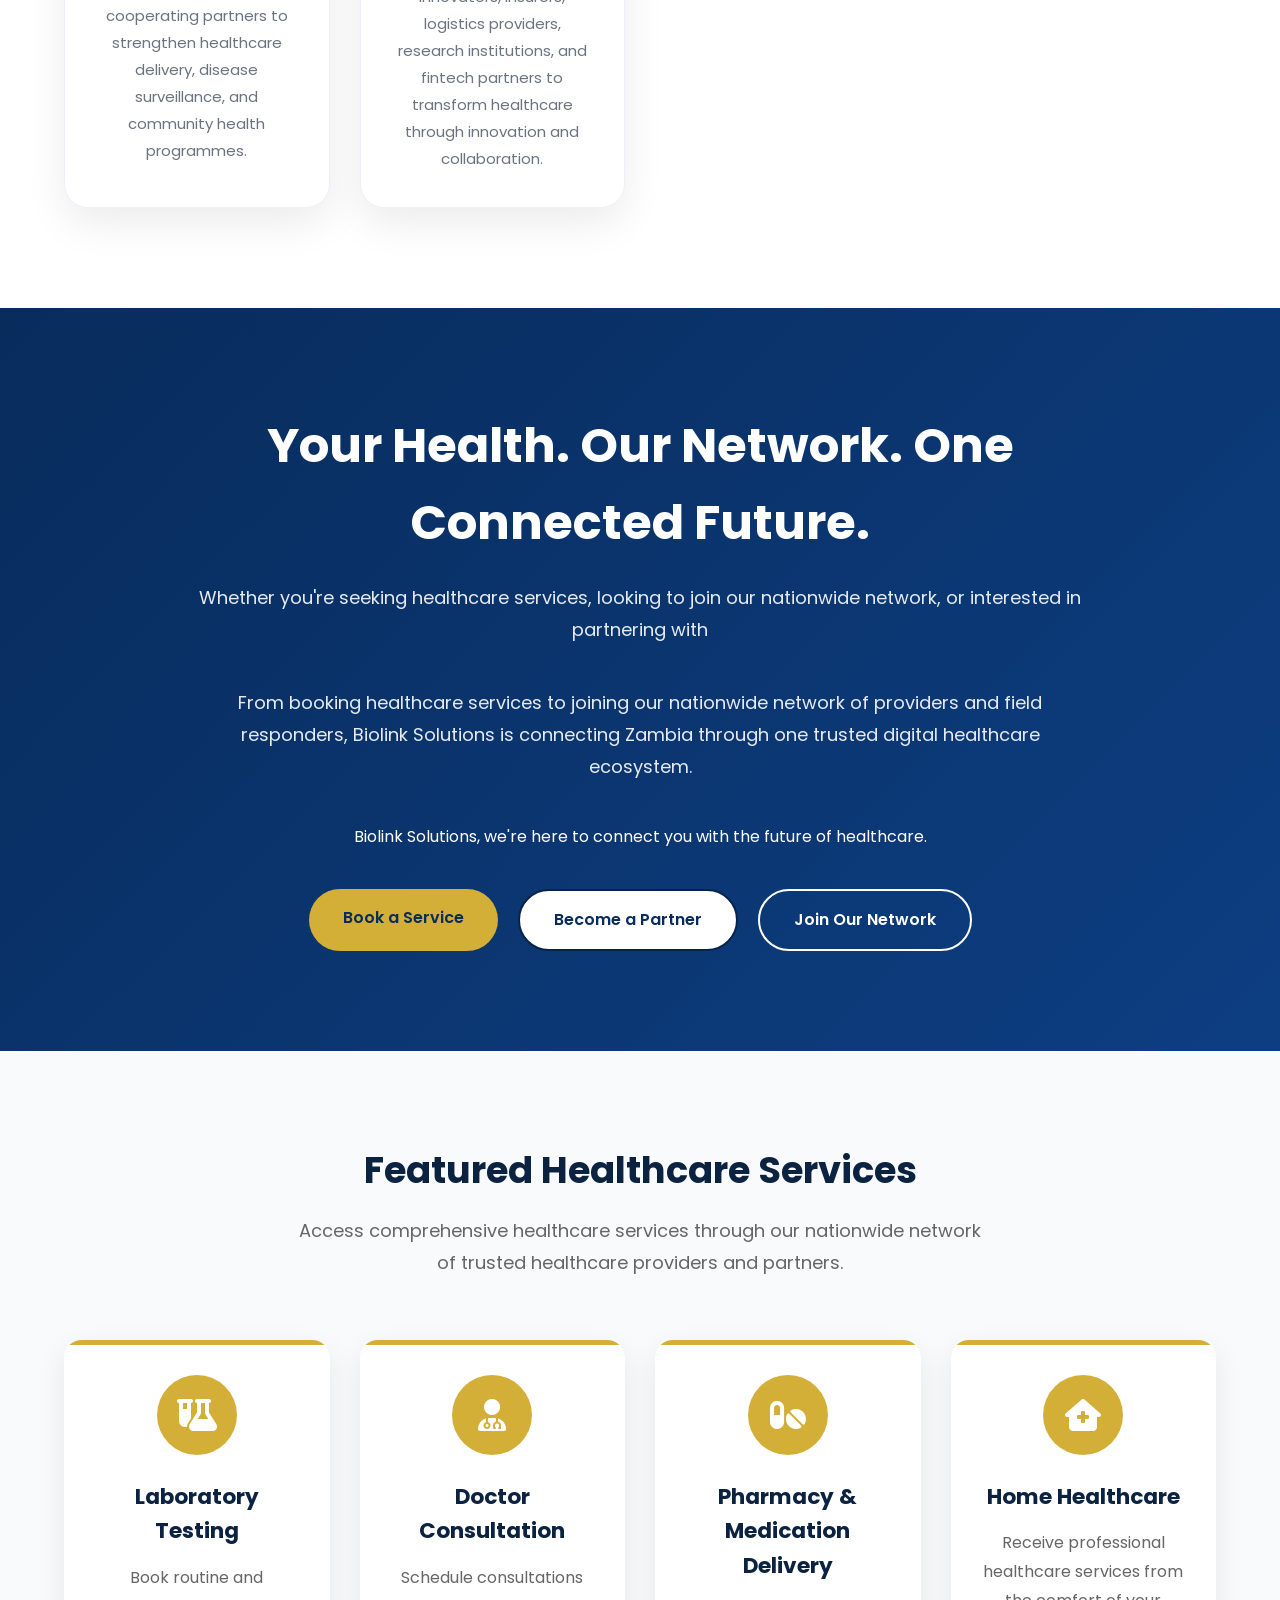
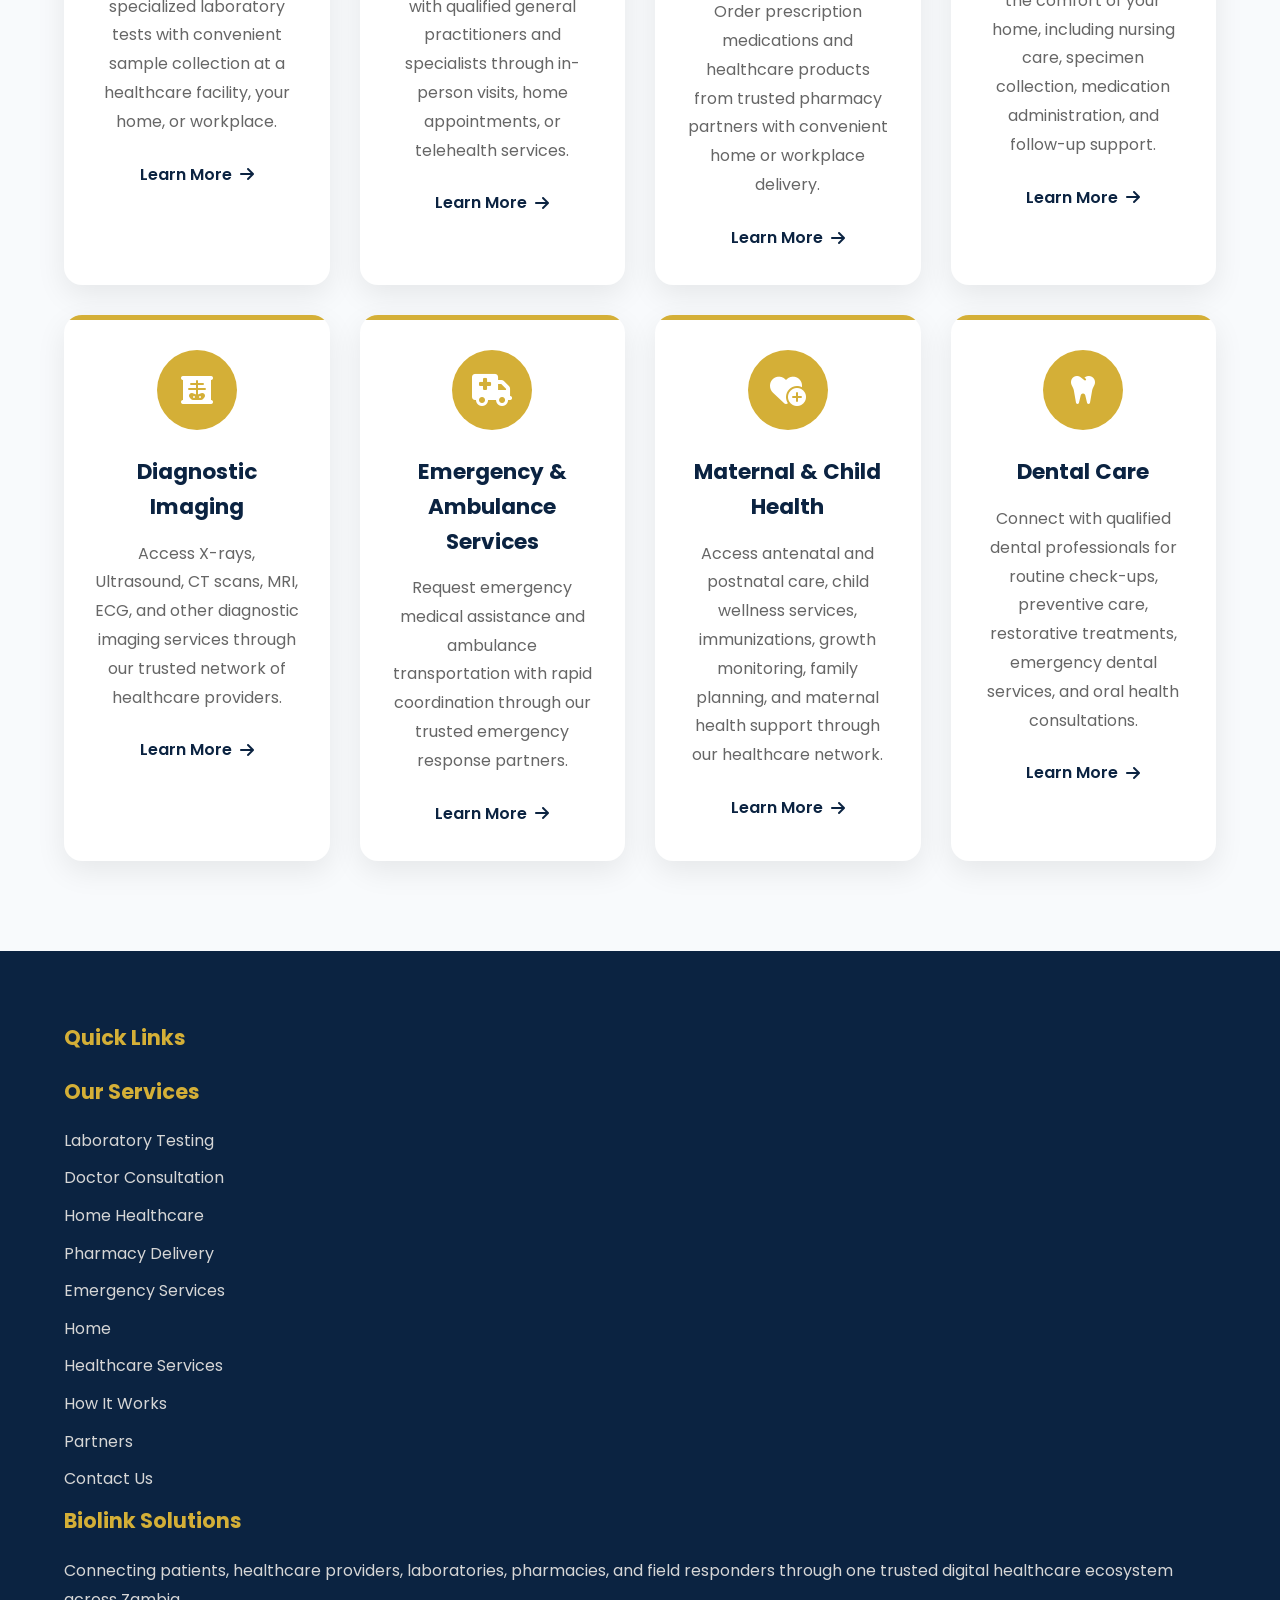
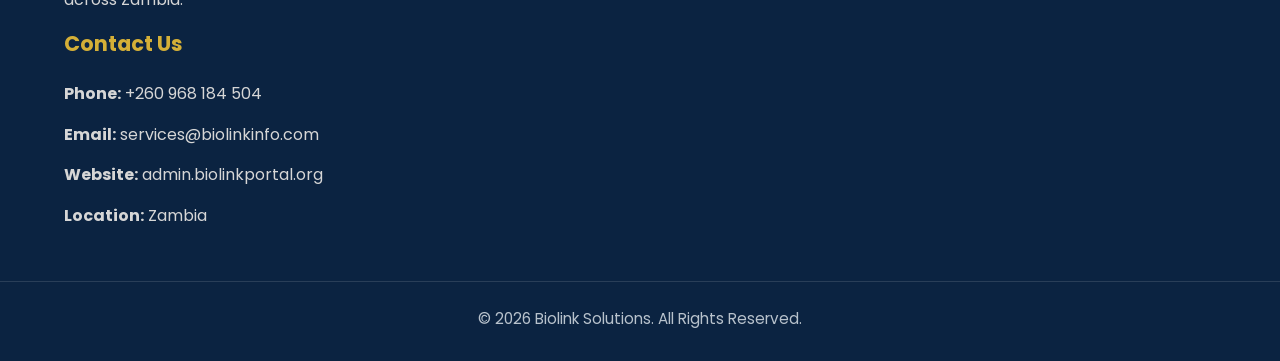
==== commit 3ae827cf: "Update index.html" ====
--- a/index.html
+++ b/index.html
@@ -25,7 +25,7 @@
 <nav class="navbar">
 
 <a href="#" class="logo">
-<img src="biolink_logo_whte.png.png" alt="Biolink Solutions Logo">
+<img src="biolink_logo_white.png" alt="Biolink Solutions Logo">
 </a>
 
 <ul class="nav-menu">
--- a/css/style.css
+++ b/css/style.css
@@ -46,7 +46,11 @@
     box-shadow:0 4px 15px rgba(0,0,0,.08);
 
 }
-
+.container{
+    width:90%;
+    max-width:1200px;
+    margin:0 auto;
+}
 .navbar{
 
     max-width:1200px;
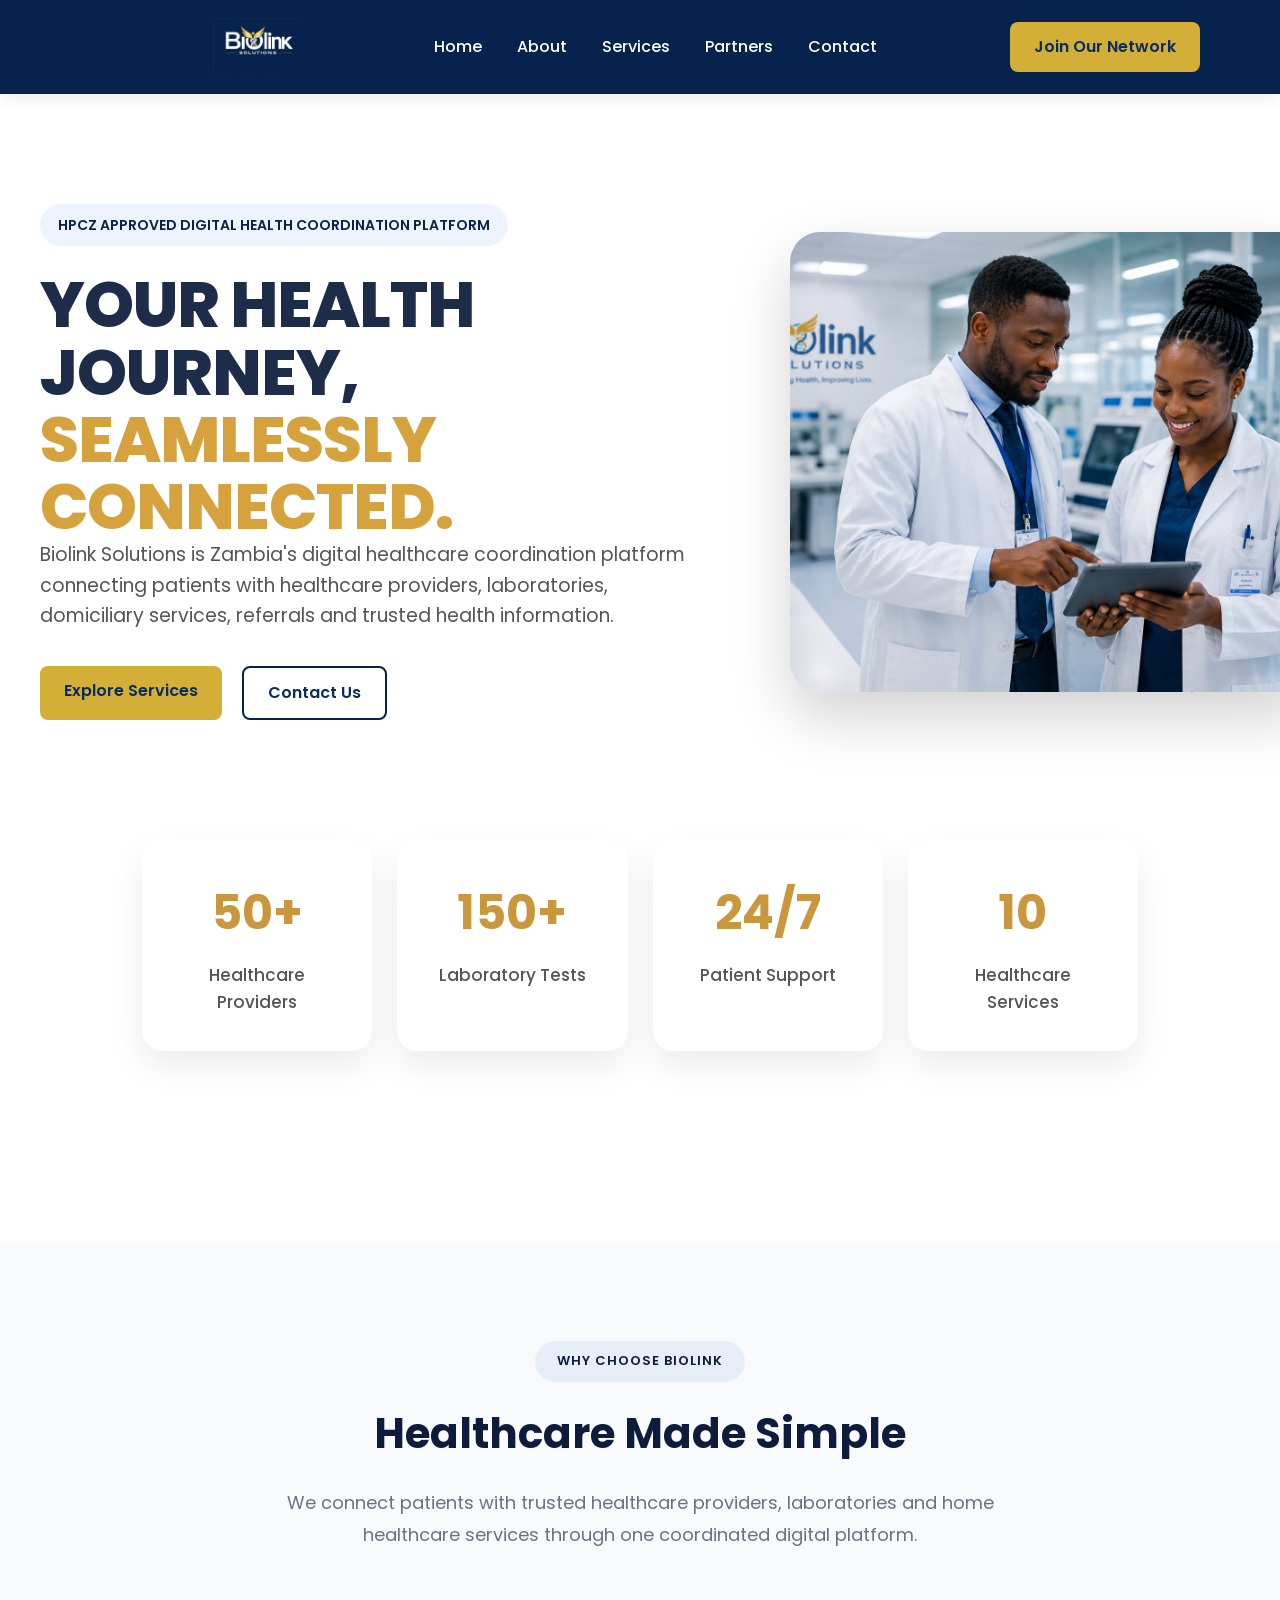
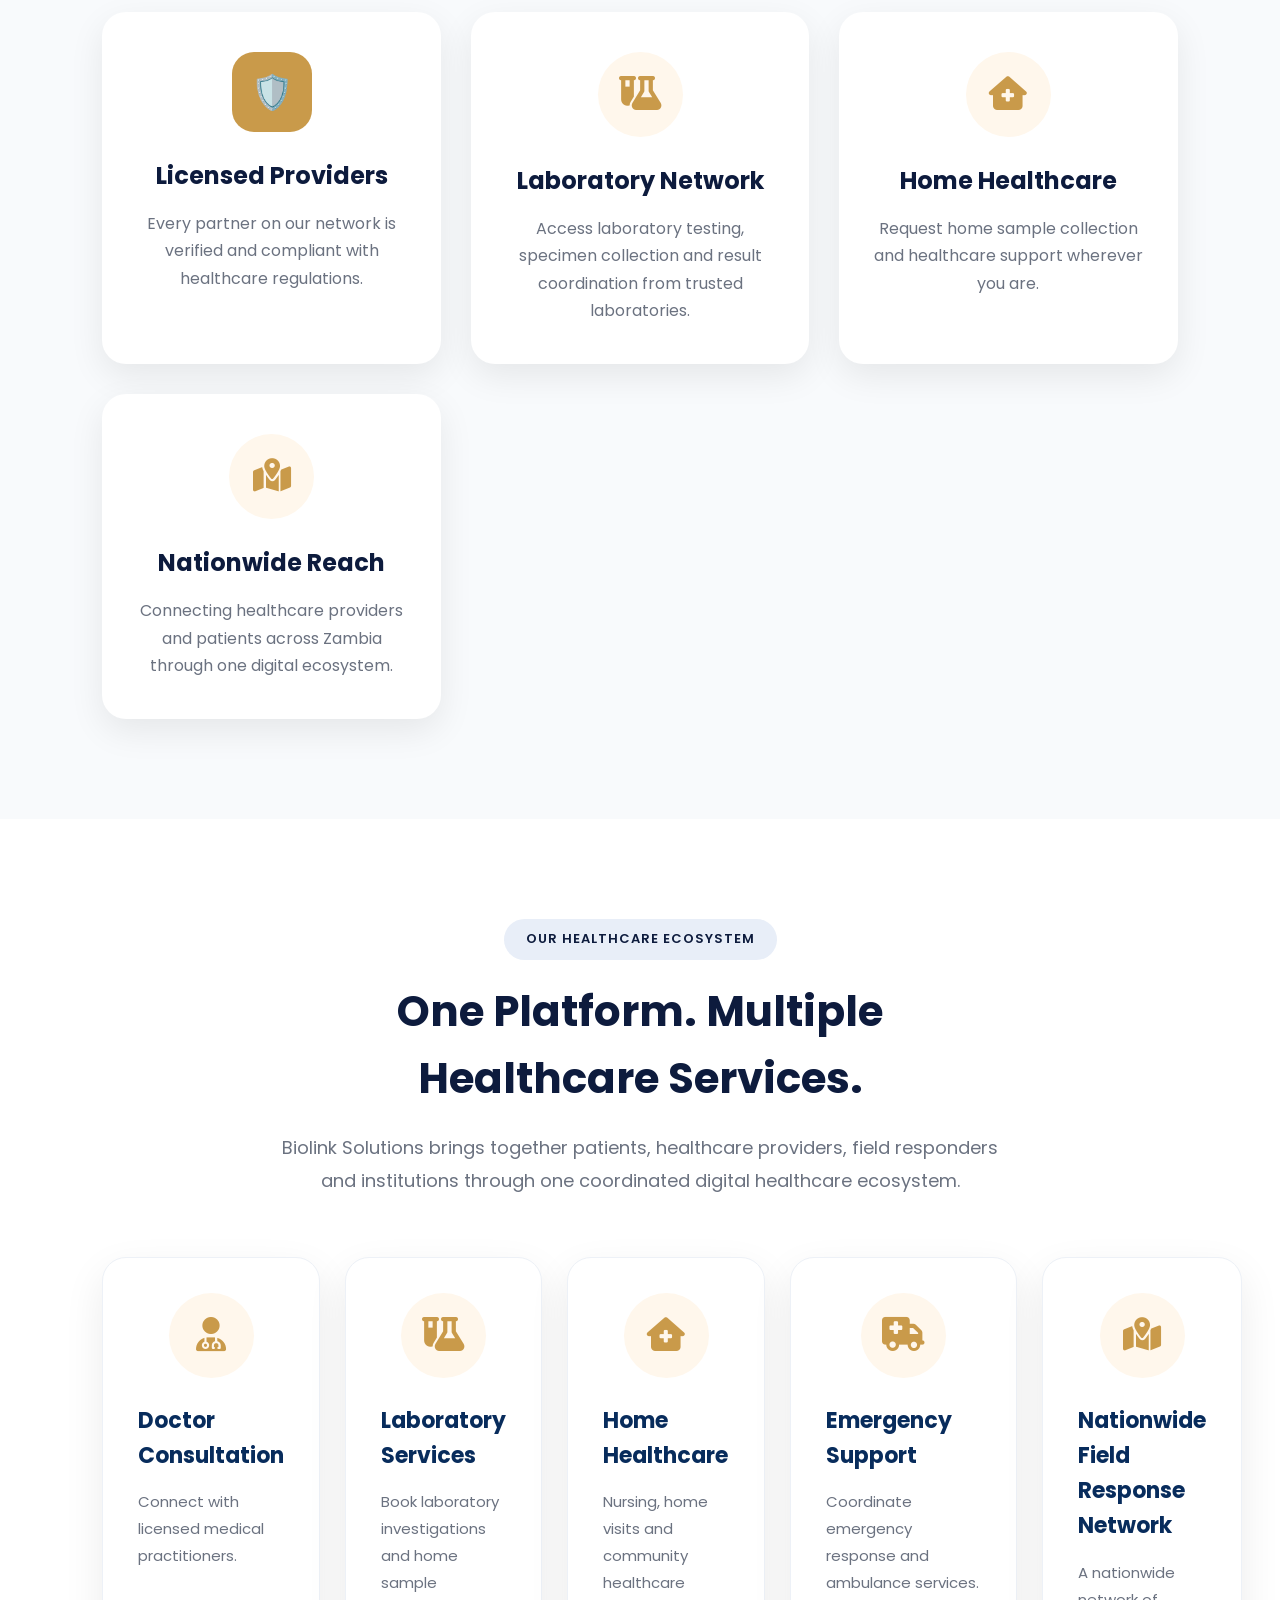
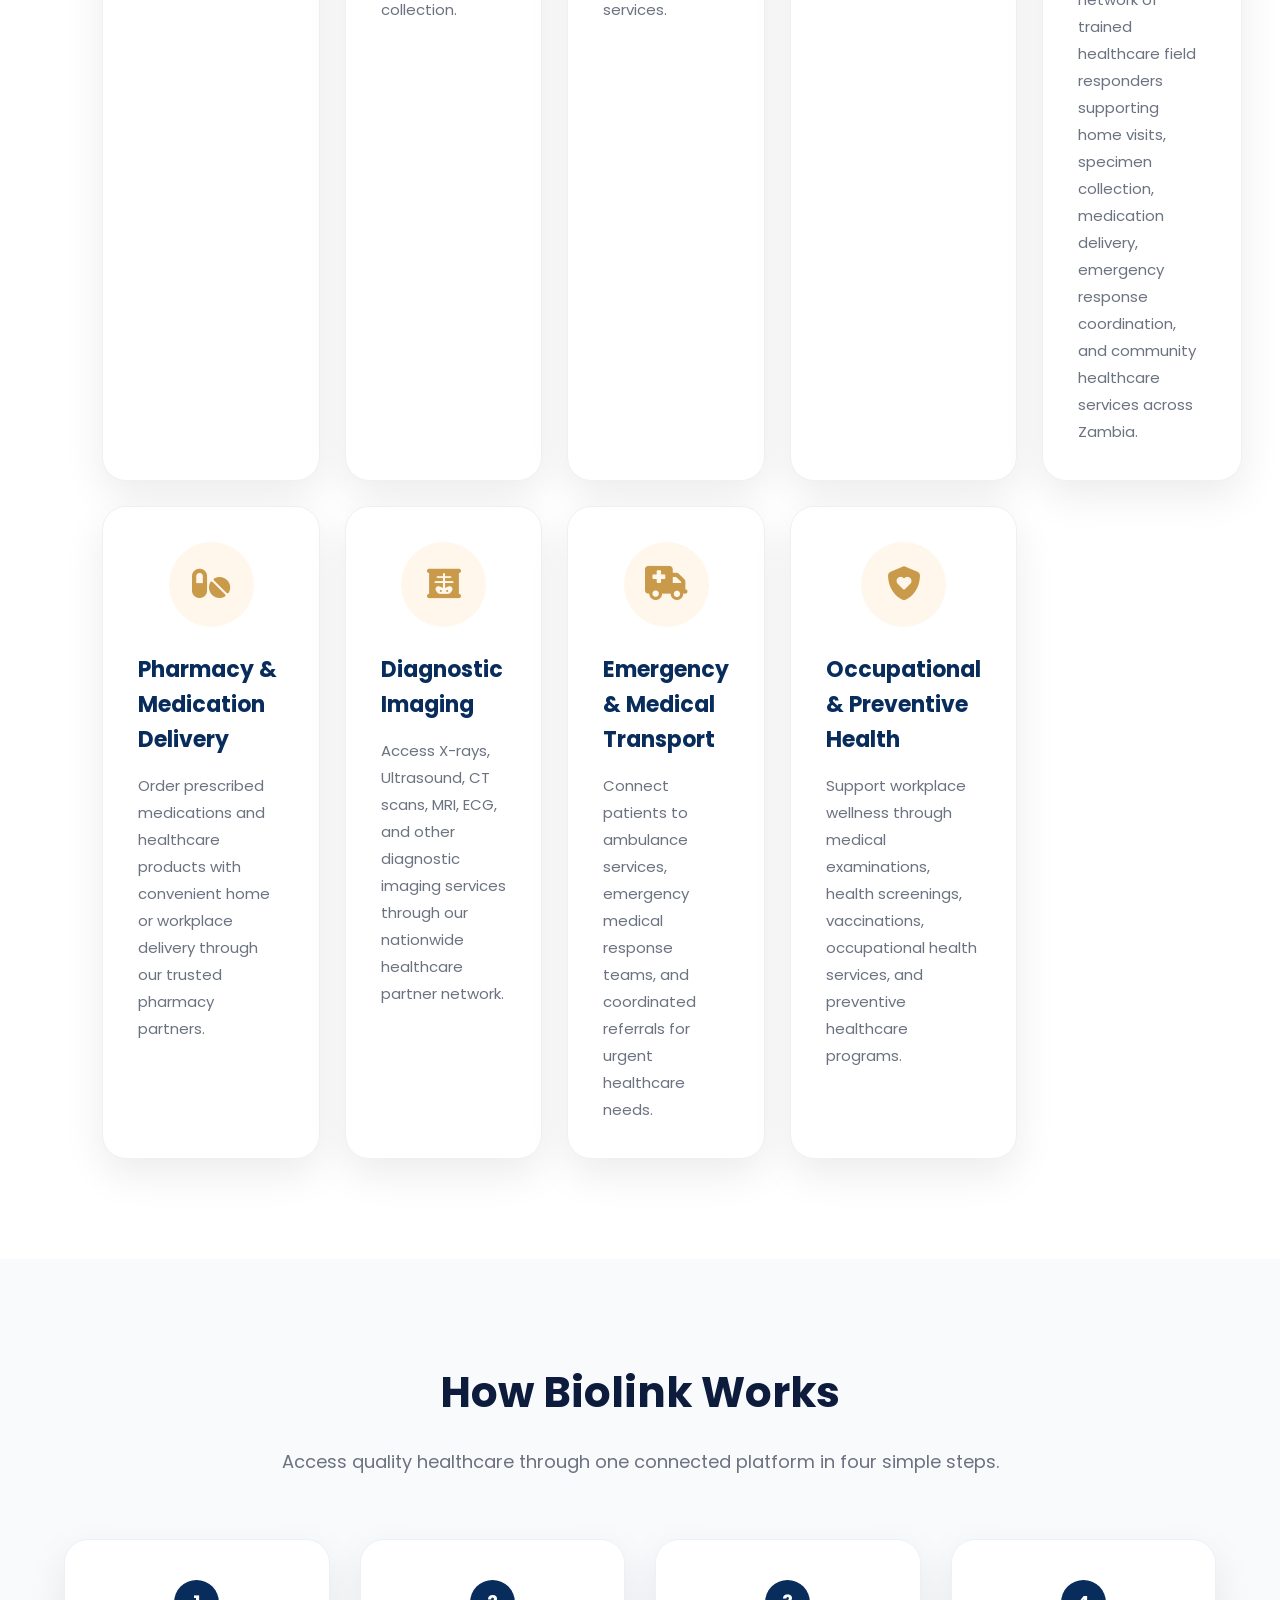
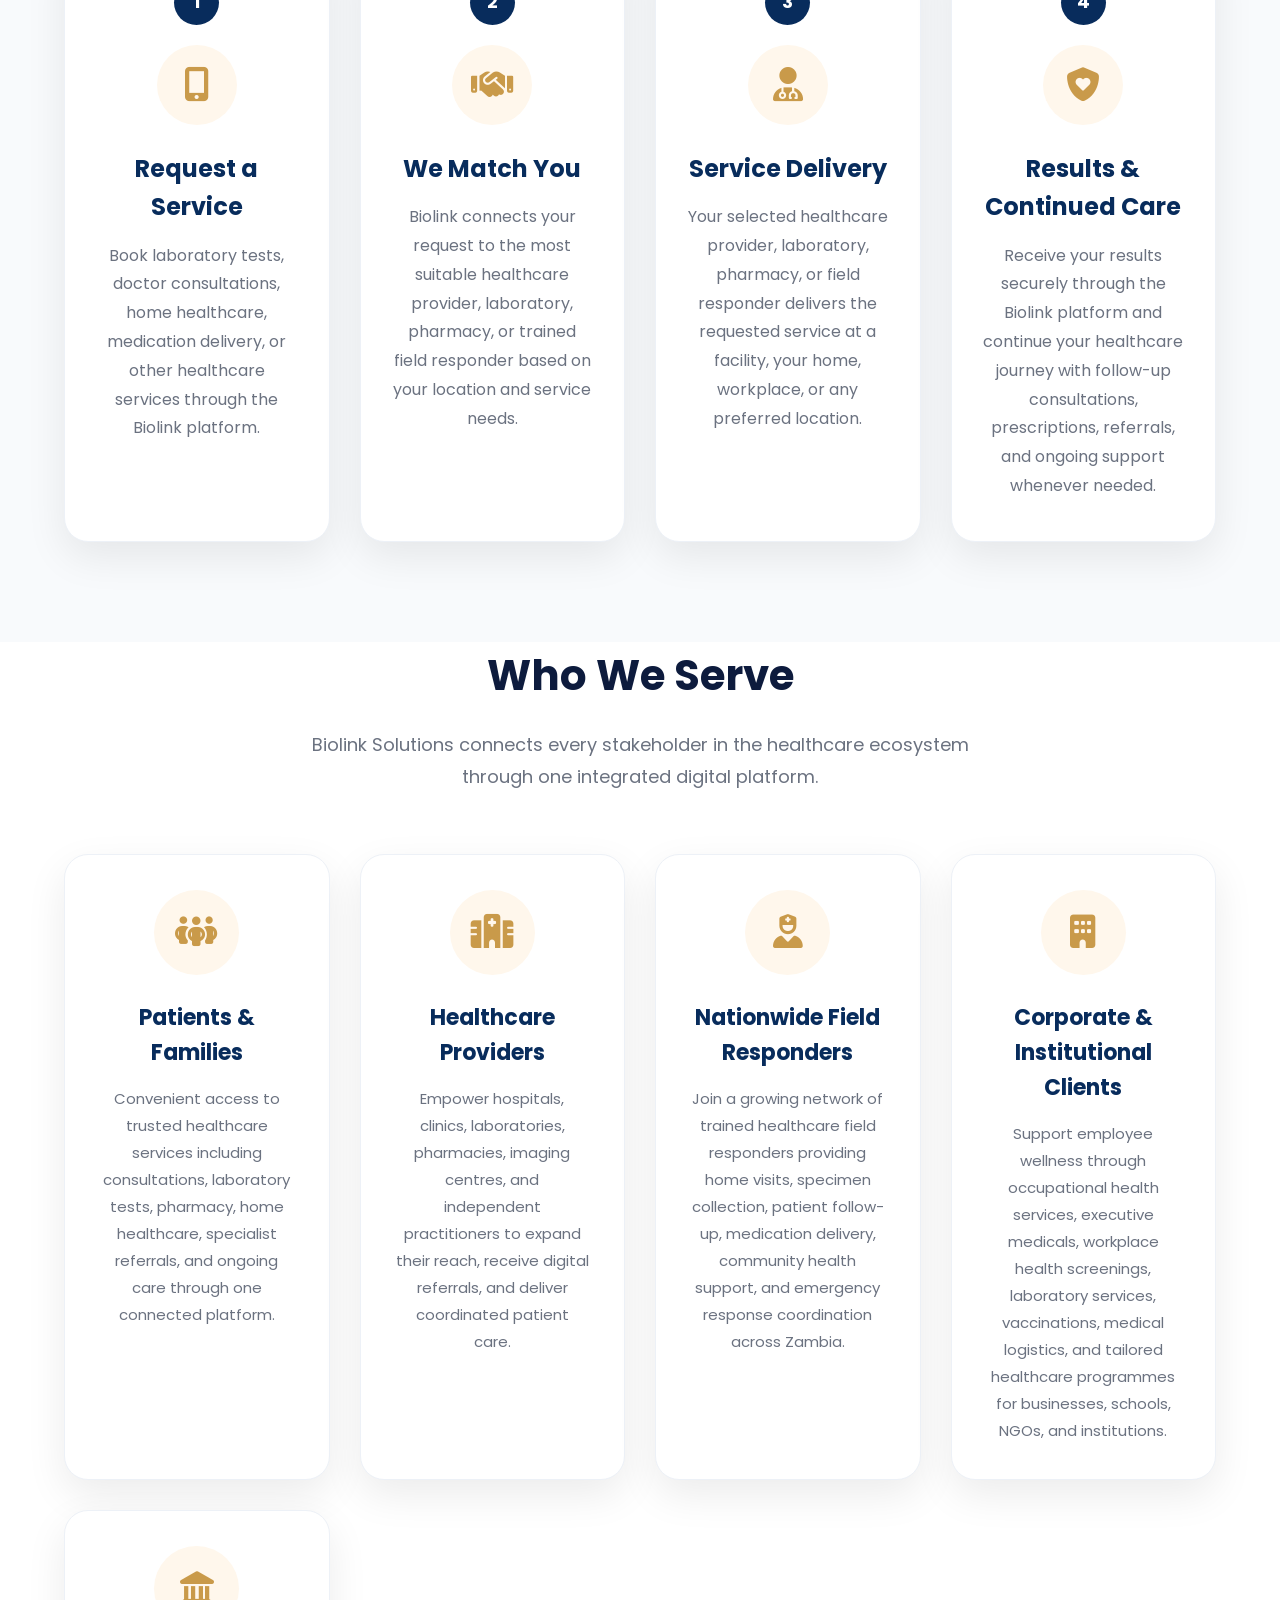
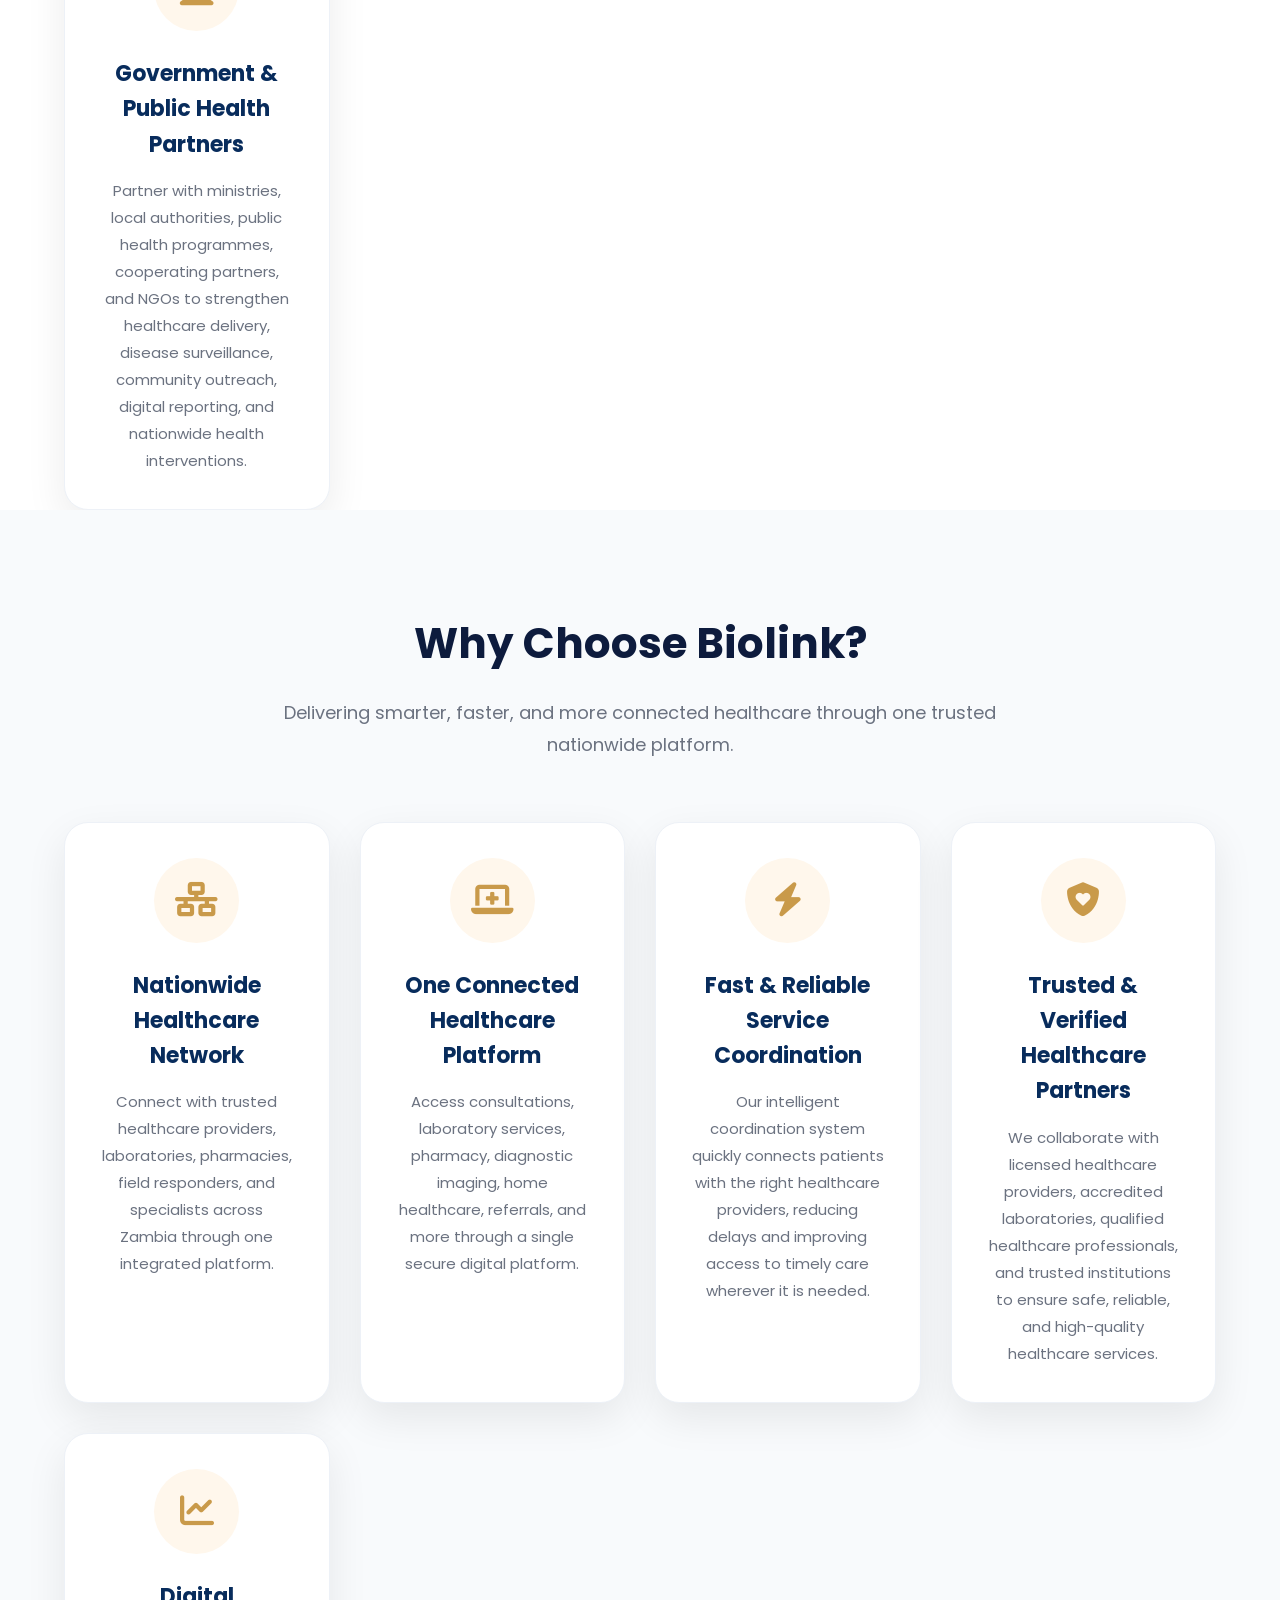
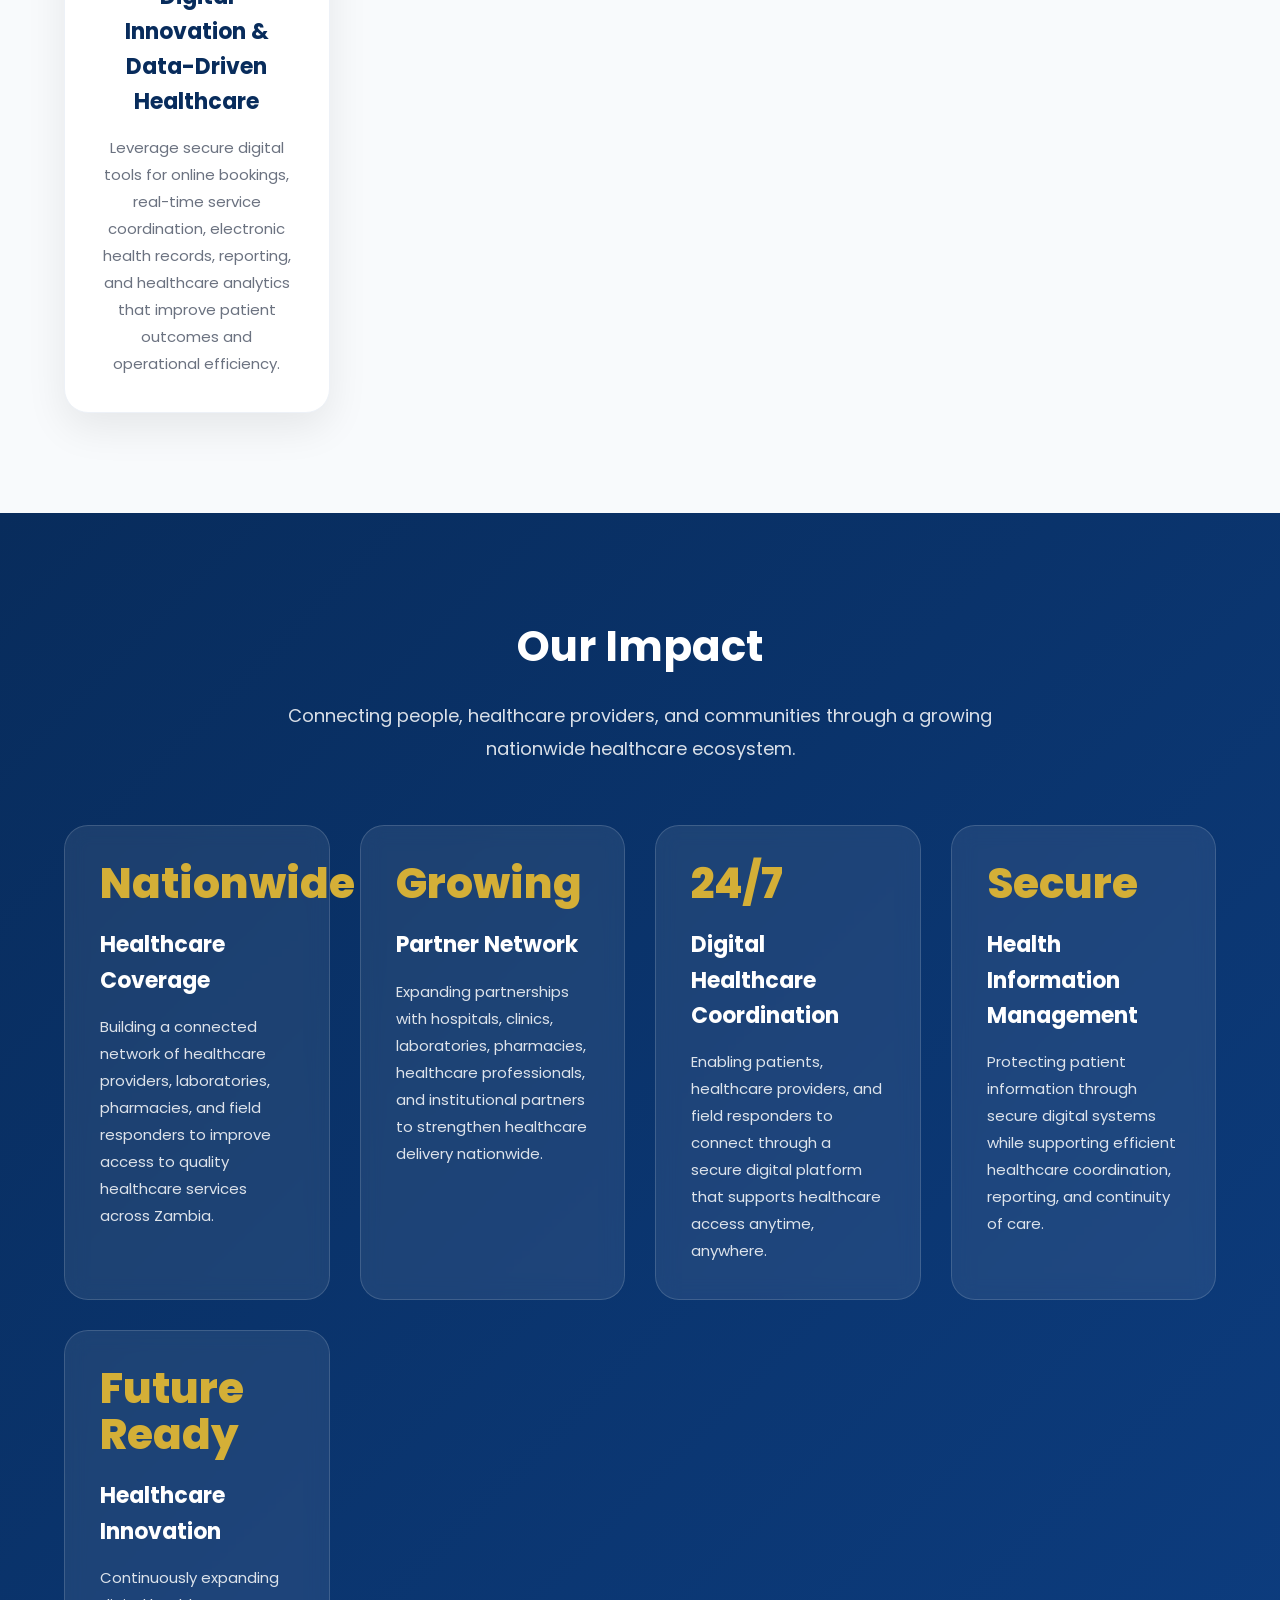
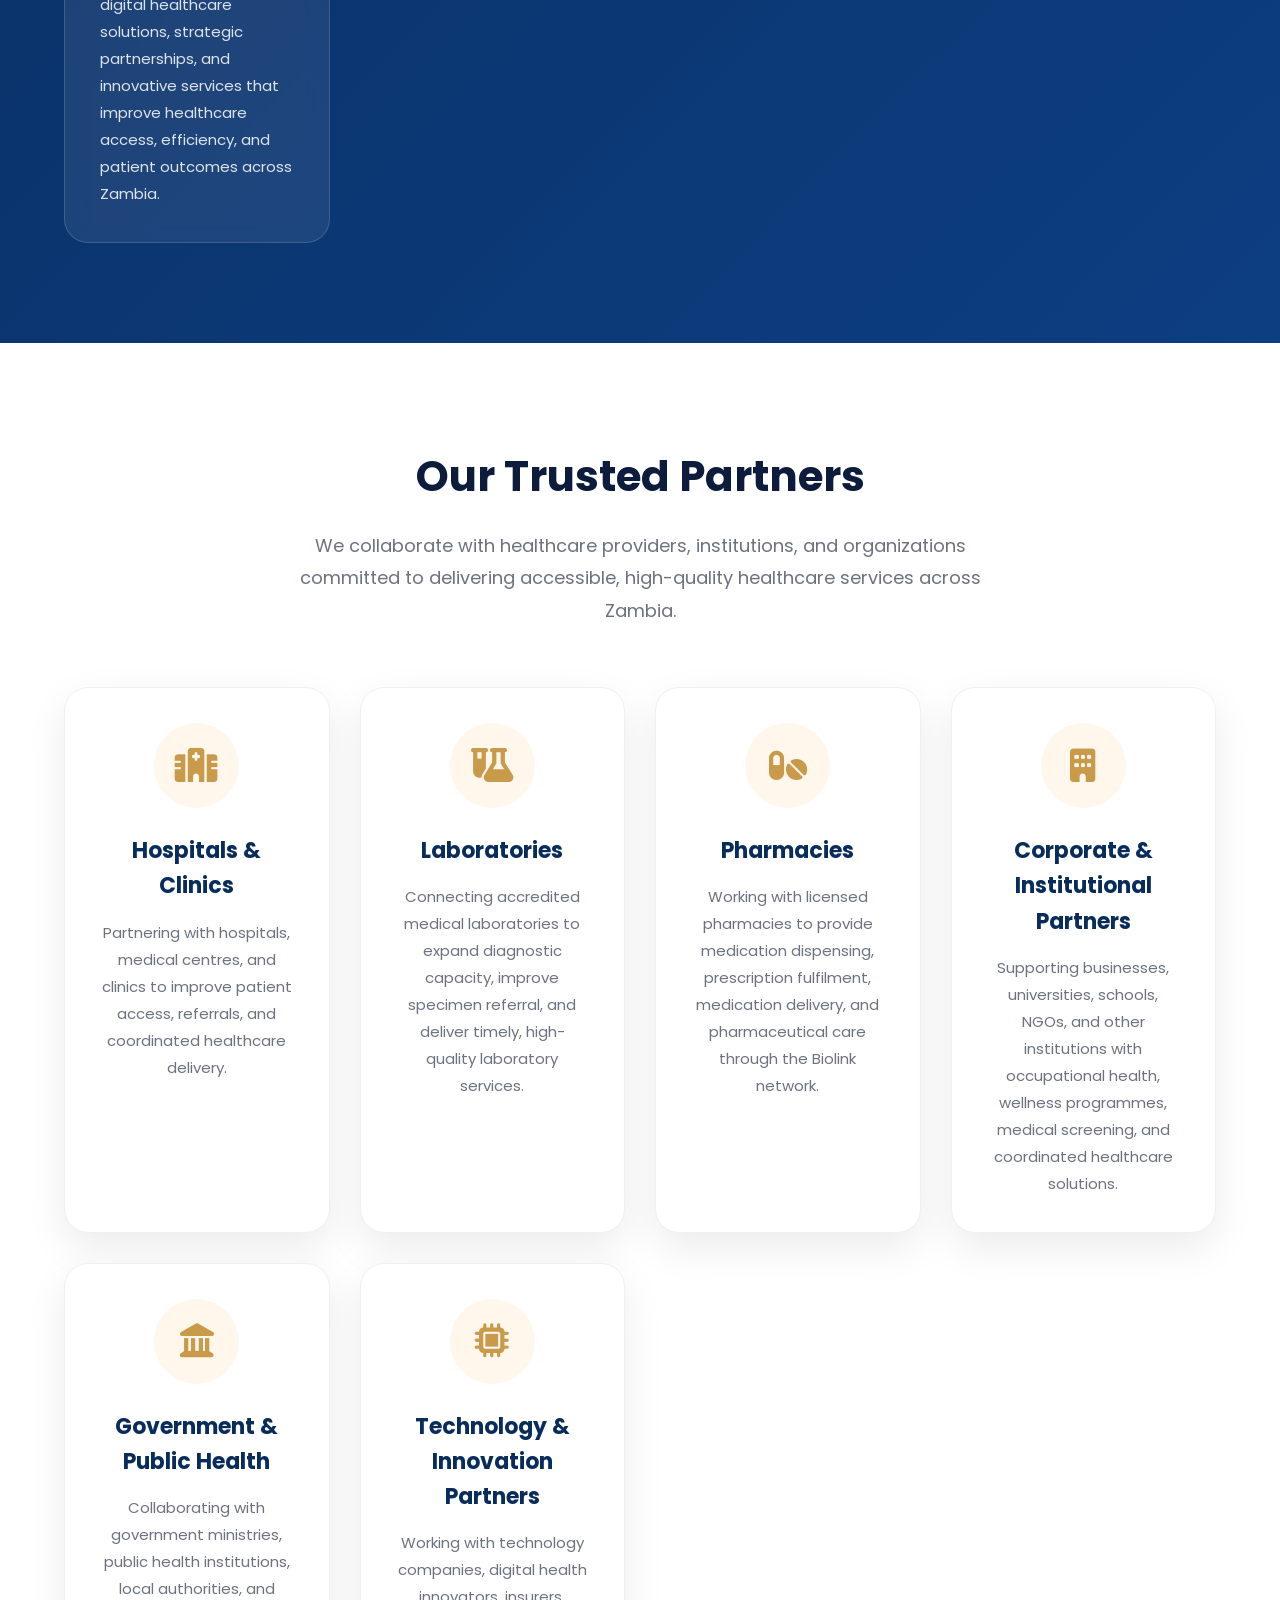
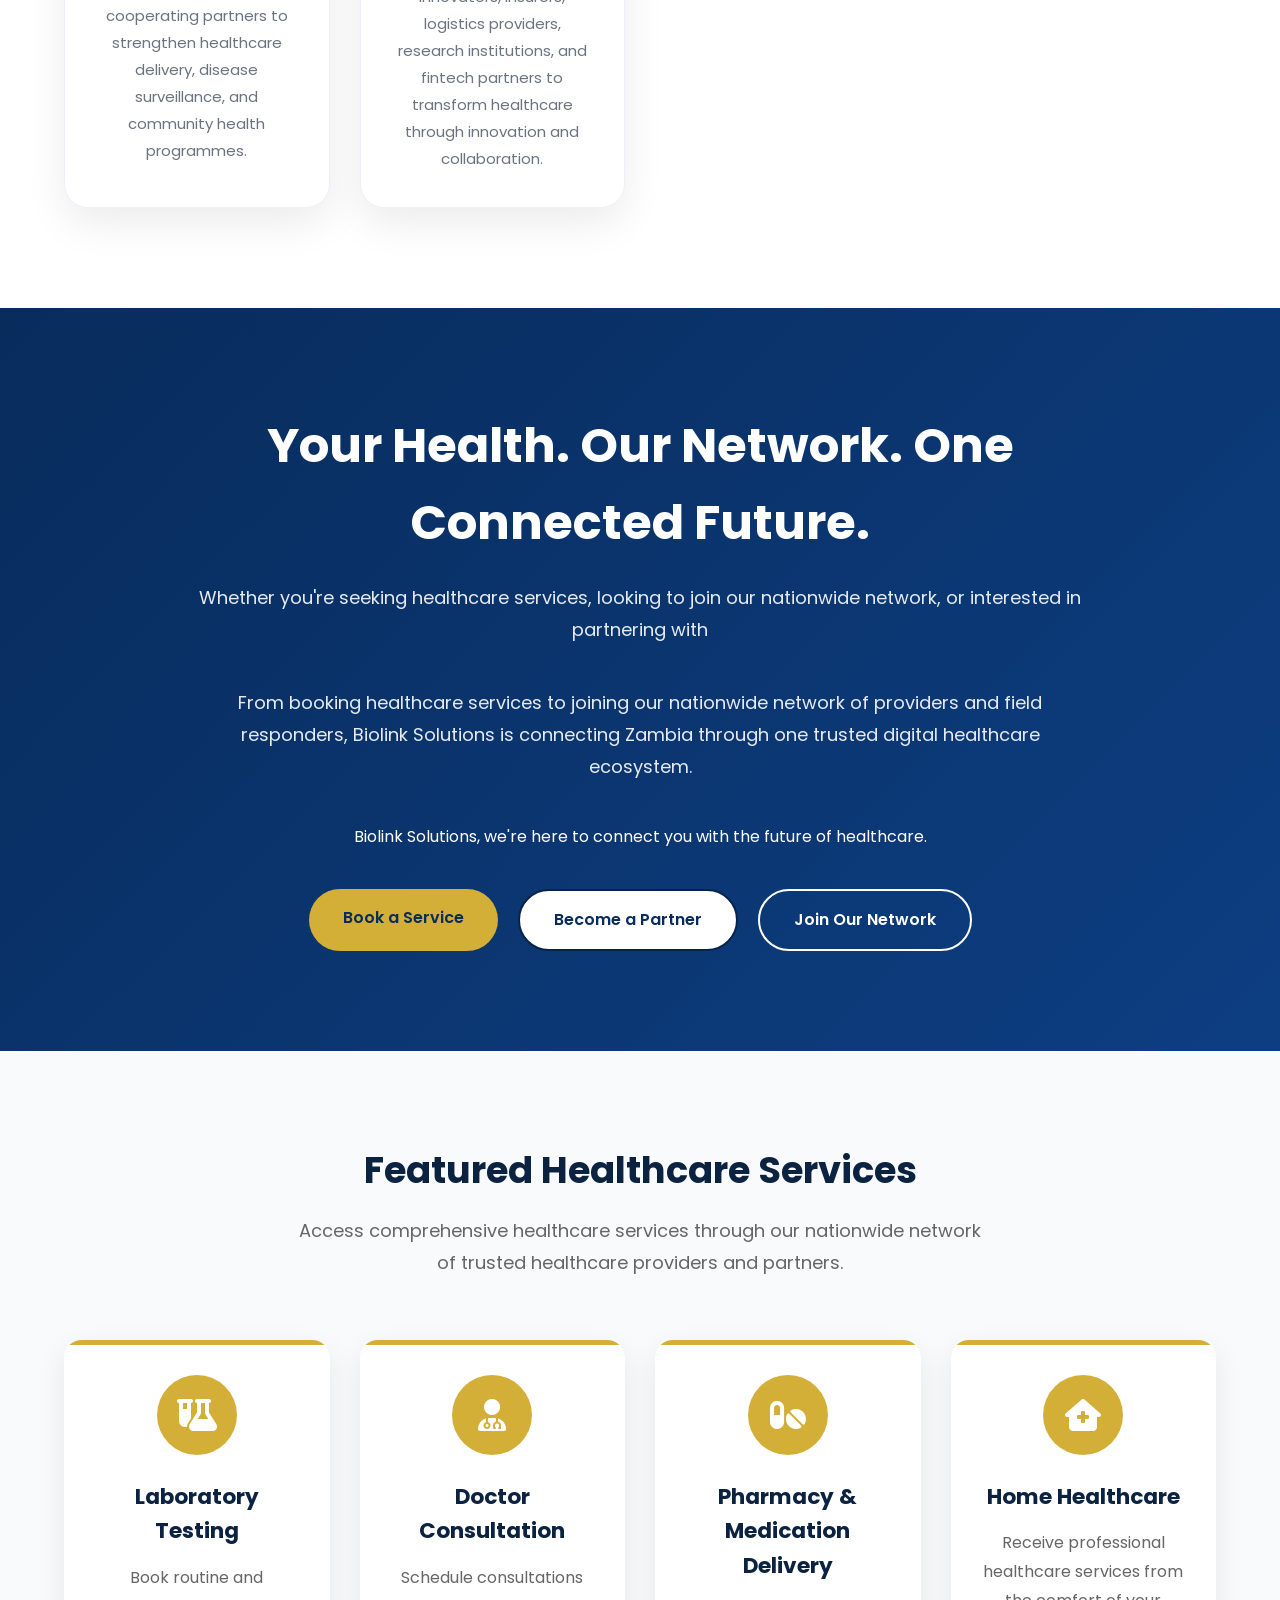
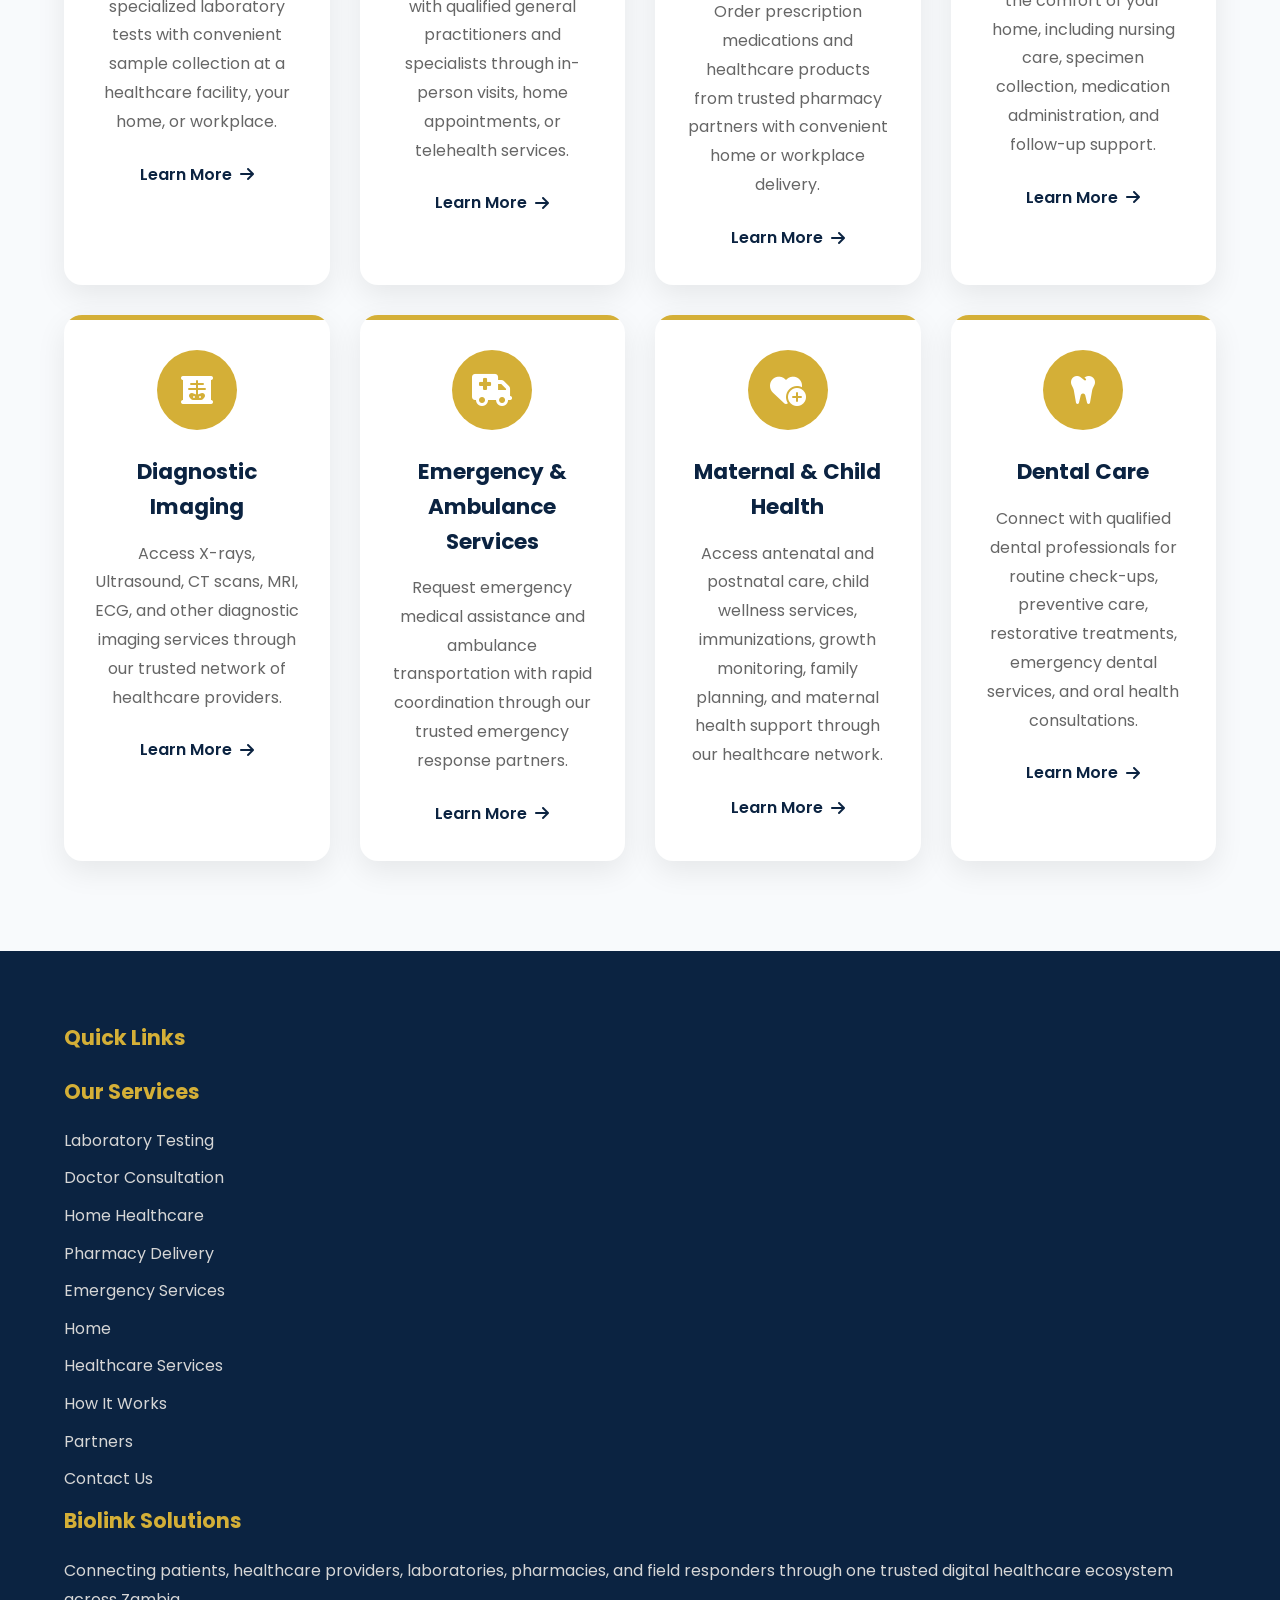
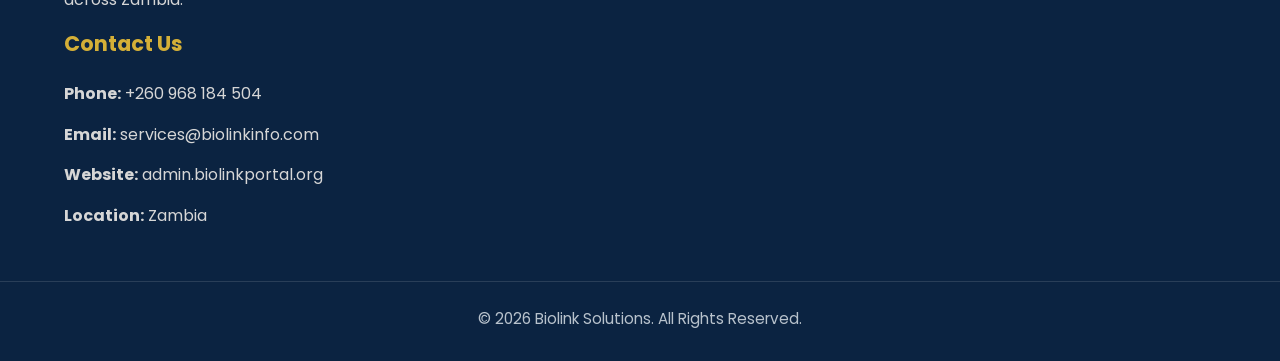
==== commit 58e4ef1a: "Update index.html" ====
--- a/index.html
+++ b/index.html
@@ -25,7 +25,9 @@
 <nav class="navbar">
 
 <a href="#" class="logo">
-<img src="biolink_logo_white.png" alt="Biolink Solutions Logo">
+<a href="index.html" class="logo">
+    <img src="images/biolink_logo_whte.png.png" alt="Biolink Solutions Logo">
+</a>
 </a>
 
 <ul class="nav-menu">
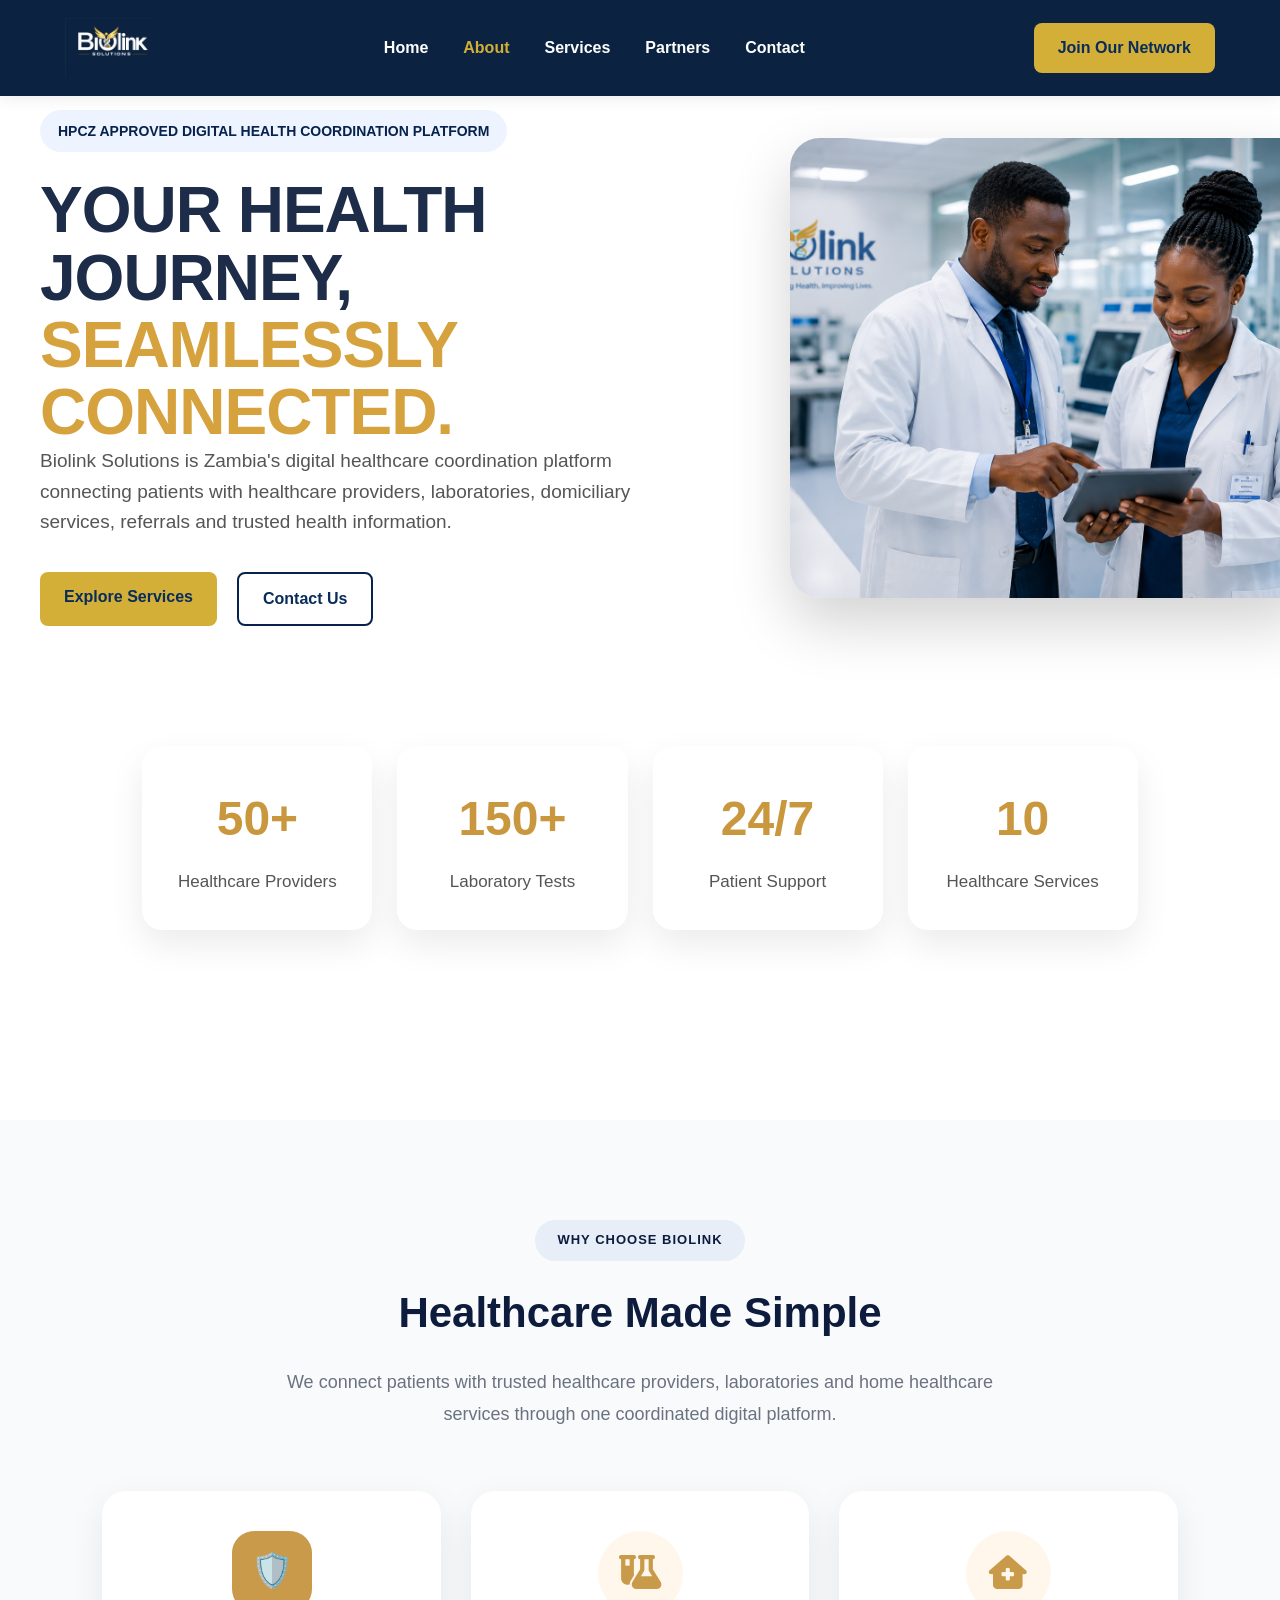
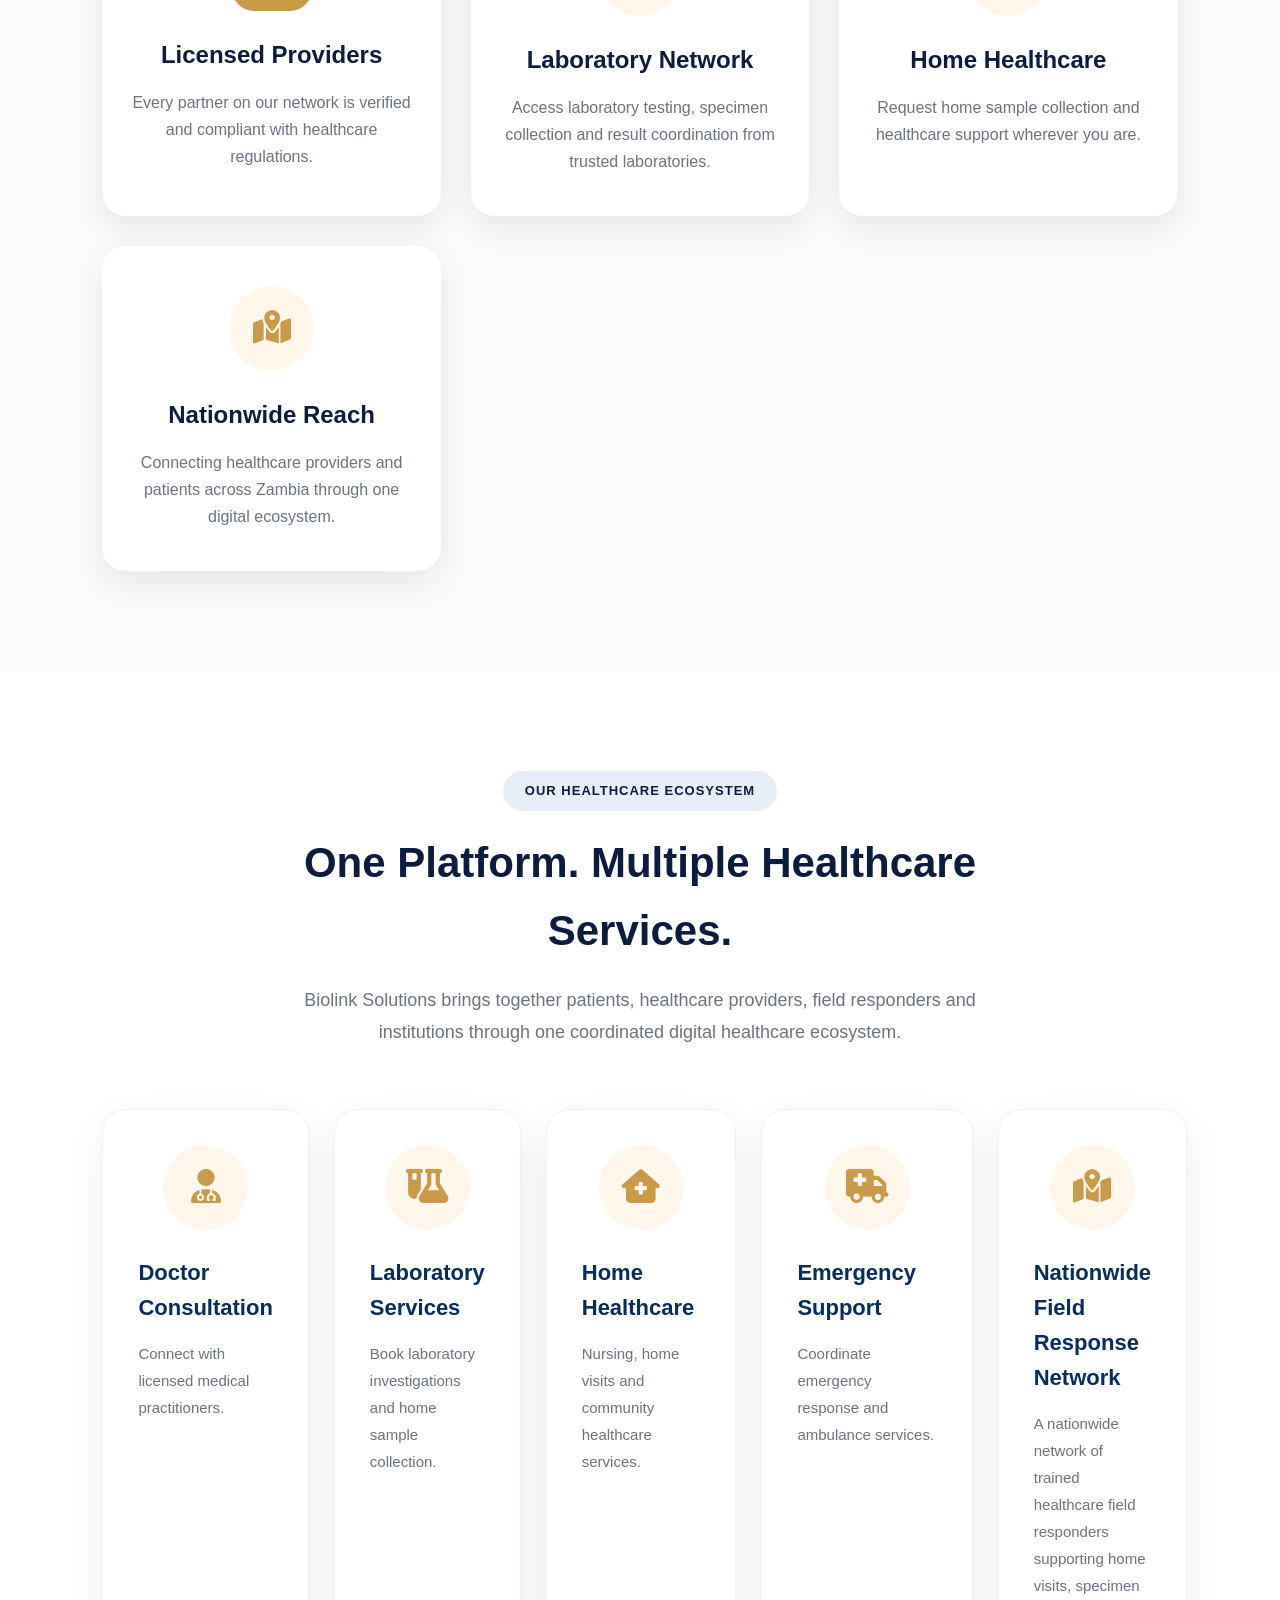
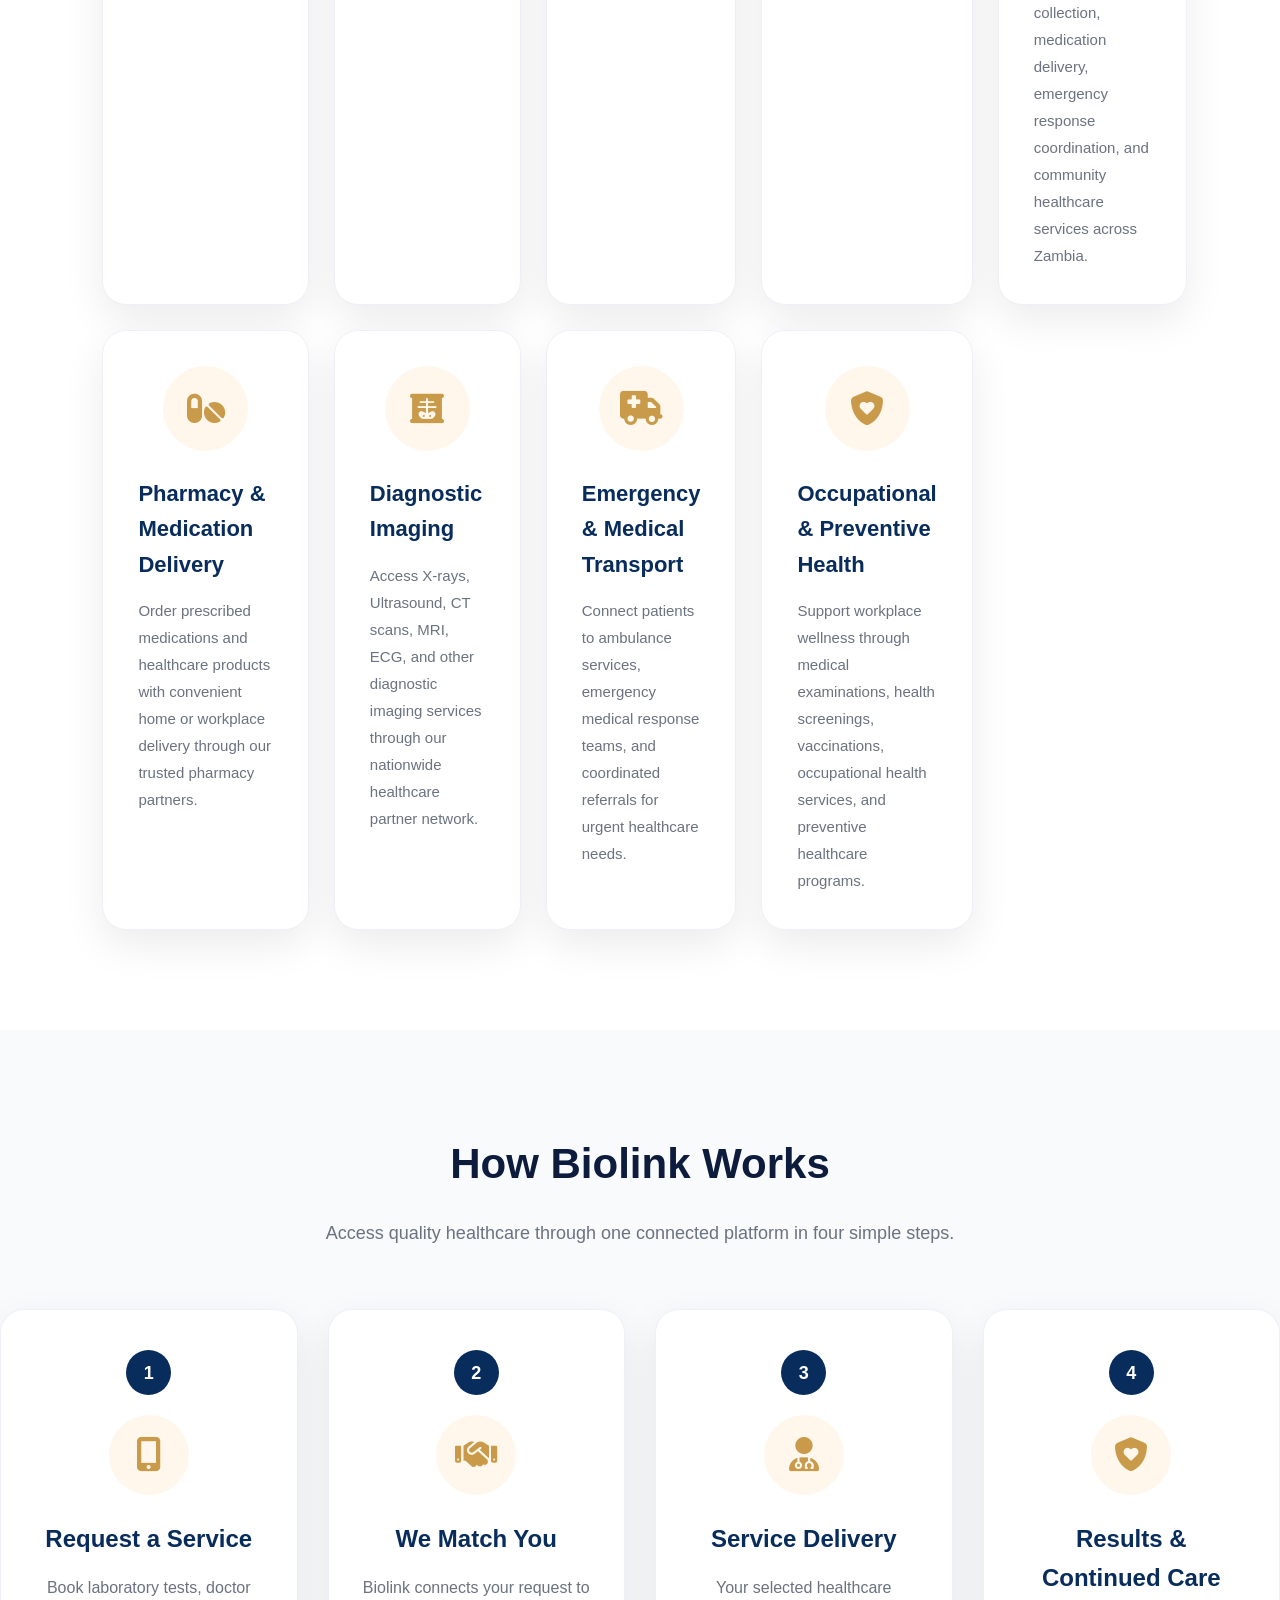
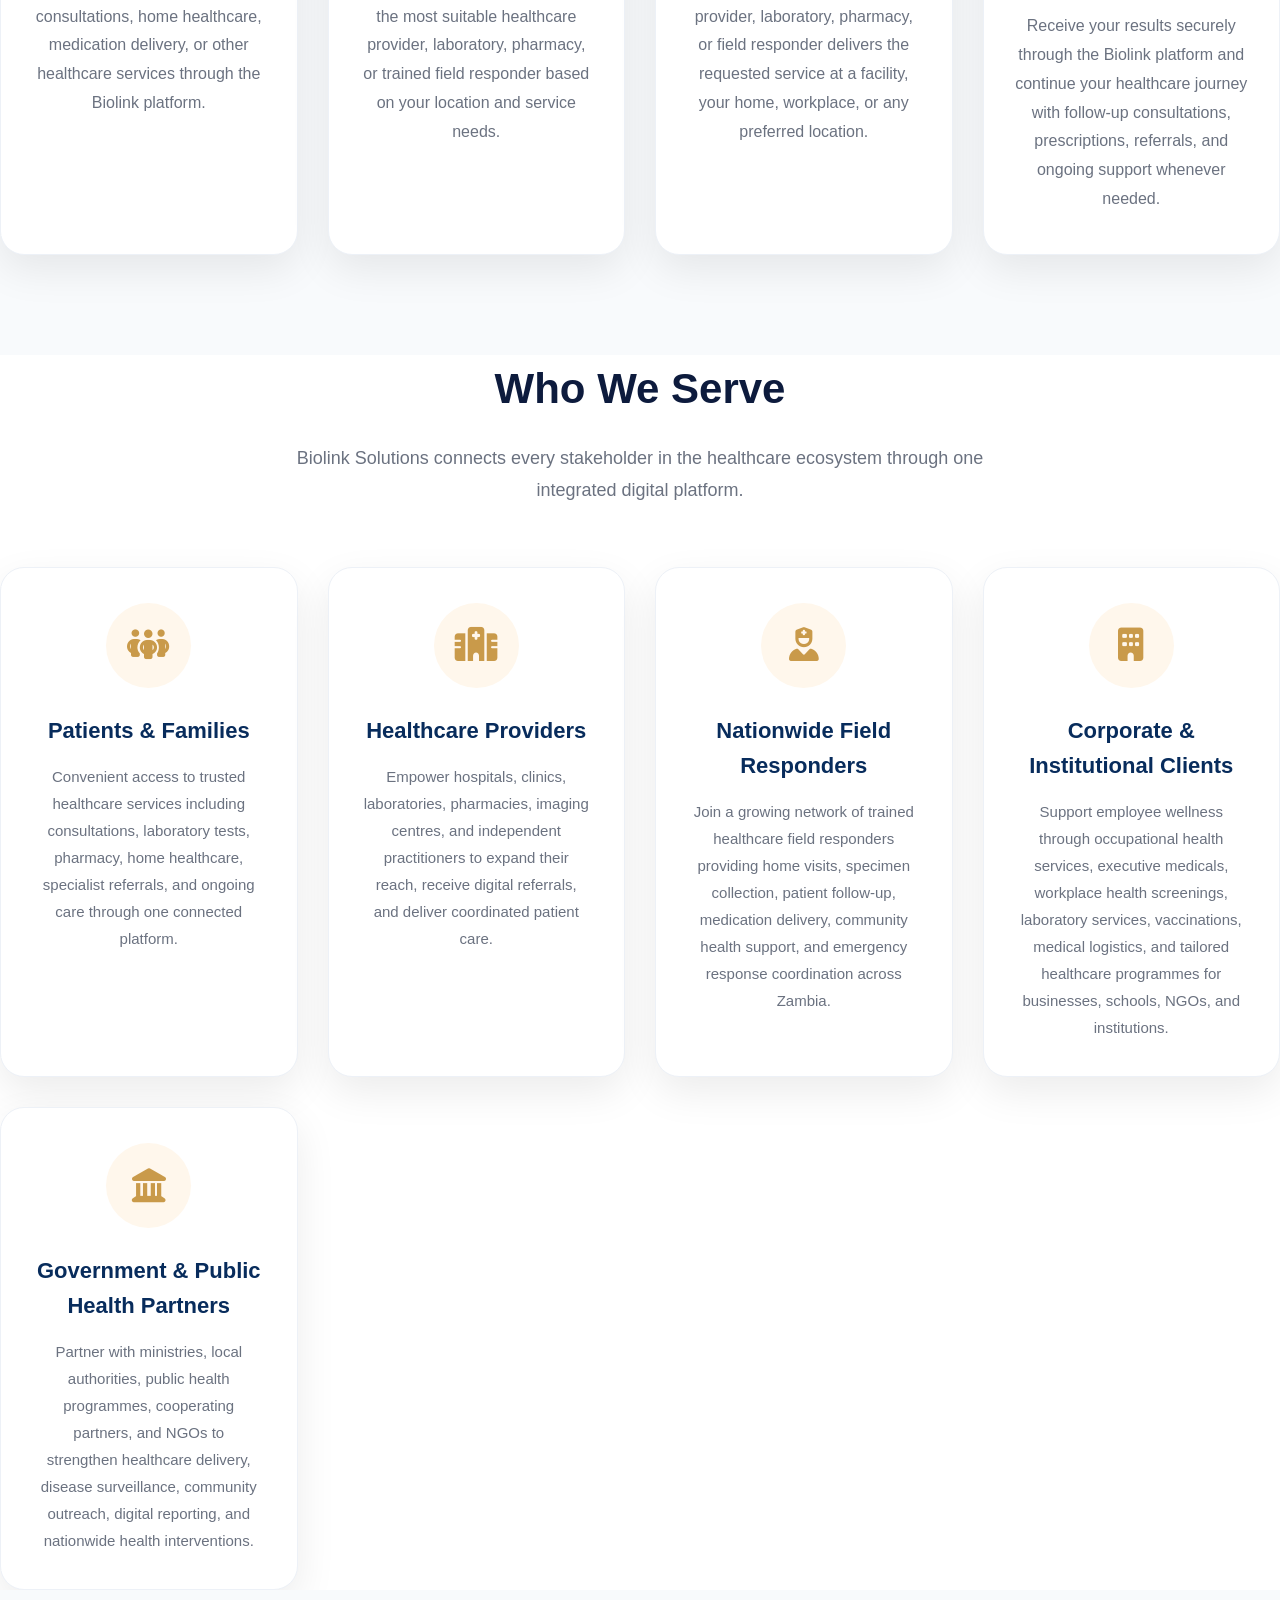
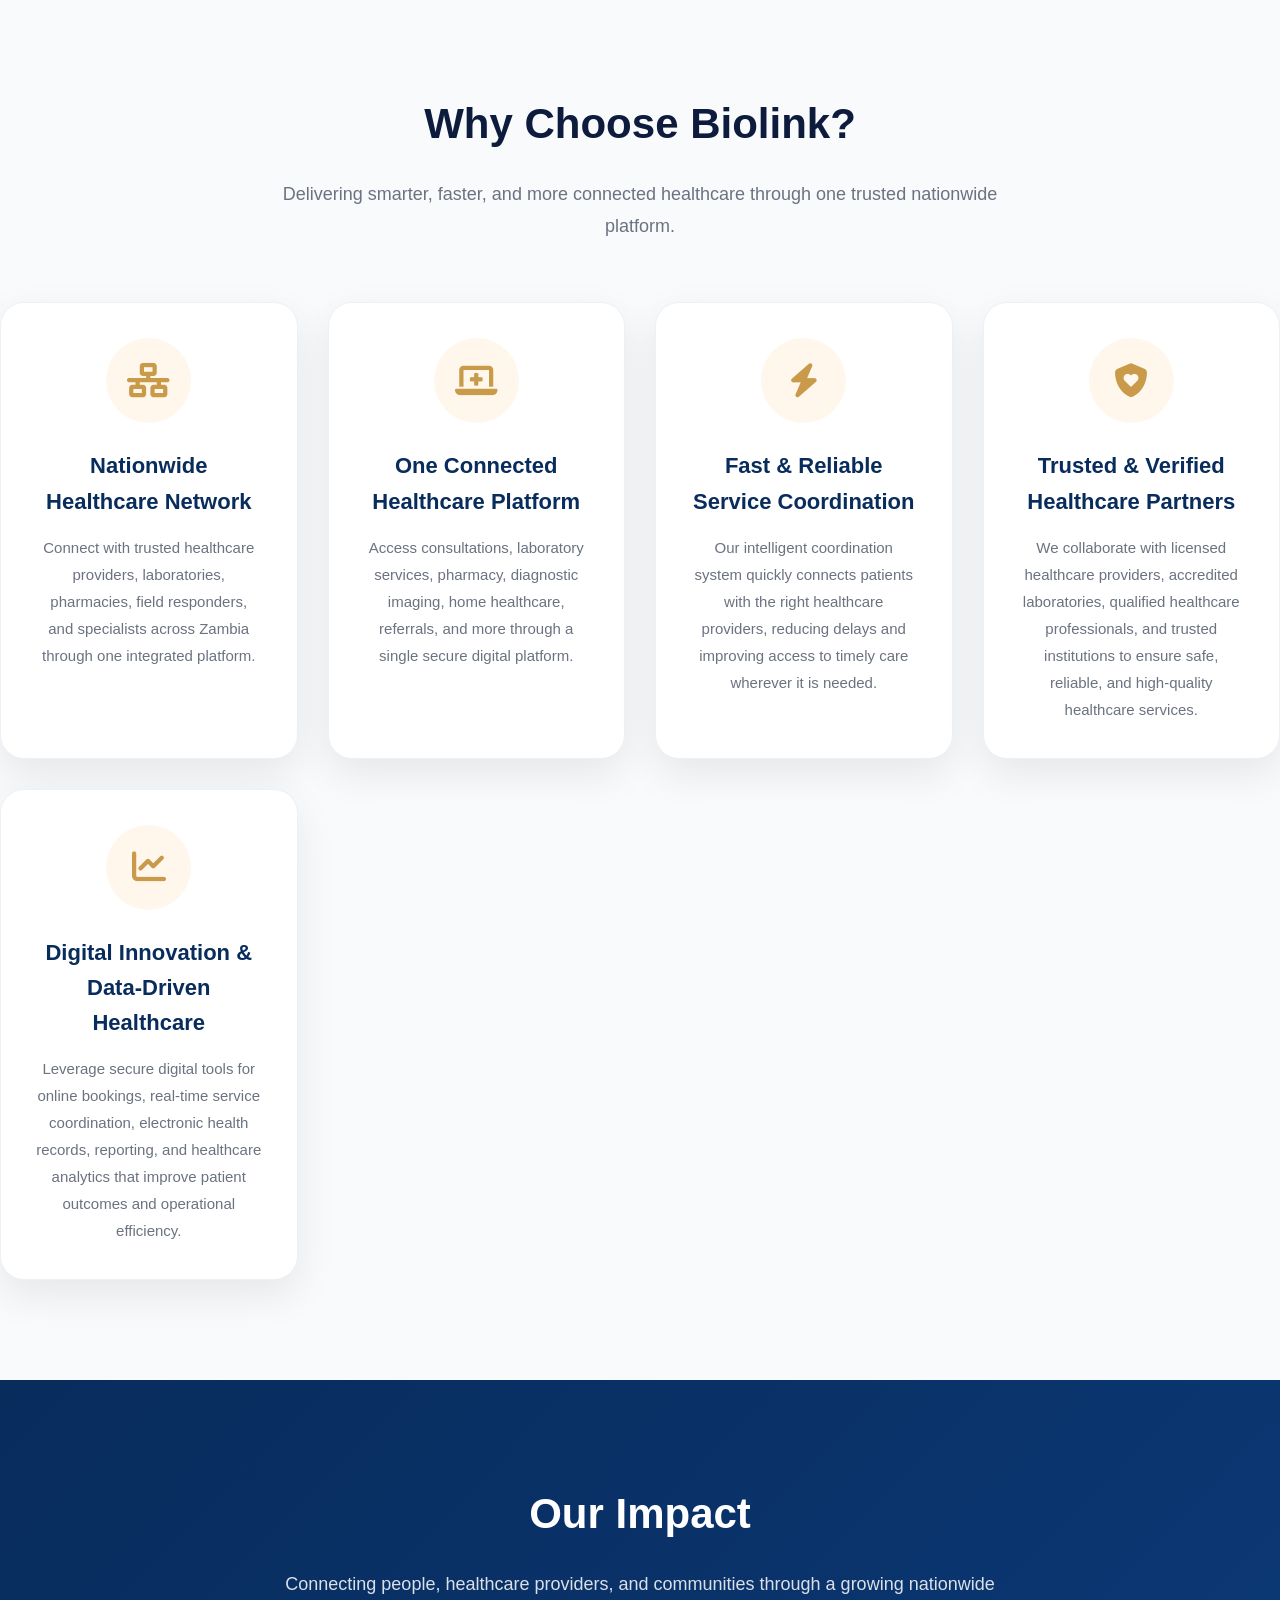
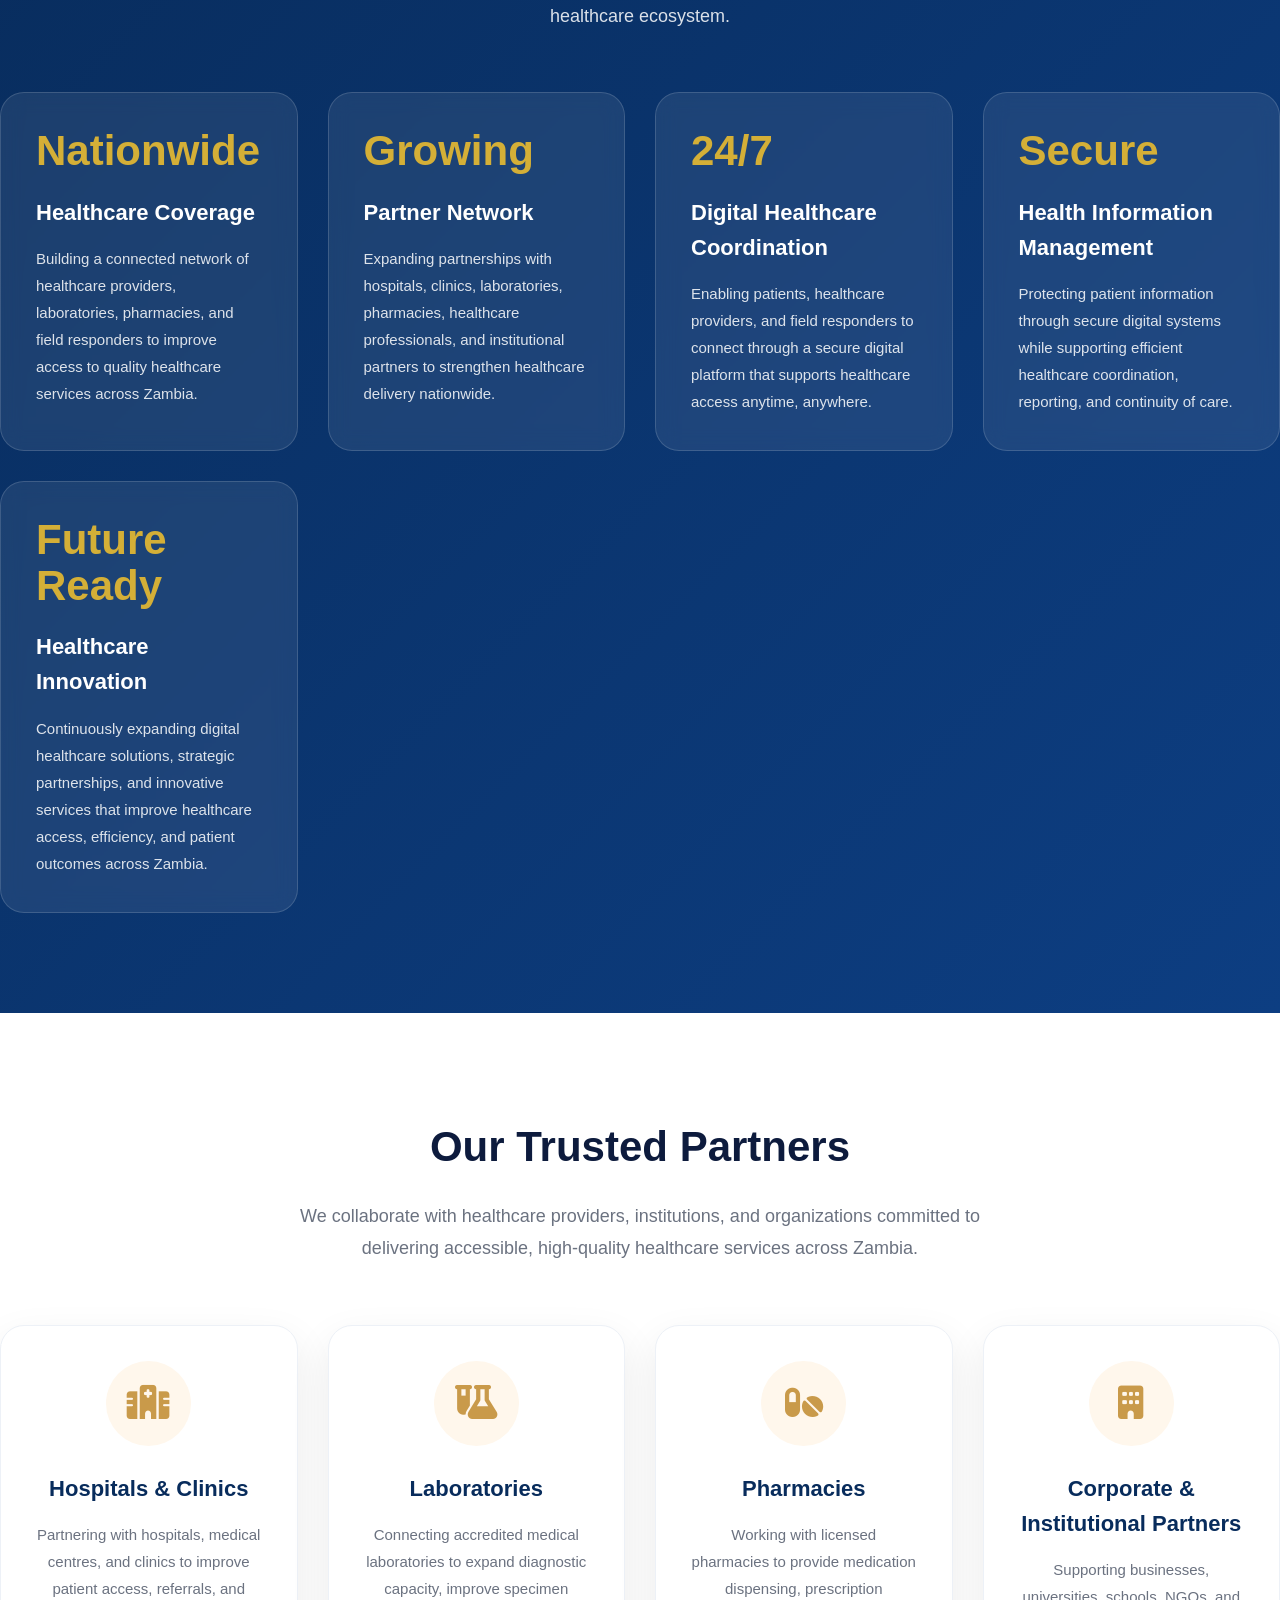
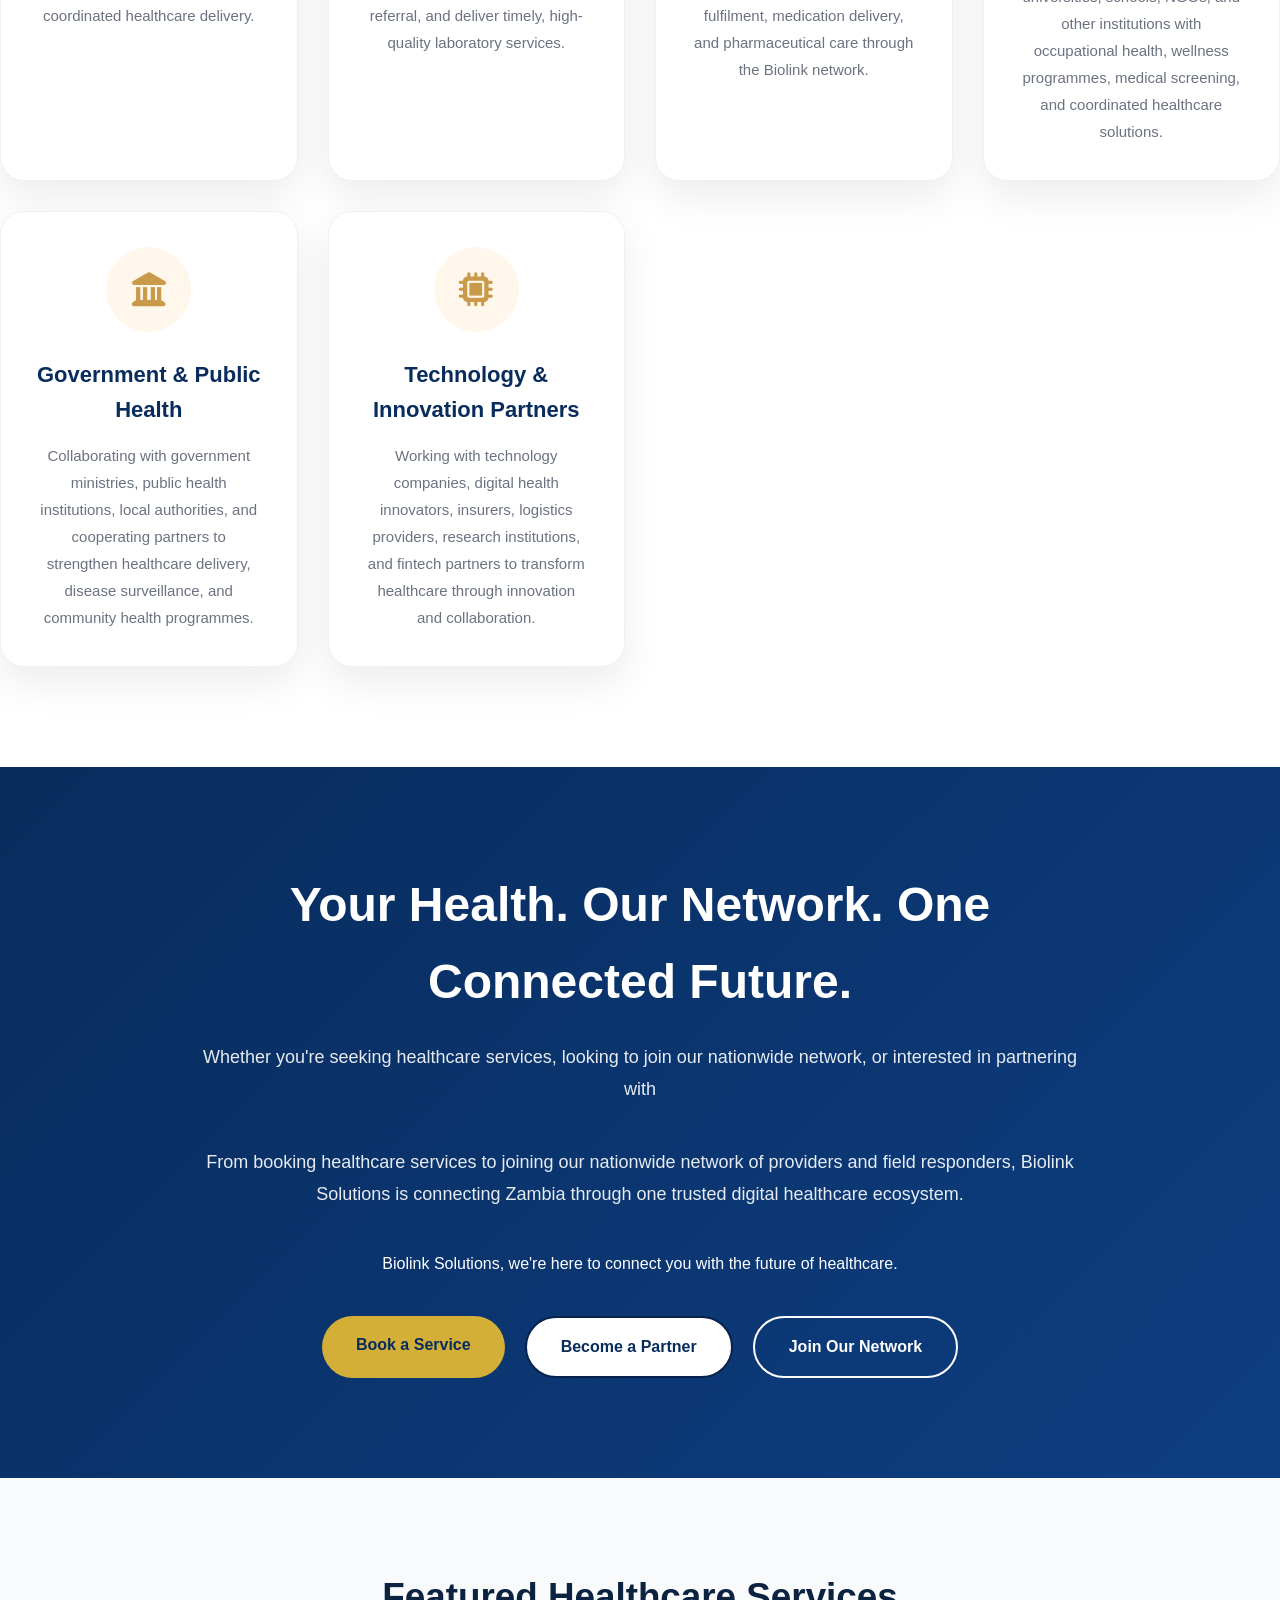
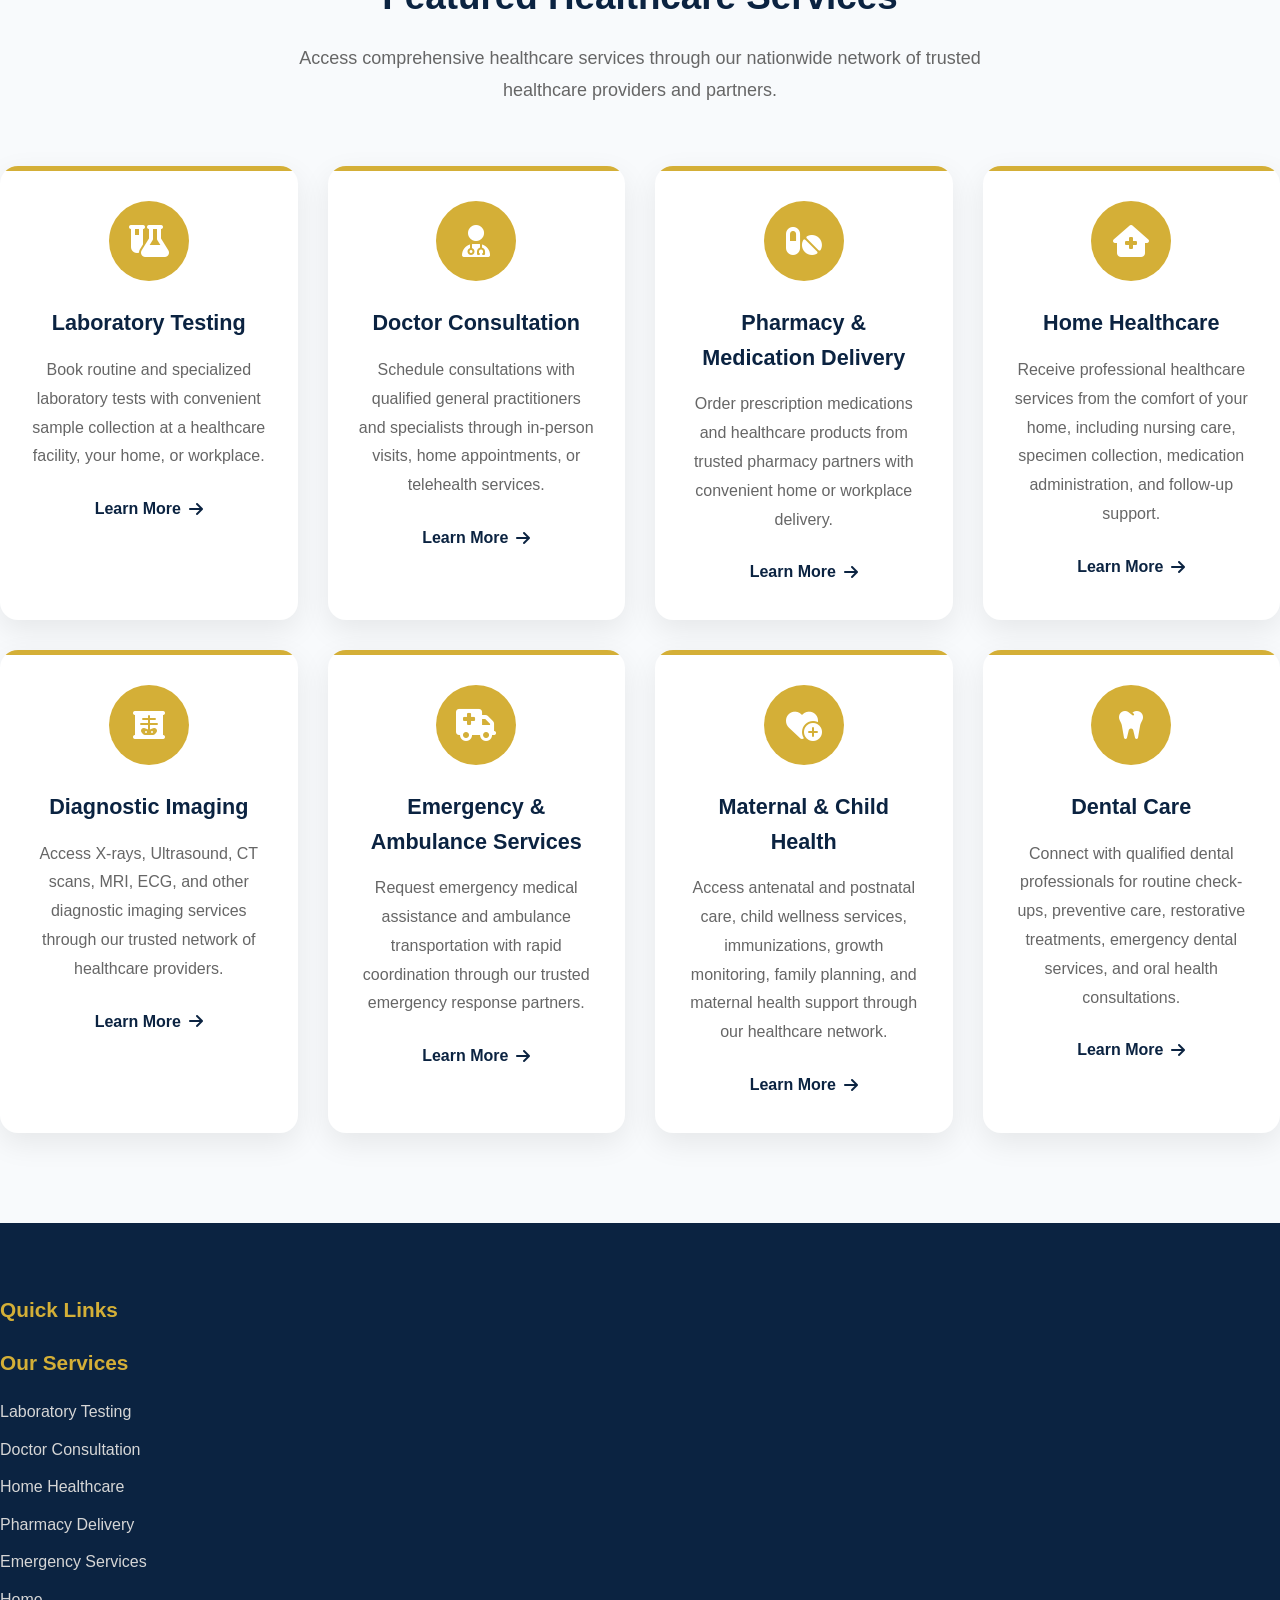
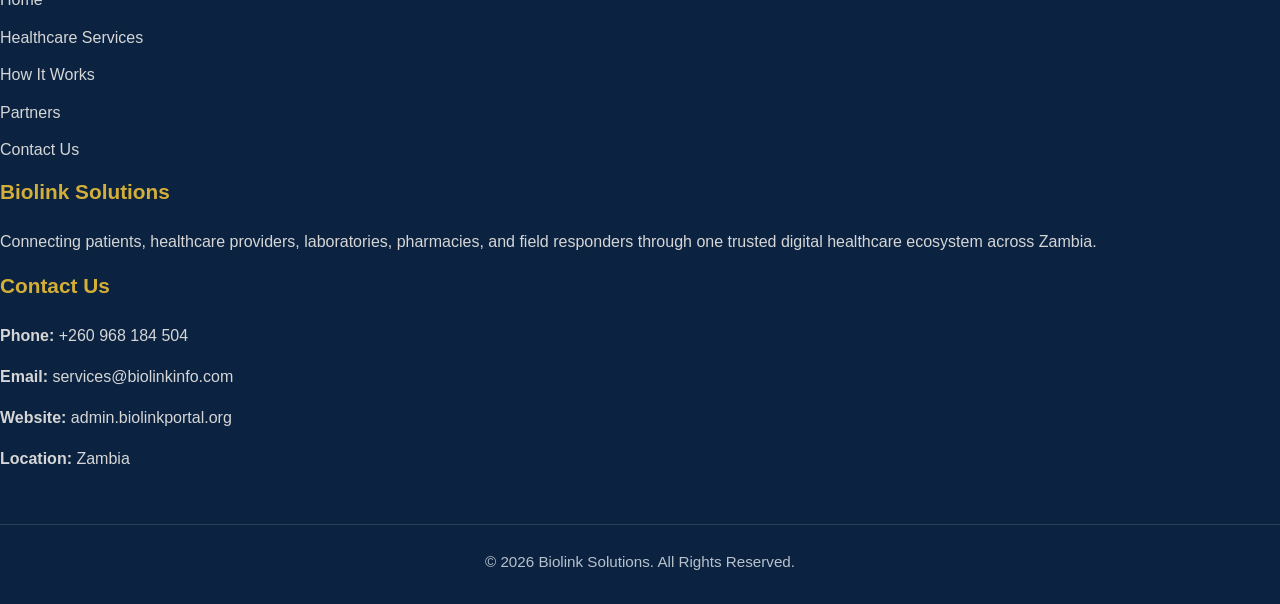
==== commit f3a2f9c6: "Update index.html" ====
--- a/index.html
+++ b/index.html
@@ -2,51 +2,51 @@
 <html lang="en">
 
 <head>
-
-<meta charset="UTF-8">
-<meta name="viewport" content="width=device-width, initial-scale=1.0">
-
-<title>Biolink Solutions | Connecting Care. Coordinating Health.</title>
-<link rel="stylesheet"
-href="https://cdnjs.cloudflare.com/ajax/libs/font-awesome/6.5.2/css/all.min.css">
-<link rel="stylesheet" href="css/style.css">
-
-<link rel="preconnect" href="https://fonts.googleapis.com">
-<link rel="preconnect" href="https://fonts.gstatic.com" crossorigin>
-
-<link href="https://fonts.googleapis.com/css2?family=Poppins:wght@300;400;500;600;700;800&display=swap" rel="stylesheet">
-
+    <meta charset="UTF-8">
+    <meta name="viewport" content="width=device-width, initial-scale=1.0">
+    <title>About Us | Biolink Solutions</title>
+
+    <link rel="stylesheet" href="css/style.css">
+
+    <link rel="stylesheet"
+        href="https://cdnjs.cloudflare.com/ajax/libs/font-awesome/6.5.2/css/all.min.css">
 </head>
 
 <body>
 
-<header>
-
-<nav class="navbar">
-
-<a href="#" class="logo">
-<a href="index.html" class="logo">
+    <!-- ==========================
+         Header
+    =========================== -->
+
+    <header>
+
+        <nav class="navbar">
+
+            <div class="container">
+
+   <a href="index.html" class="logo">
     <img src="images/biolink_logo_whte.png.png" alt="Biolink Solutions Logo">
-</a>
-</a>
-
-<ul class="nav-menu">
-
-<li><a href="#">Home</a></li>
-<a href="about.html">About</a>
-<li><a href="#">Services</a></li>
-<li><a href="#">Partners</a></li>
-<li><a href="#">Contact</a></li>
-
-</ul>
-
-<a href="#" class="btn-primary">
-Join Our Network
-</a>
-
-</nav>
-
-</header>
+</a>           
+    
+                <ul class="nav-menu">
+
+                    <li><a href="index.html">Home</a></li>
+                    <li><a href="about.html" class="active">About</a></li>
+                    <li><a href="#">Services</a></li>
+                    <li><a href="#">Partners</a></li>
+                    <li><a href="#">Contact</a></li>
+
+                </ul>
+
+                <a href="#" class="btn-primary">
+                    Join Our Network
+                </a>
+
+            </div>
+
+        </nav>
+
+    </header>
 
 <section class="hero">
 
--- a/css/style.css
+++ b/css/style.css
@@ -46,83 +46,84 @@
     box-shadow:0 4px 15px rgba(0,0,0,.08);
 
 }
-.container{
-    width:90%;
-    max-width:1200px;
-    margin:0 auto;
-}
+/* ===========================
+   NAVBAR
+=========================== */
+
 .navbar{
-
-    max-width:1200px;
-
-    margin:auto;
-
-    padding:18px 40px;
-
-    display:flex;
-
-    align-items:center;
-
-    justify-content:space-between;
-
-}
-.navbar.scrolled{
-    background:#ffffff;
-    box-shadow:0 8px 25px rgba(0,0,0,.08);
-    padding:12px 0;
-    transition:all .3s ease;
-}
+    position: fixed;
+    top: 0;
+    left: 0;
+    width: 100%;
+    background: #0B2341;
+    z-index: 1000;
+    box-shadow: 0 2px 15px rgba(0,0,0,0.08);
+}
+
+.navbar .container{
+    max-width: 1200px;
+    margin: 0 auto;
+    padding: 18px 25px;
+
+    display: flex;
+    align-items: center;
+    justify-content: space-between;
+}
+
+.logo{
+    display: flex;
+    align-items: center;
+    text-decoration: none;
+}
+
 .logo img{
-    height:58px;
-    width:auto;
-    display:block;
-}
+    height: 60px;
+    width: auto;
+    display: block;
+}
+
 .nav-menu{
-
-    display:flex;
-
-    gap:35px;
-
+    display: flex;
+    align-items: center;
+    list-style: none;
+    gap: 35px;
+    margin: 0;
+    padding: 0;
+}
+
+.nav-menu li{
+    list-style: none;
 }
 
 .nav-menu a{
-
-    color:white;
-
-    font-weight:500;
-
-    transition:.3s;
-
-}
-
-.nav-menu a:hover{
-
-    color:#d6a23d;
-
+    color: #ffffff;
+    text-decoration: none;
+    font-size: 16px;
+    font-weight: 600;
+    transition: 0.3s;
+}
+
+.nav-menu a:hover,
+.nav-menu a.active{
+    color: #D4AF37;
 }
 
 .btn-primary{
-
-    background:#d6a23d;
-
-    color:white;
-
-    padding:12px 24px;
-
-    border-radius:8px;
-
-    font-weight:600;
-
-    transition:.3s;
-
+    display: inline-block;
+    background: #D4AF37;
+    color: #0B2341;
+    padding: 12px 24px;
+    border-radius: 8px;
+    text-decoration: none;
+    font-weight: 700;
+    white-space: nowrap;
+    transition: 0.3s;
 }
 
 .btn-primary:hover{
-
-    background:#b88624;
-
-}
-
+    background: #E6C45A;
+    transform: translateY(-2px);
+}
 /* ===============================
    HERO
 ================================ */
@@ -1462,3 +1463,7 @@
     line-height:1.8;
     color:#e8e8e8;
 }
+.hero,
+.about-hero{
+    padding-top: 110px;
+}
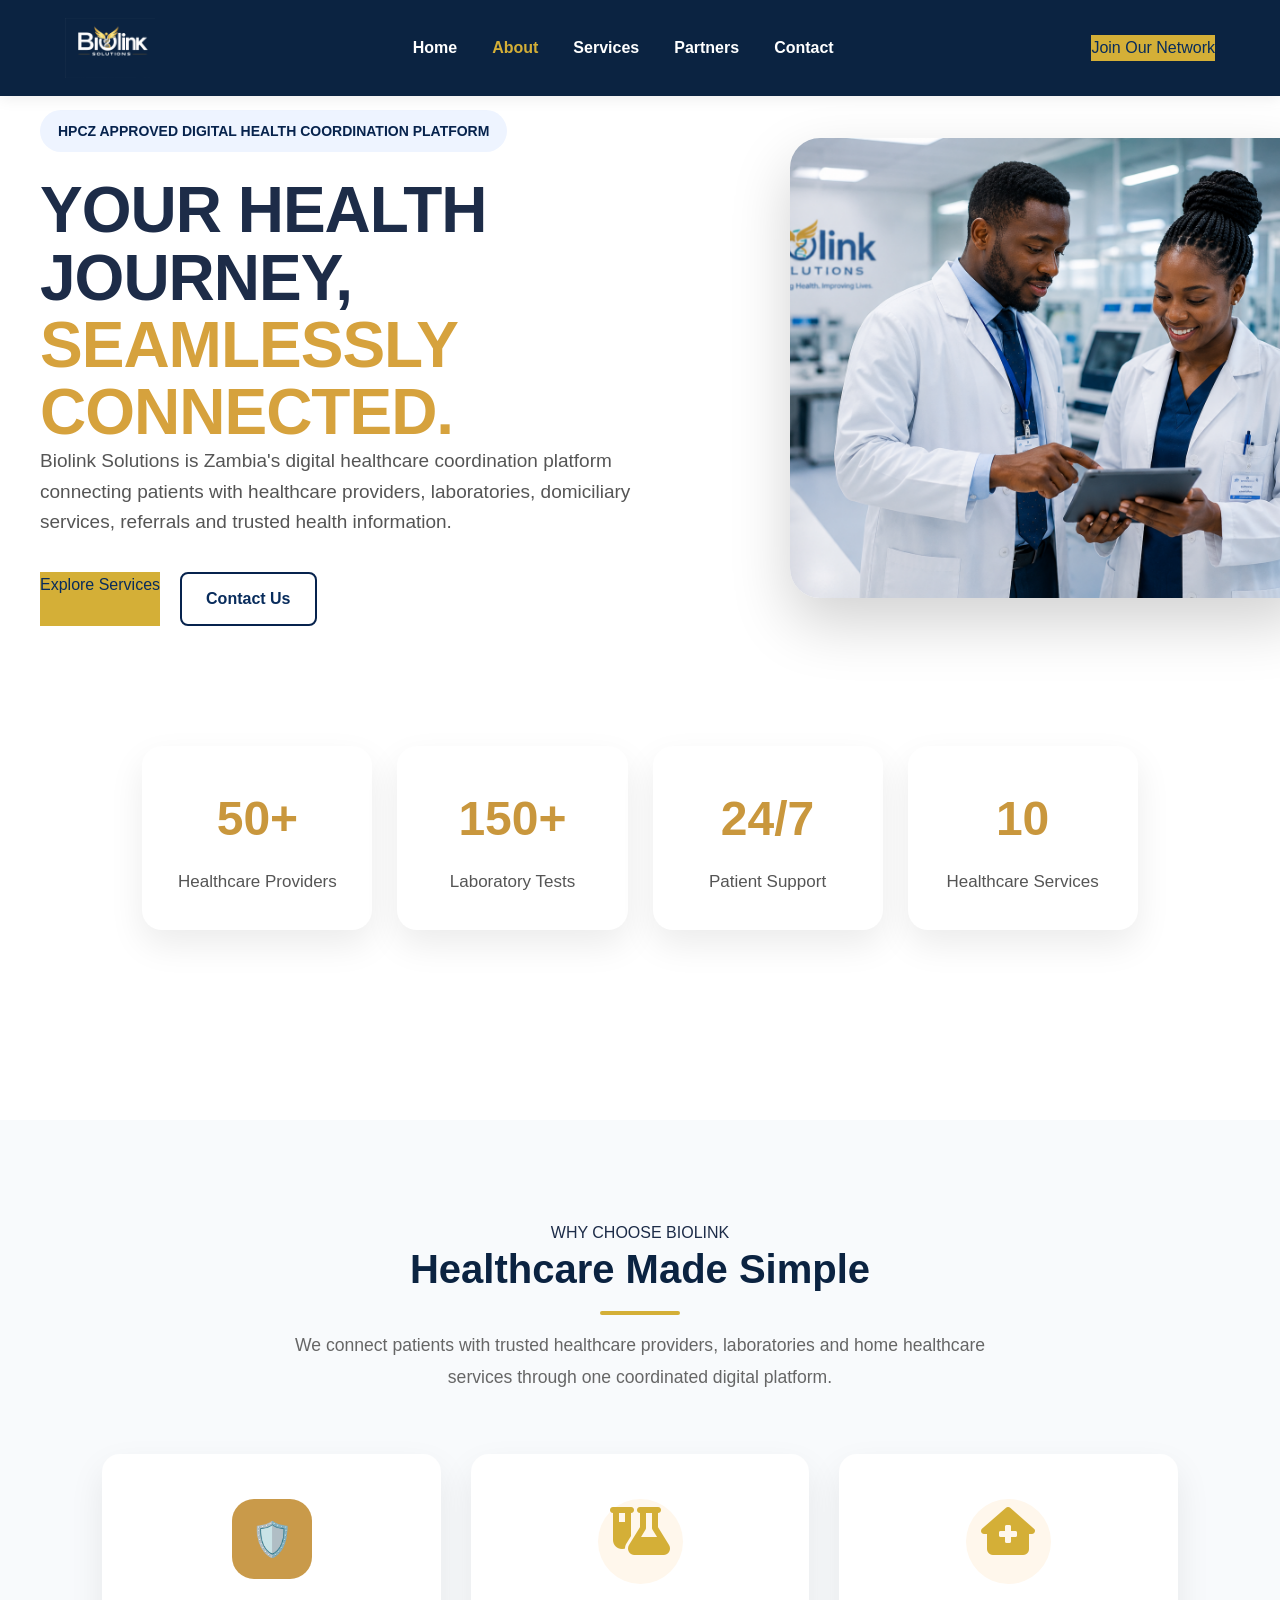
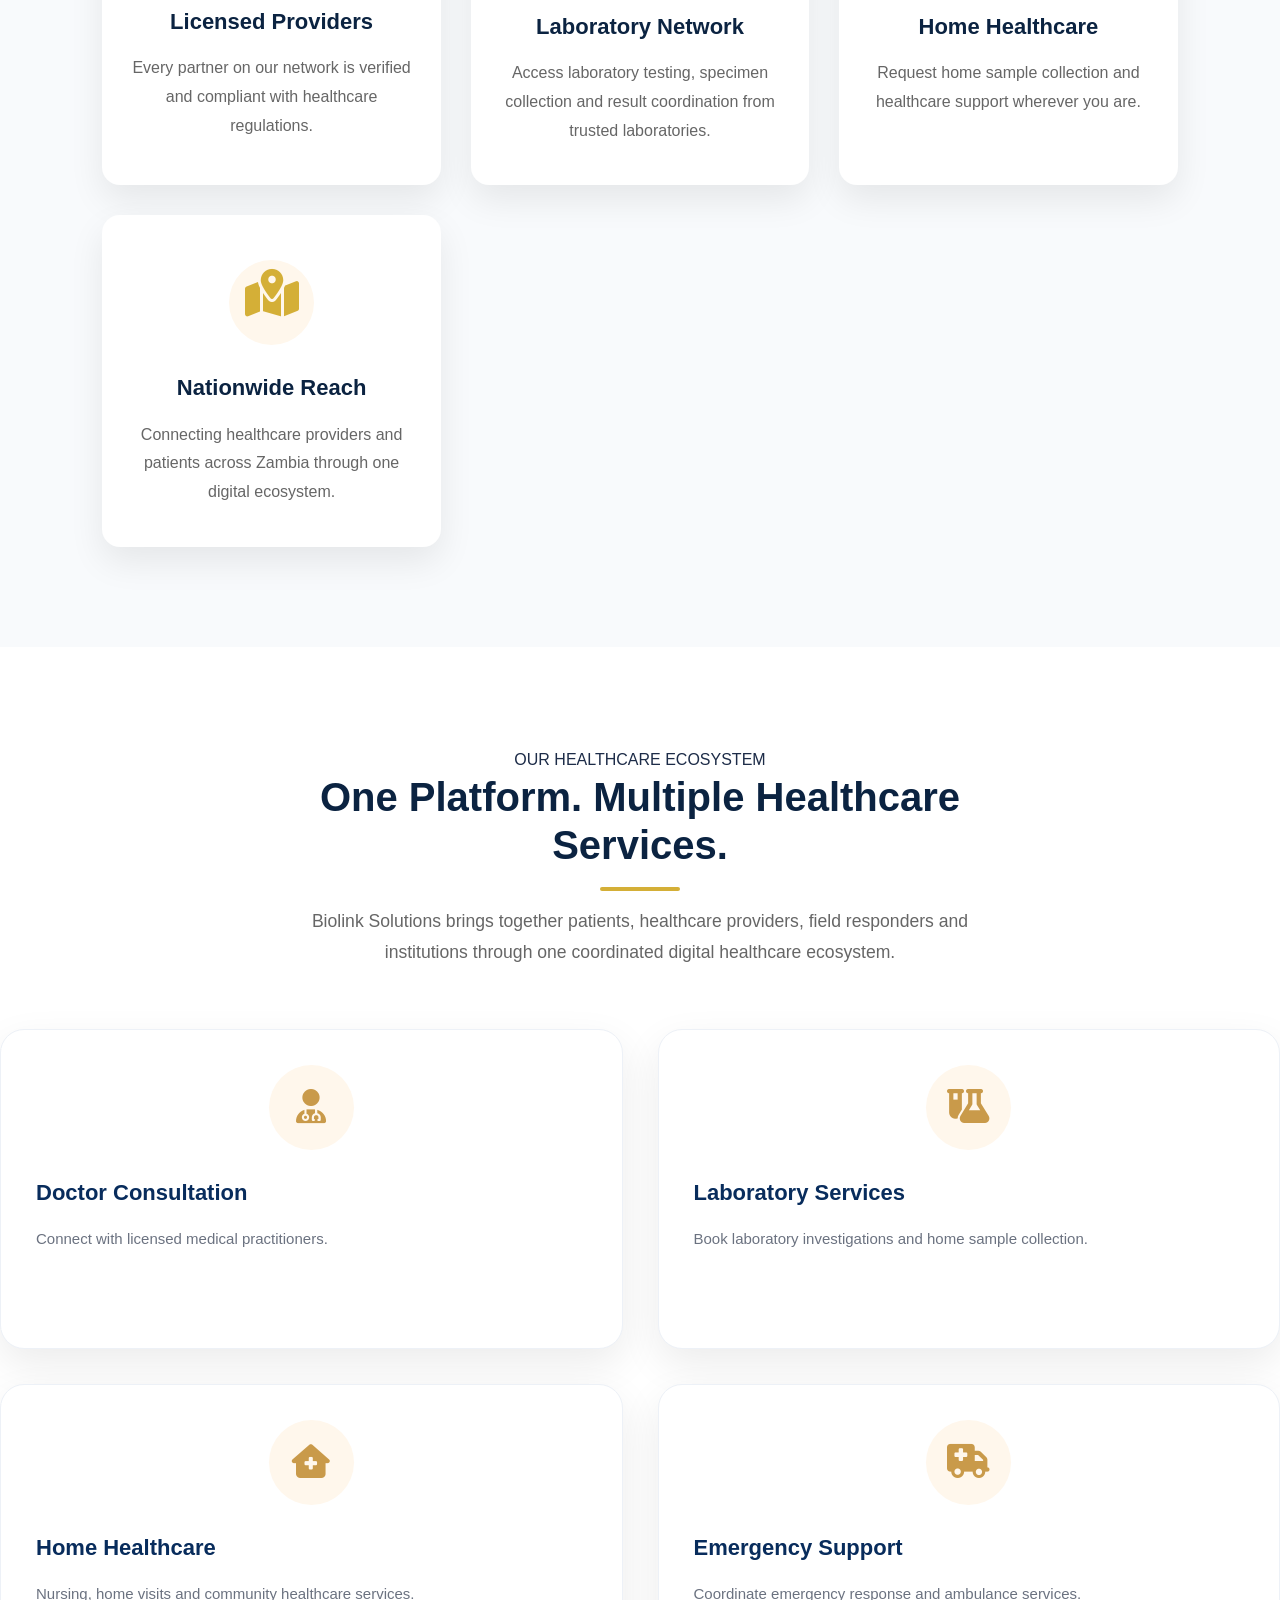
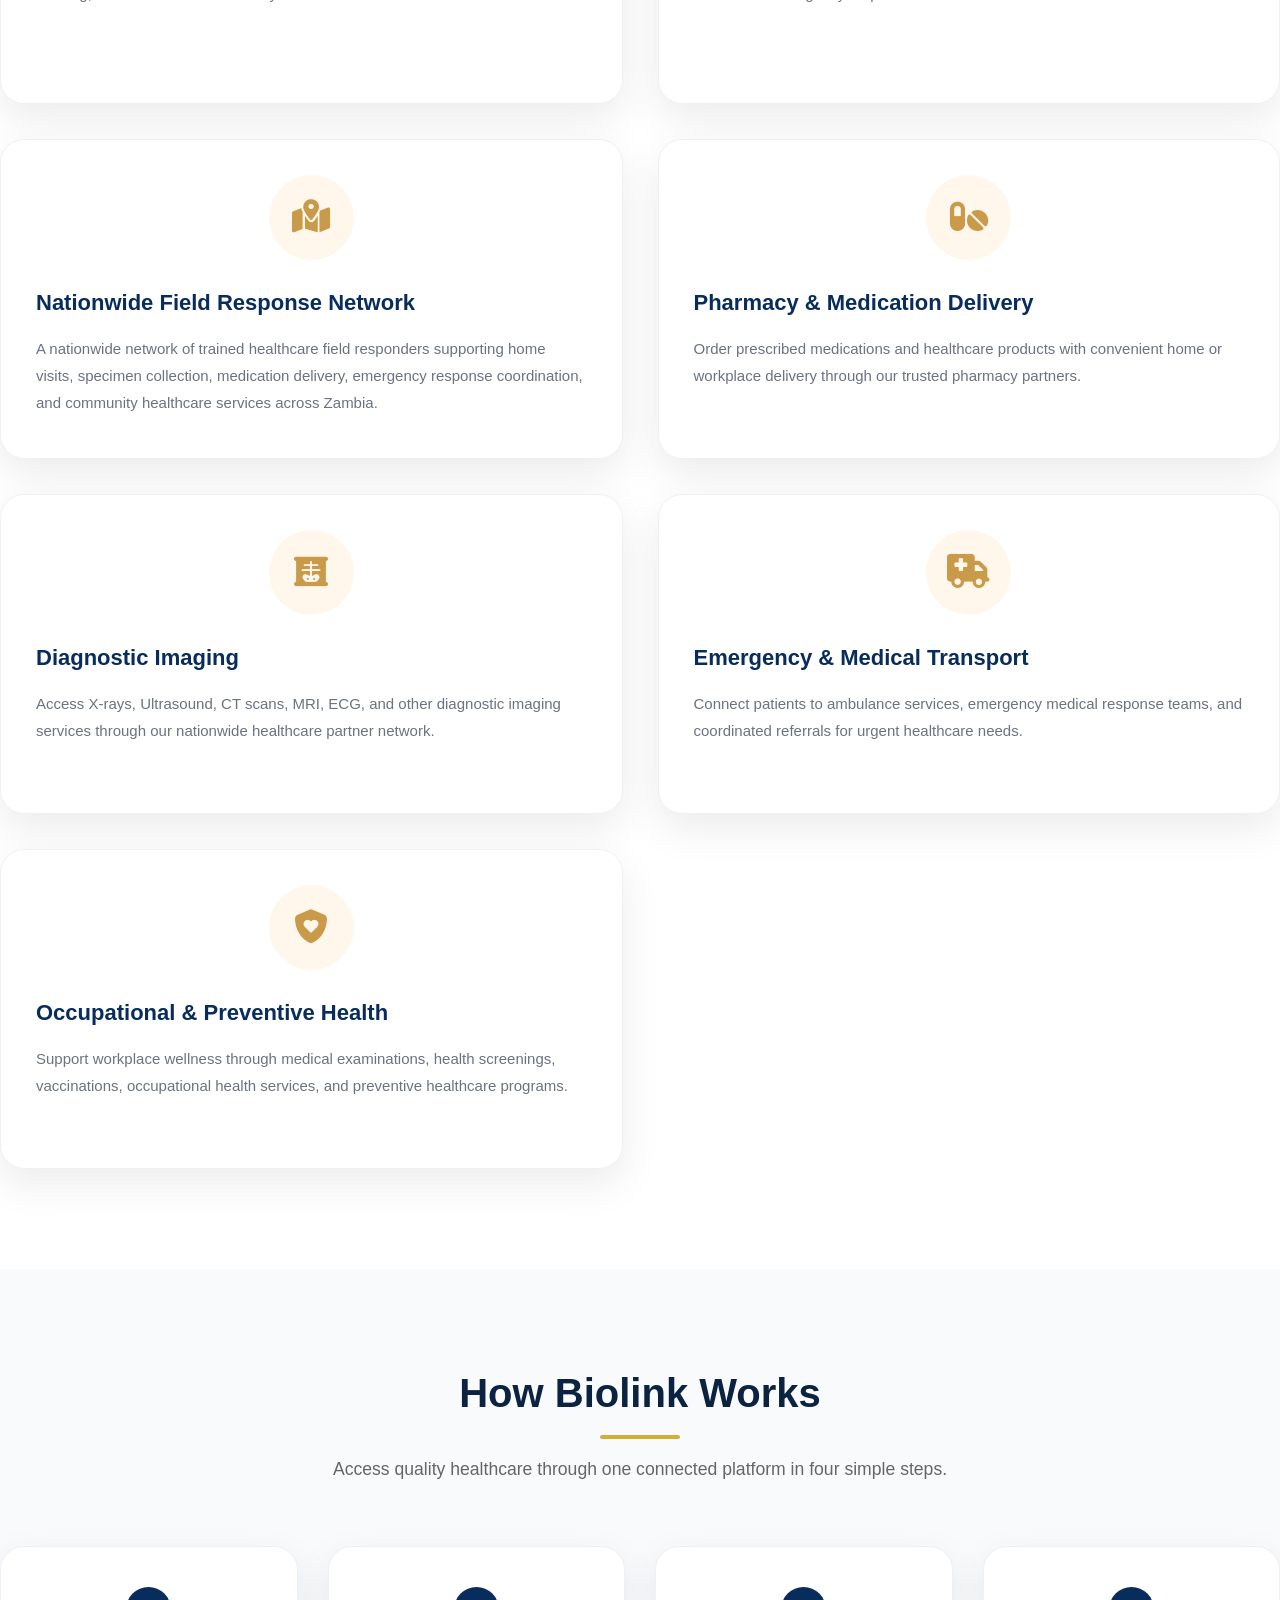
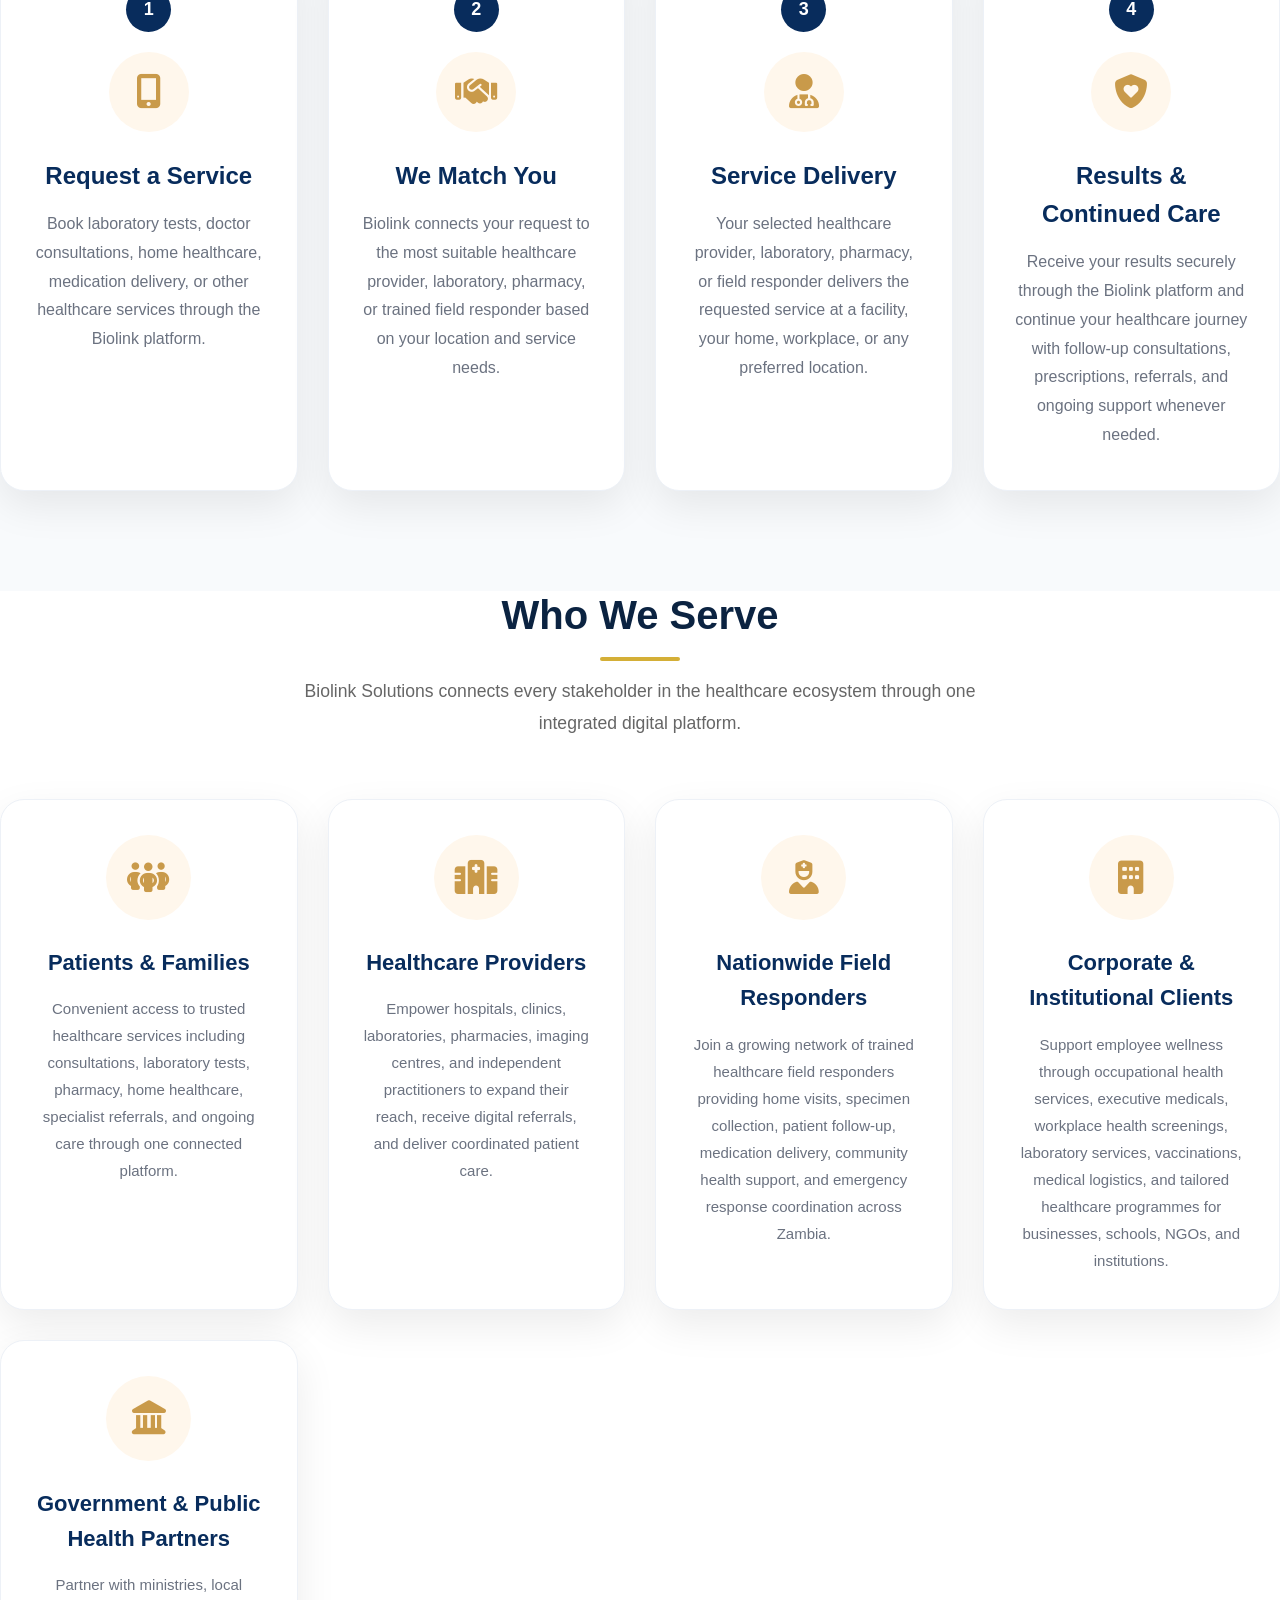
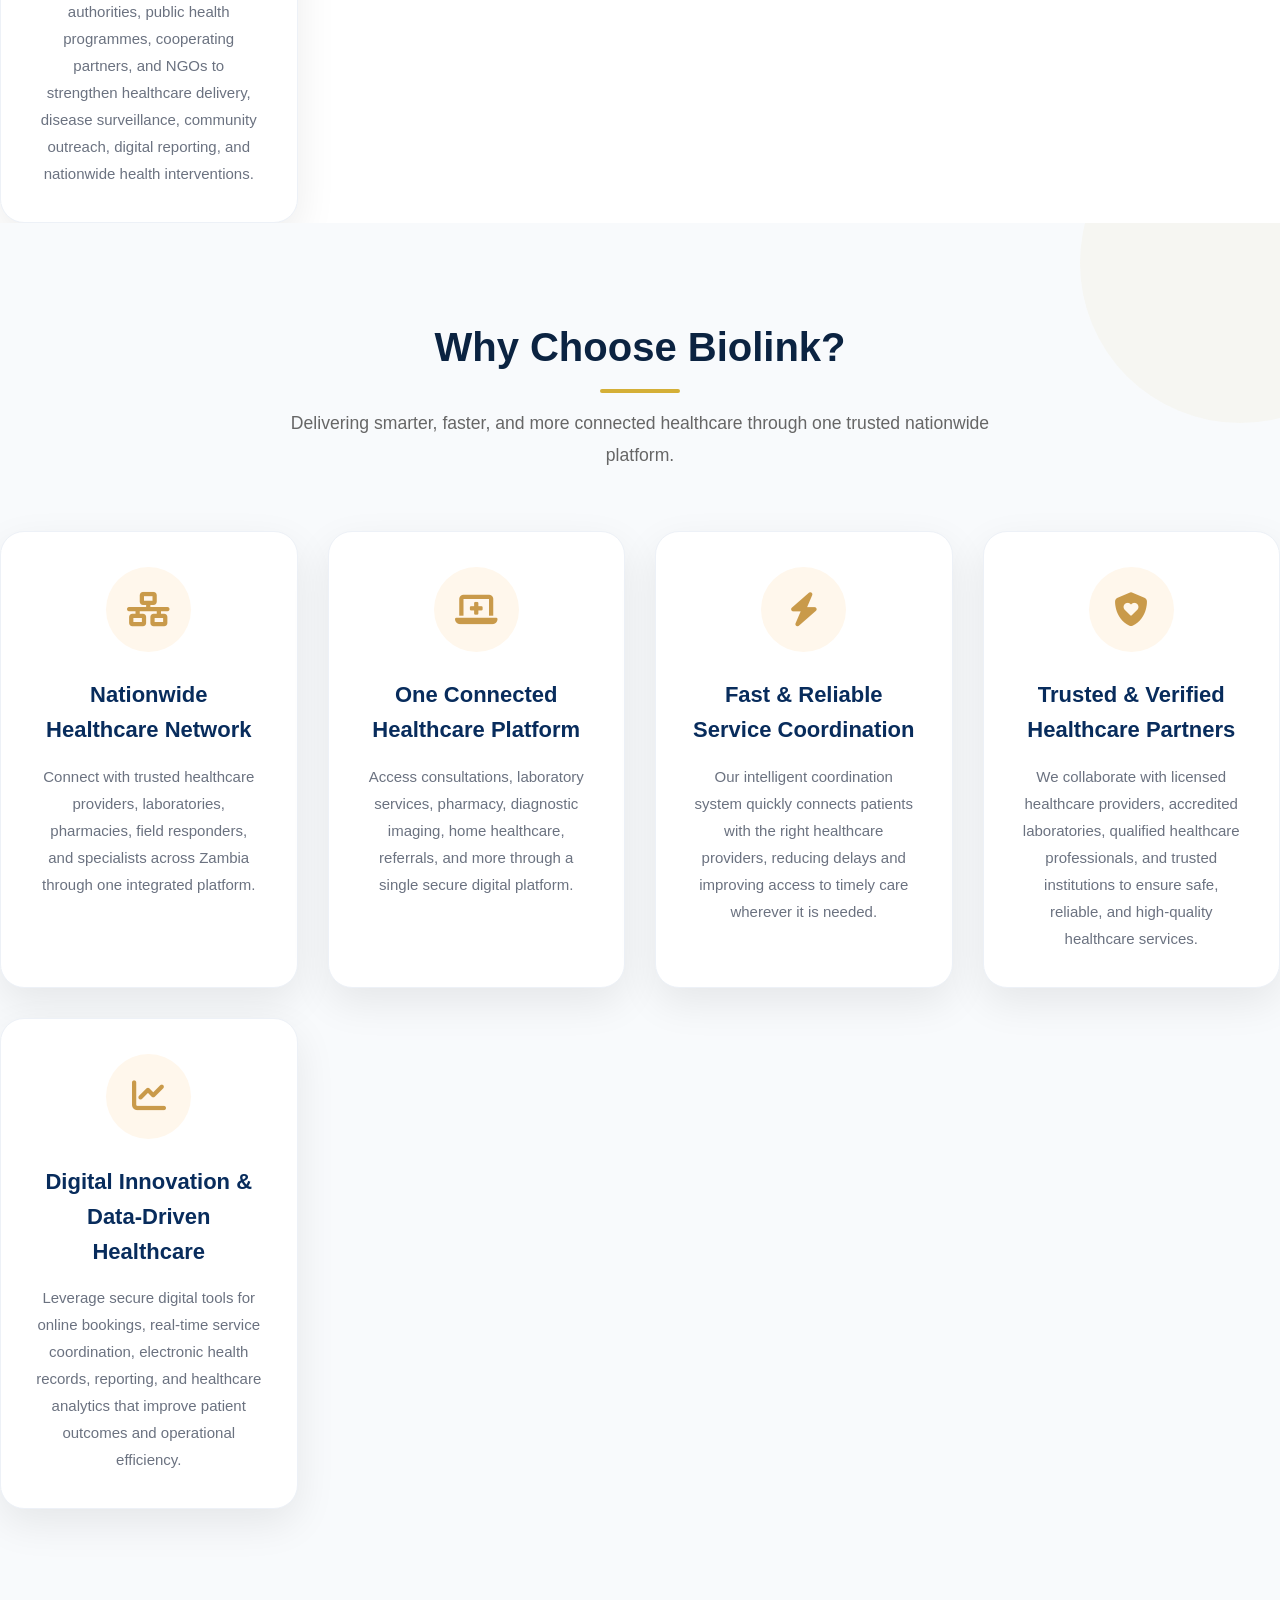
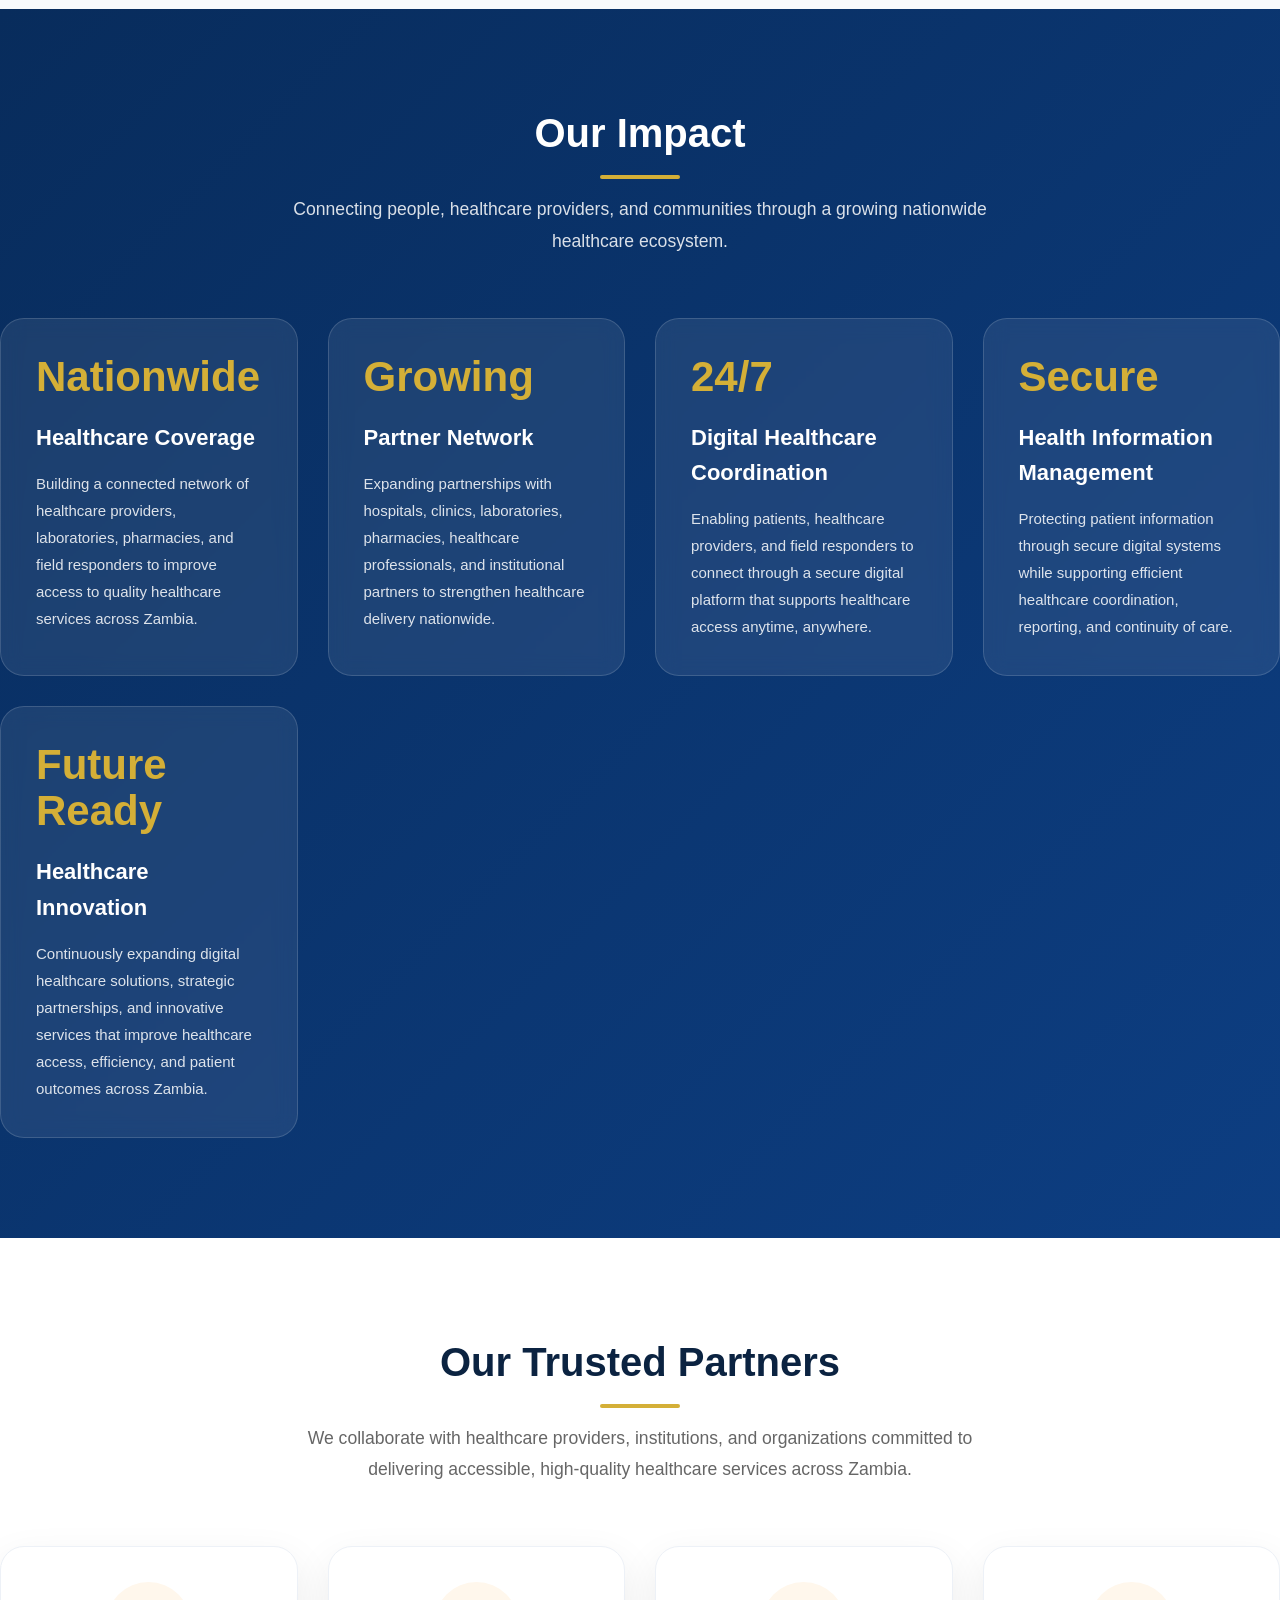
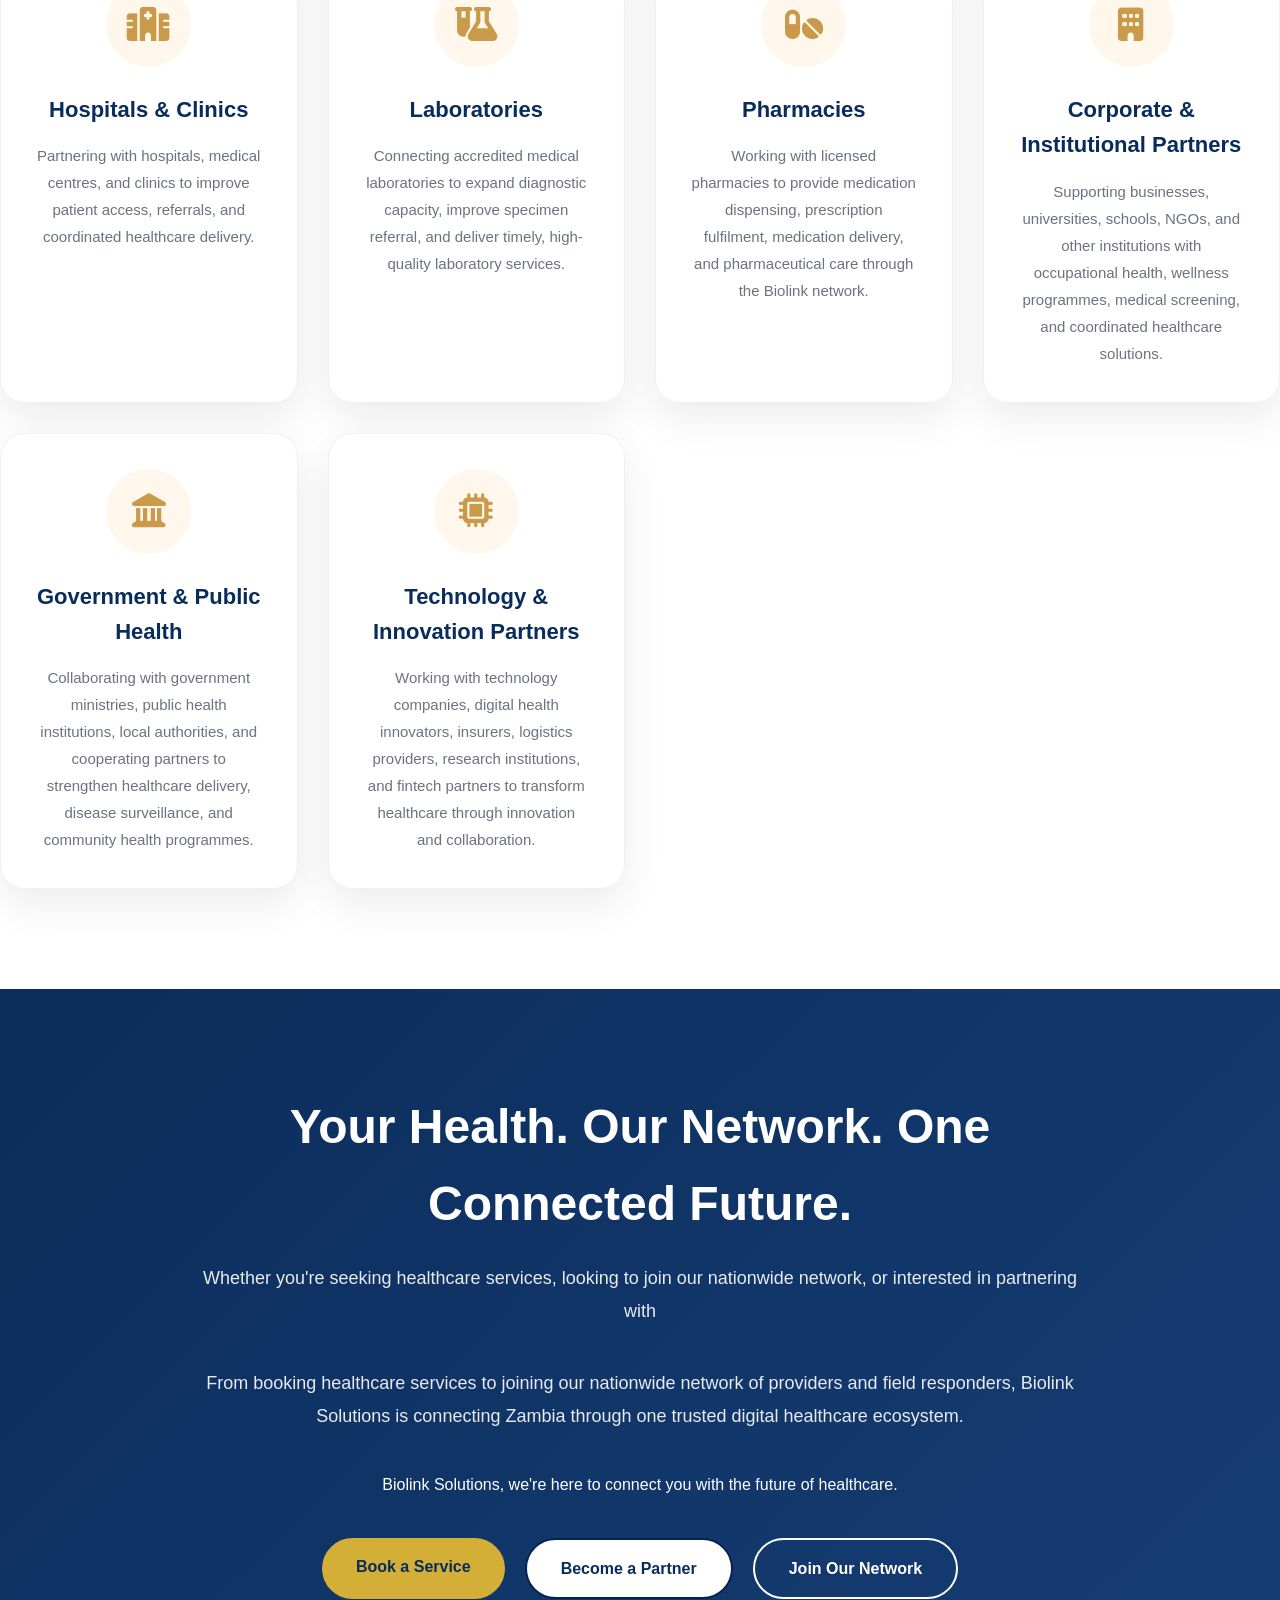
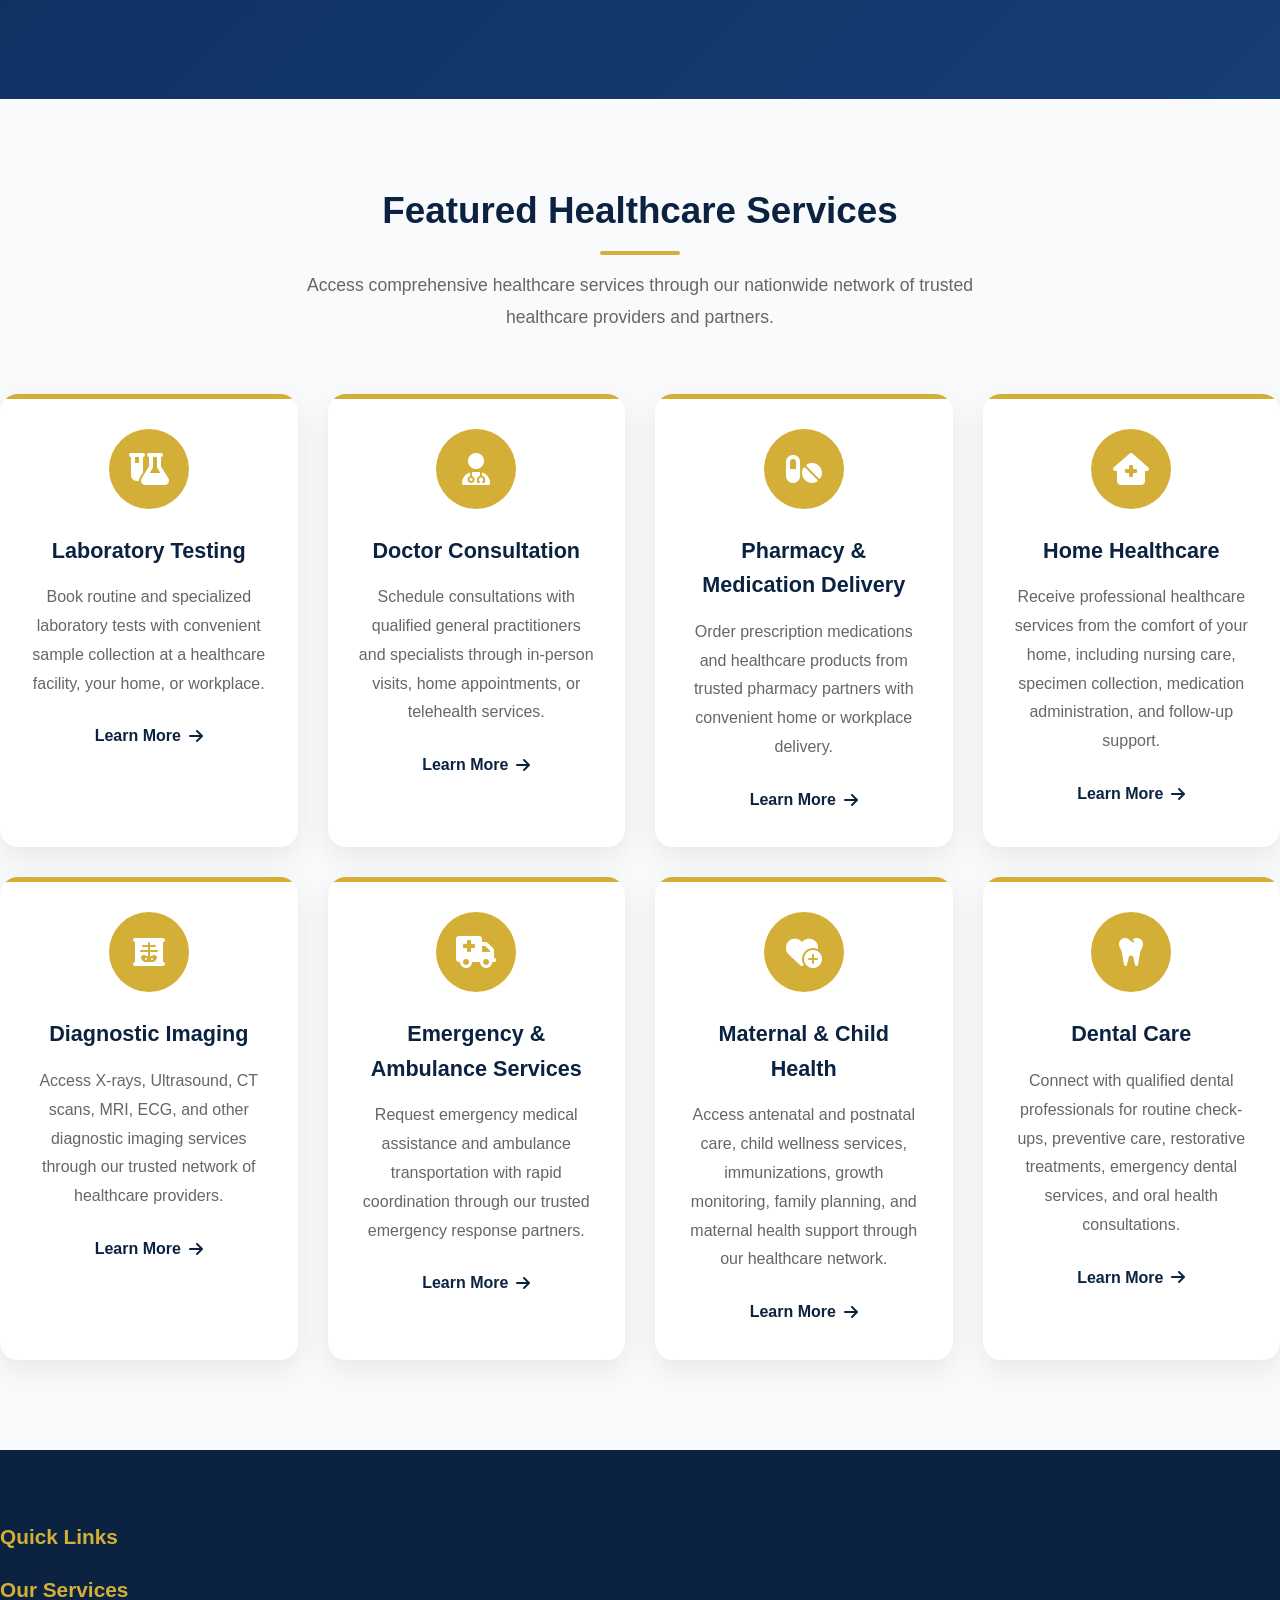
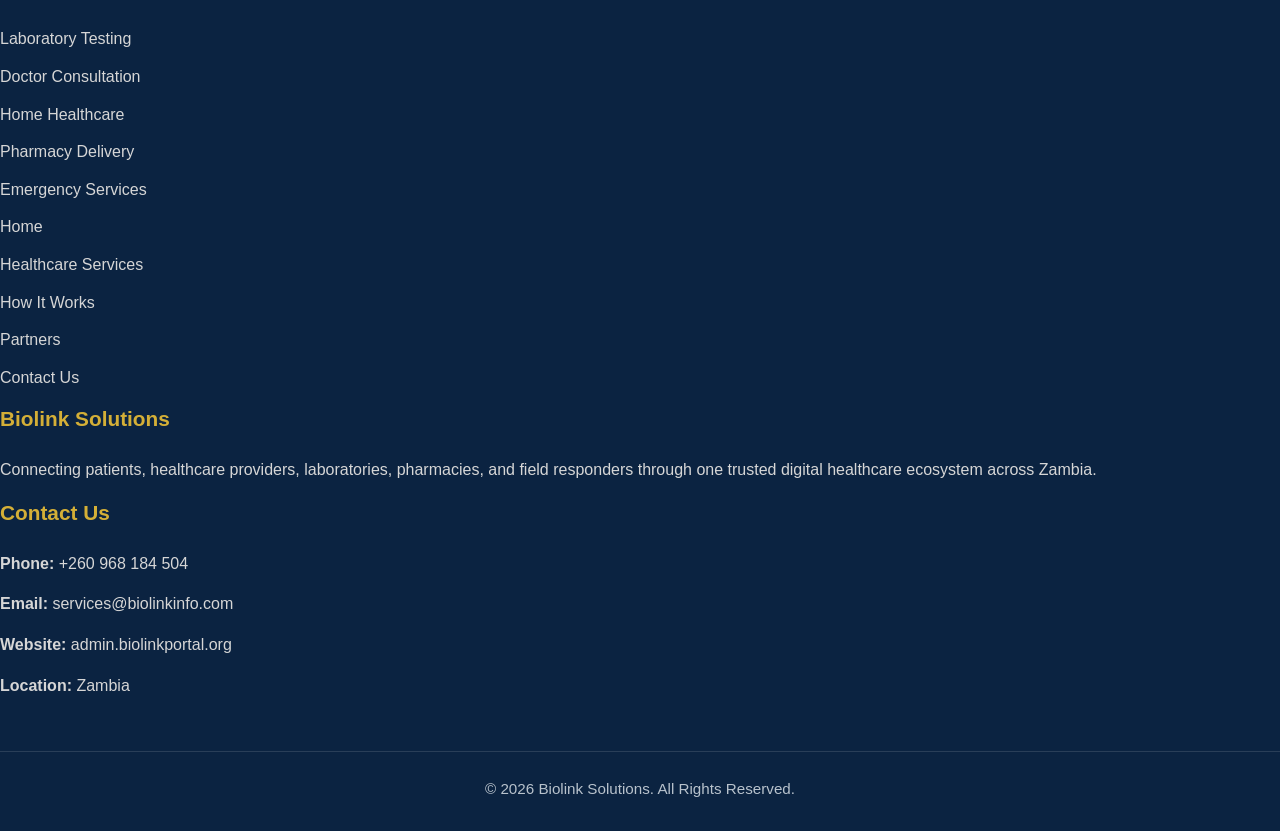
==== commit 586314c1: "Update index.html" ====
--- a/index.html
+++ b/index.html
@@ -32,7 +32,7 @@
 
                     <li><a href="index.html">Home</a></li>
                     <li><a href="about.html" class="active">About</a></li>
-                    <li><a href="#">Services</a></li>
+                    <li><a href="services.html">Services</a></li>
                     <li><a href="#">Partners</a></li>
                     <li><a href="#">Contact</a></li>
 
--- a/css/style.css
+++ b/css/style.css
@@ -2,7 +2,11 @@
    BIOLINK SOLUTIONS
    MAIN STYLESHEET
 ================================ */
-
+html{
+
+    scroll-behavior:smooth;
+
+}
 *{
     margin:0;
     padding:0;
@@ -109,20 +113,29 @@
 }
 
 .btn-primary{
-    display: inline-block;
-    background: #D4AF37;
-    color: #0B2341;
-    padding: 12px 24px;
-    border-radius: 8px;
-    text-decoration: none;
-    font-weight: 700;
-    white-space: nowrap;
-    transition: 0.3s;
+
+    transition:.35s ease;
+
 }
 
 .btn-primary:hover{
-    background: #E6C45A;
-    transform: translateY(-2px);
+
+    transform:translateY(-3px);
+
+    box-shadow:0 15px 30px rgba(212,175,55,.35);
+
+}
+
+.btn-outline{
+
+    transition:.35s ease;
+
+}
+
+.btn-outline:hover{
+
+    transform:translateY(-3px);
+
 }
 /* ===============================
    HERO
@@ -311,33 +324,54 @@
     padding:100px 8%;
 }
 
+/* ===================================
+   Section Titles
+=================================== */
+
 .section-title{
     text-align:center;
-    max-width:720px;
-    margin:0 auto 60px;
-}
-
-.section-title span{
-    display:inline-block;
-    background:#e8eef8;
-    color:#0d1b3d;
-    padding:10px 22px;
-    border-radius:30px;
-    font-size:13px;
-    font-weight:600;
-    letter-spacing:1px;
+    max-width:700px;
+    margin:0 auto 70px;
+}
+
+.section-title h2{
+    font-size:2.5rem;
+    color:#0B2D5B;
     margin-bottom:18px;
-}
-
-.section-title h2{
-    font-size:42px;
-    color:#0d1b3d;
-    margin-bottom:20px;
+    font-weight:700;
+    line-height:1.2;
+    position:relative;
+}
+
+.section-title h2::after{
+
+    content:"";
+
+    display:block;
+
+    width:0;
+
+    height:4px;
+
+    margin:18px auto 0;
+
+    background:#D4AF37;
+
+    border-radius:50px;
+
+    transition:width .8s ease;
+
+}
+
+.reveal.active .section-title h2::after{
+
+    width:80px;
+
 }
 
 .section-title p{
-    font-size:18px;
-    color:#6b7280;
+    font-size:1.1rem;
+    color:#666;
     line-height:1.8;
 }
 
@@ -1467,3 +1501,691 @@
 .about-hero{
     padding-top: 110px;
 }
+/* ==================================
+   ABOUT OVERVIEW
+================================== */
+
+.about-overview{
+    padding:100px 0;
+    background:#ffffff;
+}
+
+.about-grid{
+    display:grid;
+    grid-template-columns:1fr 1fr;
+    gap:70px;
+    align-items:center;
+}
+
+.about-image{
+    position:relative;
+}
+
+.about-image img{
+    width:100%;
+    height:550px;
+    object-fit:cover;
+    border-radius:20px;
+    box-shadow:0 25px 60px rgba(11,35,65,.18);
+    transition:all .4s ease;
+}
+
+.about-image img:hover{
+    transform:scale(1.02);
+}
+
+.section-tag{
+    display:inline-block;
+    background:#D4AF37;
+    color:#0B2341;
+    padding:8px 18px;
+    border-radius:30px;
+    font-weight:700;
+    margin-bottom:20px;
+    font-size:14px;
+}
+
+.about-content h2{
+    font-size:42px;
+    color:#0B2341;
+    margin-bottom:25px;
+}
+
+.about-content p{
+    color:#555;
+    font-size:17px;
+    line-height:1.9;
+    margin-bottom:20px;
+}
+/* ===========================
+   Mission Section
+=========================== */
+
+.mission-section{
+    padding:100px 0;
+    background:#f8fafc;
+}
+
+.section-title{
+    text-align:center;
+    max-width:700px;
+    margin:0 auto 60px;
+}
+
+.section-title h2{
+    color:#0B2341;
+    font-size:40px;
+    margin-bottom:15px;
+}
+
+.section-title p{
+    color:#666;
+    line-height:1.8;
+}
+
+.mission-grid{
+    display:grid;
+    grid-template-columns:repeat(3,1fr);
+    gap:30px;
+}
+
+.mission-card{
+    background:#fff;
+    padding:40px 30px;
+    border-radius:15px;
+    text-align:center;
+    box-shadow:0 15px 35px rgba(0,0,0,.08);
+    transition:.3s;
+}
+
+.mission-card:hover{
+    transform:translateY(-8px);
+}
+
+.mission-card i{
+    font-size:45px;
+    color:#D4AF37;
+    margin-bottom:20px;
+}
+
+.mission-card h3{
+    color:#0B2341;
+    margin-bottom:15px;
+}
+
+.mission-card p{
+    color:#666;
+    line-height:1.8;
+}
+/* ===========================
+   OUR STORY
+=========================== */
+
+.our-story{
+    padding:100px 0;
+    background:#ffffff;
+}
+
+.story-content{
+    max-width:900px;
+    margin:50px auto 0;
+    text-align:center;
+}
+
+.story-content p{
+    font-size:18px;
+    line-height:2;
+    color:#555;
+    margin-bottom:30px;
+}
+
+.story-content p:last-child{
+    margin-bottom:0;
+}
+.our-story .section-title h2{
+    position:relative;
+    display:inline-block;
+    color:#0B2341;
+    font-size:42px;
+}
+
+.our-story .section-title h2 span{
+    display:block;
+    width:80px;
+    height:4px;
+    background:#D4AF37;
+    margin:18px auto 0;
+    border-radius:5px;
+}
+.story-quote{
+    margin-top:50px;
+    padding:35px;
+    background:#0B2341;
+    color:#ffffff;
+    border-left:6px solid #D4AF37;
+    border-radius:12px;
+    font-size:22px;
+    font-style:italic;
+    line-height:1.7;
+}
+/* ===========================
+   WHY BIOLINK
+=========================== */
+
+.why-biolink{
+    padding:100px 0;
+    background:#f8fafc;
+}
+
+.features-grid{
+    display:grid;
+    grid-template-columns:repeat(3,1fr);
+    gap:30px;
+    margin-top:60px;
+}
+
+.feature-card{
+    background:#fff;
+    padding:40px 30px;
+    border-radius:18px;
+    text-align:center;
+    box-shadow:0 15px 35px rgba(0,0,0,.08);
+    transition:all .35s ease;
+    border-top:5px solid transparent;
+}
+
+.feature-card:hover{
+    transform:translateY(-10px);
+    border-top-color:#D4AF37;
+    box-shadow:0 25px 50px rgba(0,0,0,.12);
+}
+
+.feature-card i{
+    font-size:48px;
+    color:#D4AF37;
+    margin-bottom:20px;
+}
+
+.feature-card h3{
+    color:#0B2341;
+    margin-bottom:15px;
+    font-size:22px;
+}
+
+.feature-card p{
+    color:#666;
+    line-height:1.8;
+}
+/* ===========================
+   HEALTHCARE ECOSYSTEM
+=========================== */
+
+.ecosystem{
+    padding:100px 0;
+    background:#ffffff;
+}
+
+.ecosystem-grid{
+    display:grid;
+    grid-template-columns:repeat(2,1fr);
+    gap:35px;
+    margin-top:60px;
+}
+
+.ecosystem-card{
+    display:flex;
+    gap:25px;
+    align-items:flex-start;
+
+    background:#fff;
+
+    padding:35px;
+
+    border-radius:18px;
+
+    box-shadow:0 15px 35px rgba(0,0,0,.08);
+
+    transition:.35s;
+}
+
+.ecosystem-card:hover{
+    transform:translateY(-8px);
+}
+
+.ecosystem-card i{
+    font-size:45px;
+    color:#D4AF37;
+    min-width:55px;
+}
+
+.ecosystem-card h3{
+    color:#0B2341;
+    margin-bottom:12px;
+}
+
+.ecosystem-card p{
+    color:#666;
+    line-height:1.8;
+}
+/* ==========================================
+   OUR JOURNEY (NEW)
+========================================== */
+
+.journey{
+    padding:100px 0;
+    background:#f8fafc;
+}
+
+.timeline{
+    position:relative;
+    width:100%;
+    max-width:none;
+    margin:80px 0 0;
+    padding:20px 0;
+    min-height:900px;
+
+}
+
+.timeline::before{
+    content:"";
+    position:absolute;
+    top:0;
+    bottom:0;
+    left:50%;
+    transform:translateX(-50%);
+    width:4px;
+    background:#D4AF37;
+    border-radius:10px;
+}
+.timeline-item{
+    position:relative;
+    width:50%;
+    margin-bottom:140px;
+    box-sizing:border-box;
+}
+.timeline-item.left{
+    left:0;
+    padding-right:40px;
+}
+.timeline-item.right{
+    left:50%;
+    padding-left:40px;
+}
+.timeline-item.right::after{
+    content:"";
+    position:absolute;
+    top:35px;
+    left:-12px;
+    width:20px;
+    height:20px;
+    background:#0B2341;
+    border:4px solid #D4AF37;
+    border-radius:50%;
+    z-index:2;
+}
+.timeline-content{
+    position:relative;
+    background:#ffffff;
+    padding:30px;
+    border-radius:18px;
+    box-shadow:0 15px 35px rgba(0,0,0,.08);
+    transition:all .35s ease;
+   border-top:4px solid transparent;
+overflow:hidden;
+}
+.timeline-content:hover{
+
+    border-top:4px solid #D4AF37;
+
+    transform:translateY(-8px);
+
+    box-shadow:0 20px 45px rgba(0,0,0,.15);
+}
+.timeline-content:hover{
+    transform:translateY(-6px);
+}
+
+.timeline-year{
+    display:inline-block;
+    background:#D4AF37;
+    color:#0B2341;
+    padding:6px 16px;
+    border-radius:30px;
+    font-weight:700;
+    margin-bottom:15px;
+}
+
+.timeline-content h3{
+    color:#0B2341;
+    margin-bottom:12px;
+}
+
+.timeline-content p{
+    color:#666;
+    line-height:1.8;
+}
+/* ===================================
+   Premium Card Animations
+=================================== */
+
+.mission-card,
+.feature-card,
+.ecosystem-card,
+.timeline-content{
+
+    transition:all .35s ease;
+}
+
+.mission-card:hover,
+.feature-card:hover,
+.ecosystem-card:hover,
+.timeline-content:hover{
+
+    transform:translateY(-8px);
+
+    box-shadow:0 20px 40px rgba(0,0,0,.12);
+}
+
+.mission-card:hover i,
+.feature-card:hover i,
+.ecosystem-card:hover i{
+
+    color:#D4AF37;
+    transform:scale(1.1);
+}
+
+.mission-card i,
+.feature-card i,
+.ecosystem-card i{
+
+    transition:all .35s ease;
+}
+/* ===================================
+   Scroll Reveal
+=================================== */
+
+.reveal{
+
+    opacity:0;
+
+    transform:translateY(50px);
+
+    transition:opacity .8s ease,
+               transform .8s ease;
+}
+
+.reveal.active{
+
+    opacity:1;
+
+    transform:translateY(0);
+}
+.about-overview{
+
+    background:#fff;
+
+}
+
+.mission-section{
+
+    background:#f8fafc;
+
+}
+
+.our-story{
+
+    background:#fff;
+
+}
+
+.why-biolink{
+
+    background:#f8fafc;
+
+}
+
+.ecosystem{
+
+    background:#fff;
+
+}
+
+.journey{
+
+    background:#f8fafc;
+
+}
+
+.cta-section{
+
+    background:linear-gradient(135deg,#0B2D5B,#163d74);
+
+}
+.about-image img{
+
+    border-radius:20px;
+
+    box-shadow:0 20px 50px rgba(0,0,0,.12);
+
+    transition:.4s ease;
+
+}
+
+.about-image img:hover{
+
+    transform:scale(1.03);
+
+}
+/* ===================================
+   Decorative Background
+=================================== */
+
+.mission-section,
+.why-biolink,
+.journey{
+
+    position:relative;
+
+    overflow:hidden;
+
+}
+
+.mission-section::before,
+.why-biolink::before,
+.journey::before{
+
+    content:"";
+
+    position:absolute;
+
+    width:320px;
+
+    height:320px;
+
+    border-radius:50%;
+
+    background:rgba(212,175,55,.05);
+
+    top:-120px;
+
+    right:-120px;
+
+}
+/* ===================================
+   Core Services
+=================================== */
+
+.services-core{
+
+    padding:100px 0;
+
+    background:#f8fafc;
+
+}
+
+.service-block{
+
+    display:grid;
+
+    grid-template-columns:120px 1fr;
+
+    gap:35px;
+
+    align-items:flex-start;
+
+    background:#fff;
+
+    padding:40px;
+
+    margin-bottom:35px;
+
+    border-radius:20px;
+
+    box-shadow:0 10px 35px rgba(0,0,0,.06);
+
+    transition:all .35s ease;
+
+    border-left:6px solid transparent;
+
+}
+
+.service-block:hover{
+
+    transform:translateY(-8px);
+
+    border-left:6px solid #D4AF37;
+
+    box-shadow:0 20px 50px rgba(0,0,0,.12);
+
+}
+
+.service-icon{
+
+    width:90px;
+
+    height:90px;
+
+    background:#0B2D5B;
+
+    color:#fff;
+
+    border-radius:20px;
+
+    display:flex;
+
+    align-items:center;
+
+    justify-content:center;
+
+    font-size:2rem;
+
+    transition:.35s ease;
+
+}
+
+.service-block:hover .service-icon{
+
+    background:#D4AF37;
+
+    color:#0B2D5B;
+
+    transform:rotate(-5deg) scale(1.05);
+
+}
+
+.service-category{
+
+    display:inline-block;
+
+    color:#D4AF37;
+
+    font-size:.85rem;
+
+    font-weight:700;
+
+    letter-spacing:2px;
+
+    margin-bottom:12px;
+
+    text-transform:uppercase;
+
+}
+
+.service-details h3{
+
+    color:#0B2D5B;
+
+    font-size:2rem;
+
+    margin-bottom:15px;
+
+}
+
+.service-details p{
+
+    color:#666;
+
+    line-height:1.8;
+
+    margin-bottom:25px;
+
+}
+
+.service-features{
+
+    display:flex;
+
+    flex-wrap:wrap;
+
+    gap:12px;
+
+}
+
+.service-features span{
+
+    padding:10px 18px;
+
+    background:#eef4fb;
+
+    border-radius:50px;
+
+    font-size:.9rem;
+
+    color:#0B2D5B;
+
+    font-weight:600;
+
+    transition:.3s ease;
+
+}
+
+.service-features span:hover{
+
+    background:#D4AF37;
+
+    color:#fff;
+
+}
+@media(max-width:768px){
+
+    .service-block{
+
+        grid-template-columns:1fr;
+
+        text-align:center;
+
+    }
+
+    .service-icon{
+
+        margin:0 auto;
+
+    }
+
+    .service-features{
+
+        justify-content:center;
+
+    }
+
+}
